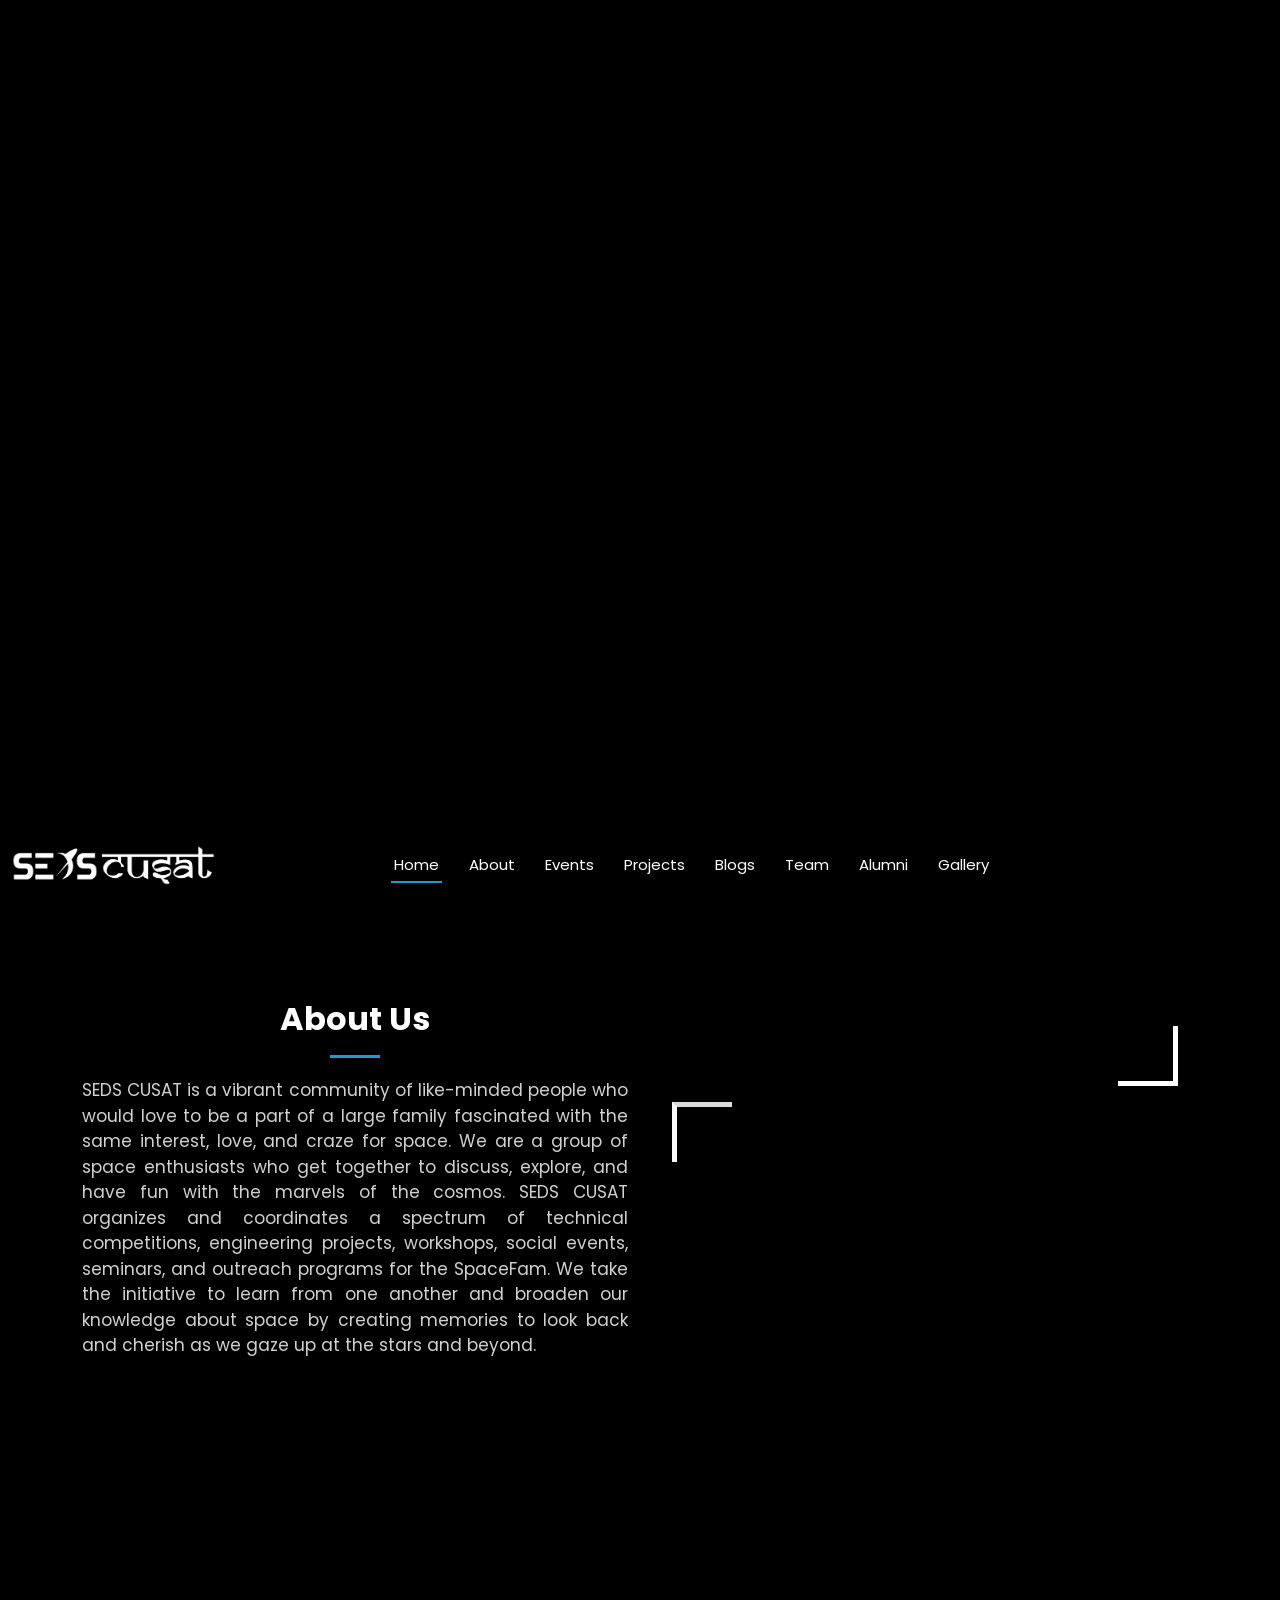
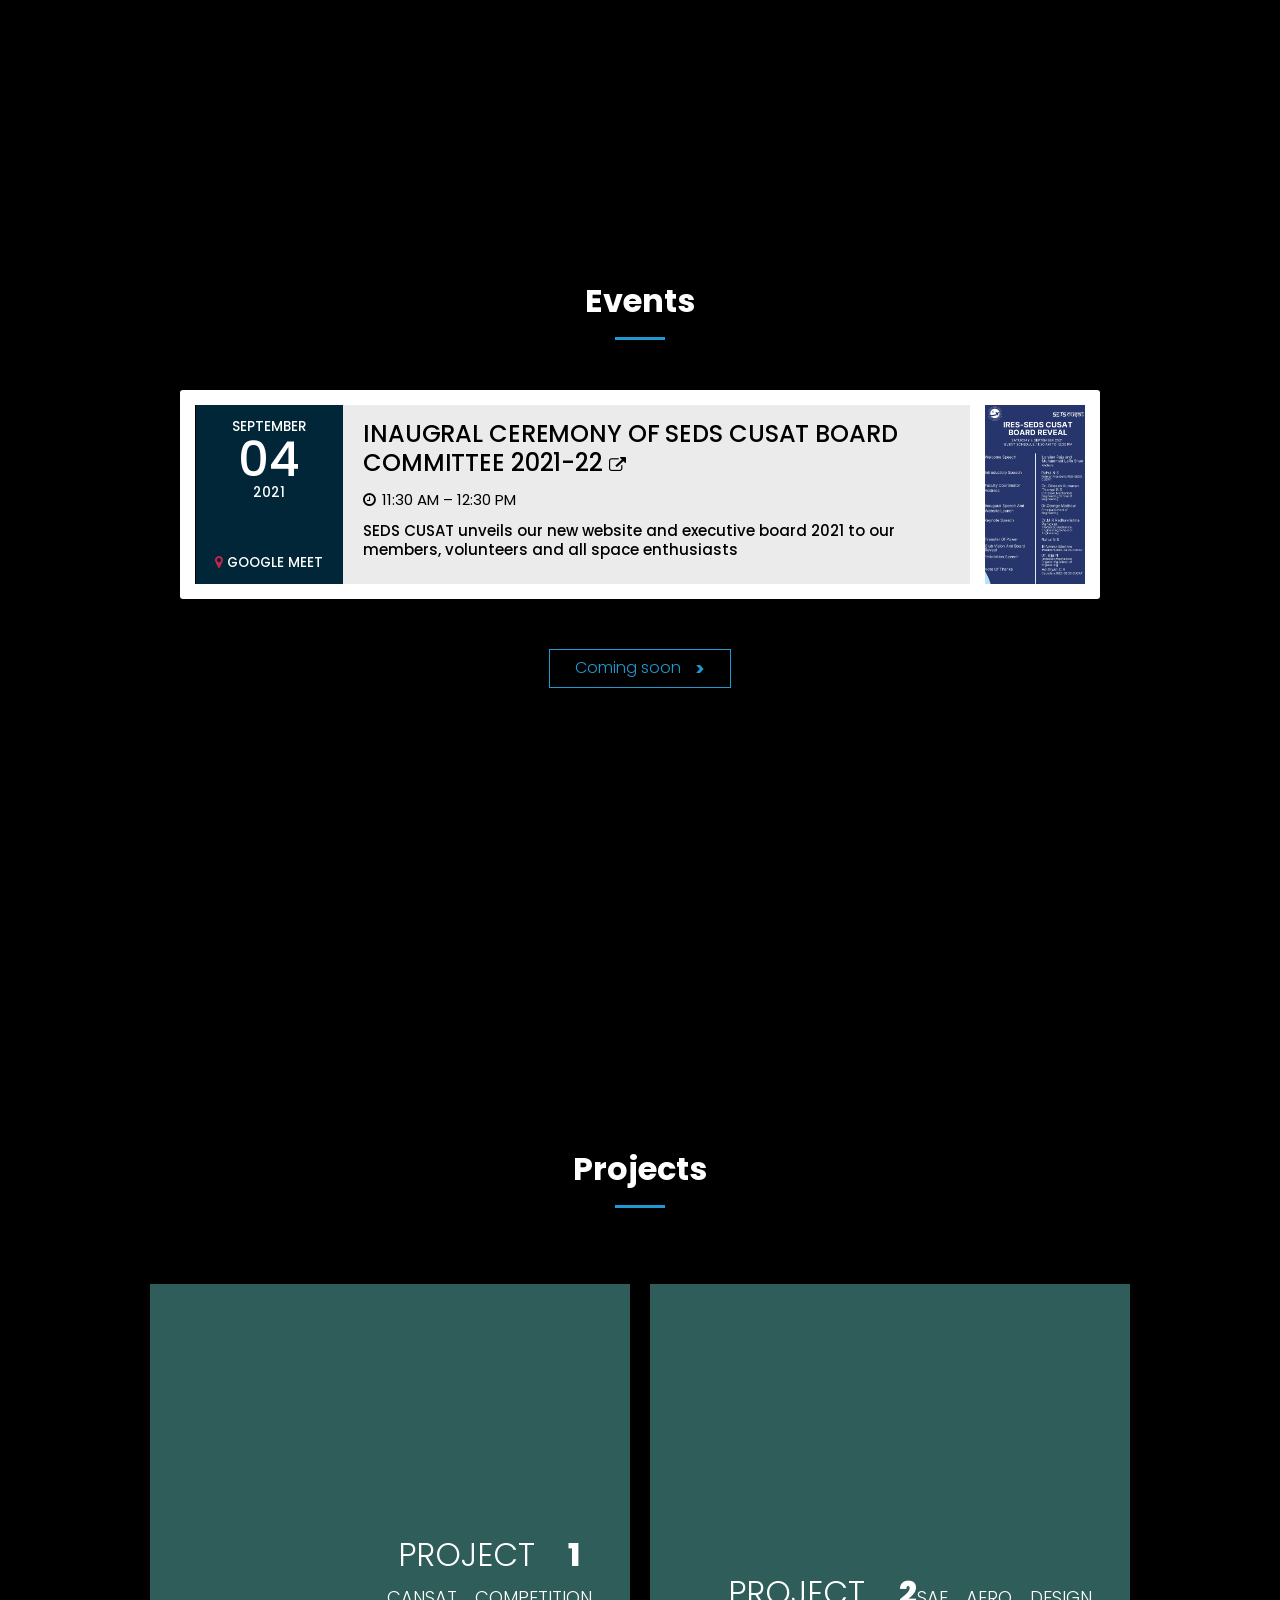
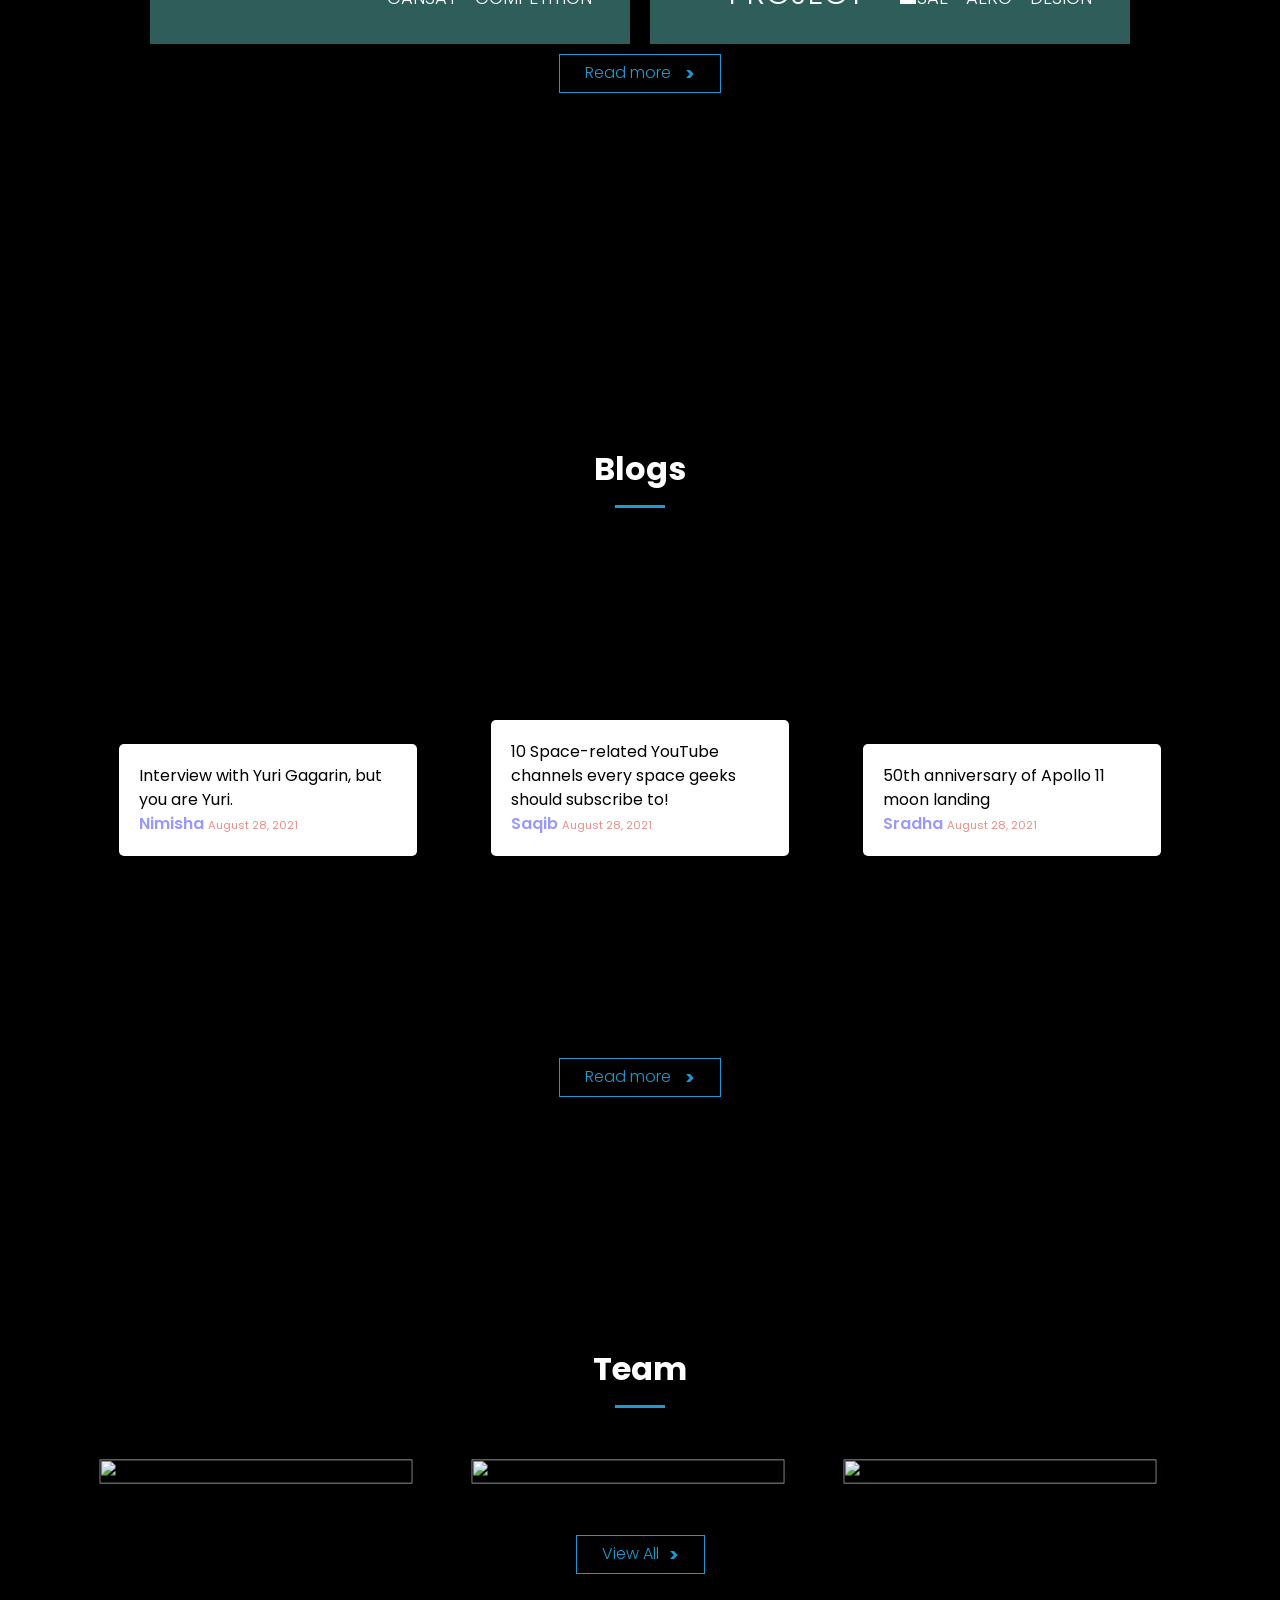
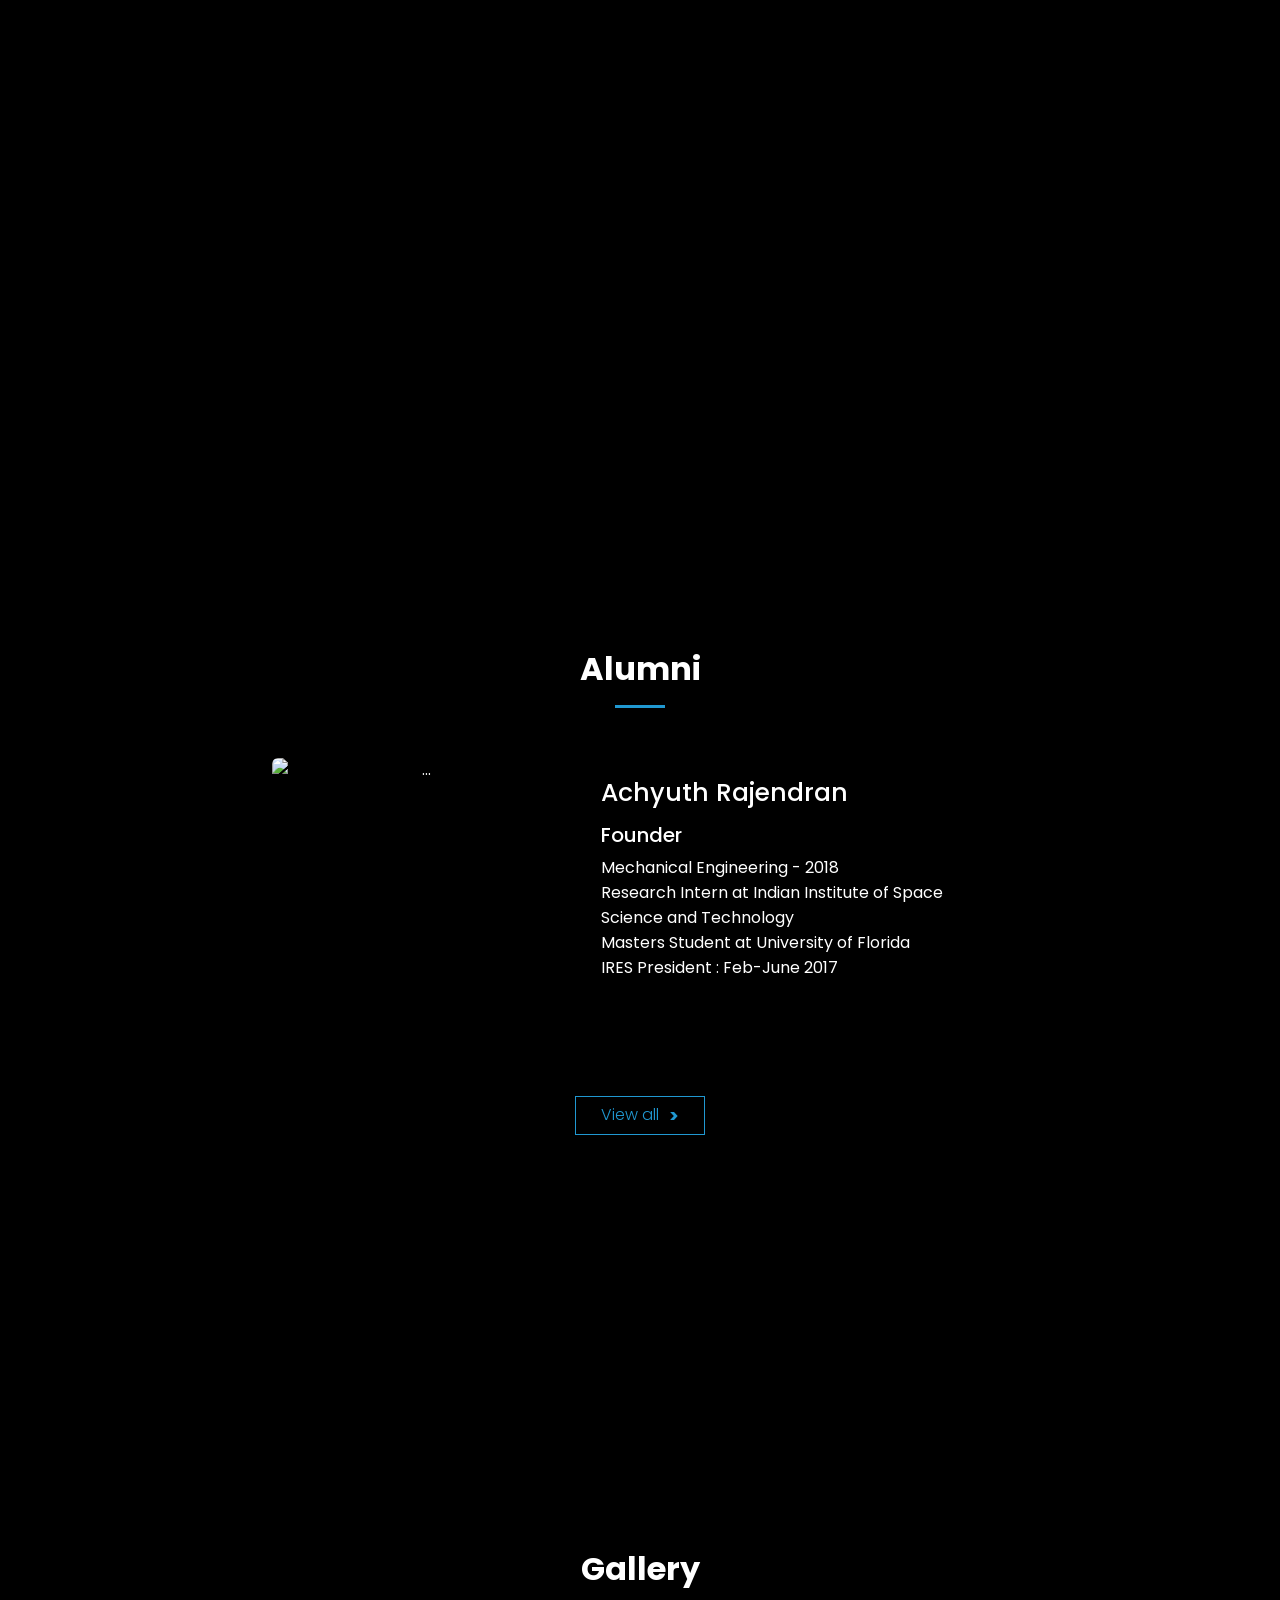
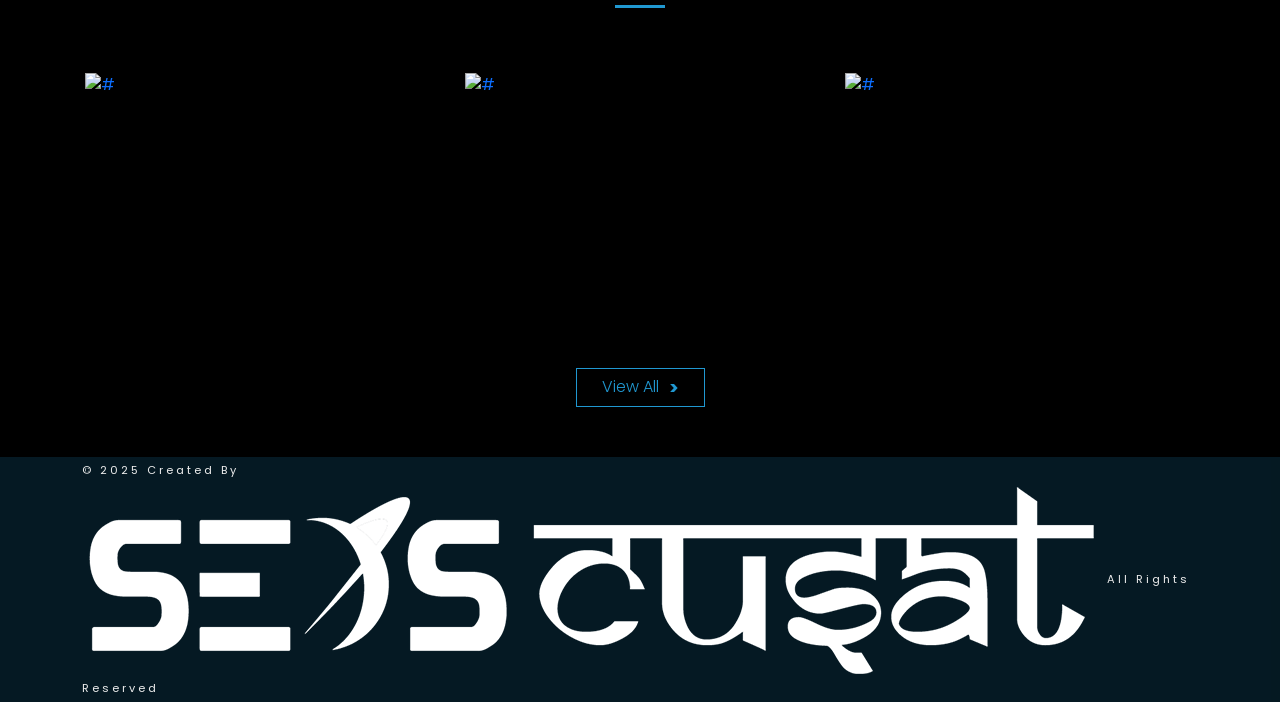
==== index.html @ 270c93a7 "Initial commit" ====
<!DOCTYPE html>
<html lang="en">
  <head>
    <meta charset="utf-8">
    <meta content="width=device-width, initial-scale=1.0" name="viewport">

    <title>SEDS CUSAT</title>
    <meta
      content="SEDS CUSAT is a vibrant community of like-minded people who would love to be a part of a large family fascinated with the same interest, love, and craze for space."
      name="description"
    >
    <meta
      content="SEDS CUSAT, Space Enthusiasts, Space Community, CUSAT, SEDS"
      name="keywords"
    >
    <meta name="author" content="SEDS CUSAT">
    <meta name="viewport" content="width=device-width, initial-scale=1.0">
    <meta name="theme-color" content="#000000">

    <meta property="og:type" content="website">
    <meta property="og:url" content="https://sedscusat.com/">
    <meta property="og:title" content="SEDS CUSAT">
    <meta
      property="og:description"
      content="SEDS CUSAT is a vibrant community of like-minded people who would love to be a part of a large family fascinated with the same interest, love, and craze for space."
    >
    <meta property="og:image" content="assets/img/icon.png">
    <meta property="og:image:alt" content="SEDS CUSAT Logo">
    <meta property="og:site_name" content="SEDS CUSAT">
    <!-- Favicons -->
    <link href="assets/img/icon.png" rel="icon">

    <!-- Google Fonts -->
    <link rel="preconnect" href="https://fonts.googleapis.com">
    <link rel="preconnect" href="https://fonts.gstatic.com" crossorigin>
    <link
      href="https://fonts.googleapis.com/css2?family=Poppins:ital,wght@0,100;0,200;0,300;0,400;0,500;0,600;0,700;0,800;0,900;1,400&display=swap"
      rel="stylesheet"
    >

    <!-- Bootstrap CSS CDN -->
    <link
      href="https://cdn.jsdelivr.net/npm/bootstrap@5.0.2/dist/css/bootstrap.min.css"
      rel="stylesheet"
      integrity="sha384-EVSTQN3/azprG1Anm3QDgpJLIm9Nao0Yz1ztcQTwFspd3yD65VohhpuuCOmLASjC"
      crossorigin="anonymous"
    >
    <link
      rel="stylesheet"
      href="https://cdnjs.cloudflare.com/ajax/libs/bootstrap-icons/1.5.0/font/bootstrap-icons.min.css"
      integrity="sha512-xnP2tOaCJnzp2d2IqKFcxuOiVCbuessxM6wuiolT9eeEJCyy0Vhcwa4zQvdrZNVqlqaxXhHqsSV1Ww7T2jSCUQ=="
      crossorigin="anonymous"
      referrerpolicy="no-referrer"
    />
    <link
      rel="stylesheet"
      href="https://cdnjs.cloudflare.com/ajax/libs/font-awesome/4.7.0/css/font-awesome.min.css"
    >

    <!-- TailwindCSS  -->
    <script src="https://cdn.tailwindcss.com"></script>

    <!-- Slideshow animation -->
    <link
      rel="stylesheet"
      href="https://cdnjs.cloudflare.com/ajax/libs/baguettebox.js/1.11.1/baguetteBox.min.css"
    >

    <!-- Template Main CSS File -->
    <link href="assets/css/style.css" rel="stylesheet">
    <link rel="stylesheet" href="assets/css/blog.css">
  </head>

  <body>
    <!-- ======= Hero Section ======= -->
    <section id="hero">
      <div class="hero-container">
        <video autoplay muted loop id="myVideo">
          <source src="assets/video/tablet-hero-video.mp4" type="video/mp4">
        </video>
      </div>
    </section>
    <!-- End Hero -->

    <!-- ======= Header ======= -->

    <!-- navbar -->
    <header id="header" class="d-flex align-items-center">
      <div
        class="container-fluid d-flex align-items-center justify-content-lg-between"
      >
        <a href="#hero" class="logo me-auto me-lg-0"><img
            src="assets/img/logo.png"
            alt="navbar-logo"
            class="img-fluid"
          ></a>
        <nav id="navbar" class="navbar order-last order-lg-0">
          <ul>
            <li><a class="nav-link scrollto active" href="#hero">Home</a></li>
            <li><a class="nav-link scrollto" href="#about">About</a></li>
            <li><a class="nav-link scrollto" href="#events">Events</a></li>
            <li><a class="nav-link scrollto" href="#projects">Projects</a></li>
            <li><a class="nav-link scrollto" href="#blogs">Blogs</a></li>
            <li><a class="nav-link scrollto" href="#team">Team</a></li>
            <li><a class="nav-link scrollto" href="#alumni">Alumni</a></li>
            <li><a class="nav-link scrollto" href="#gallery">Gallery</a></li>
            <!-- <li class="bg-blue-800"><a href="payment.html" class="nav-link scrollto" href="#gallery">Payment</a></li> -->
          </ul>
          <i class="bi bi-list mobile-nav-toggle"></i>
        </nav>
        <!-- navbar -->
        <div class="header-social-links d-flex align-items-center">
          <a
            href="https://www.instagram.com/ires_cusat/?hl=en"
            target="blank"
            class="instagram"
          ><i class="bi bi-instagram"></i></a>
          <a
            href="https://www.facebook.com/SedsCusatIrescusat/"
            target="blank"
            class="facebook"
          ><i class="bi bi-facebook"></i></a>
          <a
            href="https://www.linkedin.com/company/sedscusat/"
            target="blank"
            class="linkedin"
          ><i class="bi bi-linkedin"></i></a>
          <a
            href="https://twitter.com/CusatSeds"
            target="blank"
            class="twitter"
          ><i class="bi bi-twitter"></i></a>
        </div>
      </div>
    </header>
    <!-- End Header -->

    <main id="main">
      <!-- ======= About Section ======= -->
      <section id="about" class="about">
        <div class="container" data-aos="fade-up">
          <div class="row">
            <div
              class="col-lg-6 order-1 order-lg-2"
              data-aos="zoom-in"
              data-aos-delay="100"
            >
              <div class="about-img">
                <img
                  src="https://seds-cusat.github.io/Image-Hoster/website/about.jpg"
                  alt=""
                >
              </div>
            </div>
            <div class="col-lg-6 pt-4 pt-lg-0 order-2 order-lg-1 content">
              <div class="section-title">
                <h2>About Us</h2>
                <p style="text-align: justify">
                  SEDS CUSAT is a vibrant community of like-minded people who
                  would love to be a part of a large family fascinated with the
                  same interest, love, and craze for space. We are a group of
                  space enthusiasts who get together to discuss, explore, and
                  have fun with the marvels of the cosmos. SEDS CUSAT organizes
                  and coordinates a spectrum of technical competitions,
                  engineering projects, workshops, social events, seminars, and
                  outreach programs for the SpaceFam. We take the initiative to
                  learn from one another and broaden our knowledge about space
                  by creating memories to look back and cherish as we gaze up at
                  the stars and beyond.
                </p>
              </div>
            </div>
          </div>
        </div>
      </section>
      <!-- End About Section -->

      <!-- ======= Events section ======= -->
      <section id="events" class="events-grid">
        <div class="events-container">
          <div class="section-title">
            <h2>Events</h2>
          </div>
          <div class="eventWrapper">
            <div class="event">
              <div class="event--img">
                <a href="assets/img/board.jpg">
                  <!--give the link of the poster-->
                  <img src="assets/img/board.jpg" alt="poster">
                  <!--give the link of the poster again-->
                </a>
              </div>
              <div class="event--date">
                <span id="date-details">September</span>
                <span id="date">04</span>
                <span id="date-details">2021</span>
                <span id="date-details"><a
                    style="color: #fff"
                    href="https://youtu.be/FF121er69zk"
                    target="_blank"
                  >Google meet</a></span>
              </div>
              <!--insert meet link in the hashtag there-->
              <div class="event--content">
                <h2>
                  <a href="https://youtu.be/FF121er69zk" target="_blank"
                  >INAUGRAL CEREMONY OF SEDS CUSAT BOARD COMMITTEE 2021-22</a>
                </h2>
                <div class="event--content-info">
                  <div><time>11:30 AM – 12:30 PM</time></div>
                </div>
                <p class="event--content-ensemble">
                  SEDS CUSAT unveils our new website and executive board 2021 to
                  our members, volunteers and all space enthusiasts
                </p>
                <div class="event--content-social">
                  <a
                    href="https://www.instagram.com/ires_cusat/?hl=en"
                    target="blank"
                    class="instagram"
                  ><i class="bi bi-instagram"></i></a>
                  <a
                    href="https://www.facebook.com/SedsCusatIrescusat/"
                    target="blank"
                    class="facebook"
                  ><i class="bi bi-facebook"></i></a>
                  <a
                    href="https://www.linkedin.com/company/sedscusat/"
                    target="blank"
                    class="linkedin"
                  ><i class="bi bi-linkedin"></i></a>
                  <a
                    href="https://twitter.com/CusatSeds"
                    target="blank"
                    class="twitter"
                  ><i class="bi bi-twitter"></i></a>
                </div>
              </div>
            </div>
          </div>
          <a href=""><button id="blog_more" class="blog-more">
              Coming soon
            </button></a>
        </div>
      </section>
      <!-- End Events Section -->

      <!-- ======= projects Section ======= -->
      <section id="projects" class="projects">
        <div class="container">
          <div class="section-title">
            <h2 class="project-heading">Projects</h2>
          </div>

          <div class="grid">
            <figure class="effect-milo">
              <img
                src="https://seds-cusat.github.io/Image-Hoster/website/Project1.jpeg"
                height="500"
                width="500"
                alt="Project1"
              />
              <figcaption>
                <h2>
                  Project<span> &emsp;1</span>
                  <br><label style="font-size: 18px; text-align: right"
                  >CANSAT&emsp;COMPETITION</label>
                </h2>

                <p style="text-align: right">
                  An annual design build launch competition for space related
                  topics conducting by American Astronautical society (AAS).
                </p>
                <a
                  href="https://medium.com/@sedscusat/project-1-b3ef32cbc474"
                  target="blank"
                >View more</a>
                <!-- publish projects and add link here !-->
              </figcaption>
            </figure>
            <figure class="effect-milo">
              <img
                src="https://seds-cusat.github.io/Image-Hoster/website/Project2.jpeg"
                height="500"
                width="500"
                alt="img03"
              />
              <figcaption>
                <h2>
                  Project<span> &emsp;2</span><label
                    style="font-size: 18px; text-align: right"
                  >SAE&emsp;Aero&emsp;Design</label>
                </h2>

                <p style="text-align: right">
                  To design and construct a radio controlled model aircraft that
                  will lift the largest payload while still maintaining
                  structural integrity.
                </p>
                <a
                  href="https://medium.com/@sedscusat/sae-aero-design-e02f6907341e"
                  target="blank"
                >View more</a>
                <!-- publish projects and add link here !-->
              </figcaption>
            </figure>
          </div>
          <div class="project-button-div">
            <a href="https://medium.com/@sedscusat"><button
                id="blog_more"
                class="blog-more"
              >
                Read more
              </button></a>
          </div>
        </div>
      </section>
      <!-- Project Section -->

      <!-- ======= Blogs Section ======= -->
      <section id="blogs" style="min-height: 100vh">
        <div class="section-title">
          <h2>Blogs</h2>
        </div>
        <div class="container container-blog">
          <div class="blogcard">
            <div class="infos">
              <a
                href="https://medium.com/@sedscusat/interview-with-yuri-gagarin-but-you-are-yuri-8d394347d635"
                target="_blank"
              >
                <span class="blog-title" style="color: black"
                >Interview with Yuri Gagarin, but you are Yuri.</span><br>
                <span class="author-name">Nimisha</span>
                <span class="date">August 28, 2021</span>
              </a>
            </div>
            <a
              href="https://medium.com/@sedscusat/interview-with-yuri-gagarin-but-you-are-yuri-8d394347d635"
              target="_blank"
            ><img
                src="https://seds-cusat.github.io/Image-Hoster/blogs/yuri.jpg"
                alt="blog post 1"
              ></a>
          </div>

          <div class="blogcard">
            <div class="infos">
              <a
                href="https://medium.com/@sedscusat/10-space-related-youtube-channels-every-space-geeks-should-subscribe-to-f22dac3e3a54"
                target="_blank"
              >
                <span class="blog-title" style="color: black"
                >10 Space-related YouTube channels every space geeks should
                  subscribe to!</span><br>
                <span class="author-name">Saqib</span>
                <span class="date">August 28, 2021</span>
              </a>
            </div>
            <a
              href="https://medium.com/@sedscusat/10-space-related-youtube-channels-every-space-geeks-should-subscribe-to-f22dac3e3a54"
              target="_blank"
            ><img
                src="https://seds-cusat.github.io/Image-Hoster/blogs/space colorful.jpg"
                alt="blog post 2"
              ></a>
          </div>

          <div class="blogcard">
            <div class="infos">
              <a
                href="https://medium.com/@sedscusat/50th-anniversary-of-apollo-11-moon-landing-c5d0f83d475b"
                target="_blank"
              >
                <span class="blog-title" style="color: black"
                >50th anniversary of Apollo 11 moon landing</span><br>
                <span class="author-name">Sradha</span>
                <span class="date">August 28, 2021</span>
              </a>
            </div>
            <a
              href="https://medium.com/@sedscusat/50th-anniversary-of-apollo-11-moon-landing-c5d0f83d475b"
              target="_blank"
            ><img
                src="https://seds-cusat.github.io/Image-Hoster/blogs/apollo 11.jpg"
                alt="blog post 3"
              ></a>
          </div>
        </div>
        <a href="https://medium.com/@sedscusat" target="_blank"><button
            id="blog_more"
            class="blog-more"
          >
            Read more
          </button></a>
      </section>
      <!-- End Blogs Section -->

      <!-- ======= Team Section ======= -->
      <section id="team" class="team">
        <div class="container">
          <div class="section-title">
            <h2>Team</h2>
          </div>
          <div class="team-row row">
            <div class="box col-lg-4">
              <img
                src="https://github.com/SEDS-CUSAT/Image-Hoster/blob/main/2024%20(500)/biju.jpg?raw=true"
                alt=""
              />
              <a
                class="teamname"
                href="https://www.linkedin.com/in/biju-n-4287a9a?utm_source=share&utm_campaign=share_via&utm_content=profile&utm_medium=android_app"
                target="_blank"
              ><b>Dr.Biju</b><br><small>Faculty Advisor</small></a>
            </div>
            <div class="box col-lg-4">
              <img
                src="https://github.com/SEDS-CUSAT/Image-Hoster/blob/main/2025/President-K_P_KAILAS_SACHDEV.jpg?raw=true"
                alt=""
              />
              <a class="teamname" target="_blank"><b>K P Kailas Sachdev</b>
                | <small>President</small></a>
            </div>
            <div class="box col-lg-4">
              <img
                src="https://github.com/SEDS-CUSAT/Image-Hoster/blob/main/2025/Secretary-Asiya_Fyroos.jpg?raw=true"
                alt=""
              />
              <a class="teamname" target="_blank"><b>Asiya Fyroos</b> |
                <small>Secretary</small></a>
            </div>
          </div>
          <a href="/team.html"><button class="more">View All</button></a>
        </div>
      </section>
      <!-- End Team Section -->

      <!-- ======= Alumni Section ======= -->
      <section id="alumni" class="alumni">
        <div class="container">
          <div class="section-title">
            <h2>Alumni</h2>
          </div>

          <div class="row justify-content-center">
            <div class="col-xxl-6 col-lg-8 col-md-10 align-items-stretch">
              <div class="alumni-box">
                <div class="row">
                  <div class="col-md-5 pl-4 pr-0 alumni-member-img">
                    <img
                      src="https://seds-cusat.github.io/Image-Hoster/2019/Achyuth.jpg"
                      class="img-fluid mx-auto d-block rounded"
                      alt="..."
                    >
                  </div>
                  <div class="col-md-7 px-4 text-md-start">
                    <h5 class="alumni-name">Achyuth Rajendran</h5>
                    <ul>
                      <h5>Founder</h5>
                      <li>Mechanical Engineering - 2018</li>
                      <li>
                        Research Intern at Indian Institute of Space Science and
                        Technology
                      </li>
                      <li>Masters Student at University of Florida</li>
                      <li>IRES President : Feb-June 2017</li>
                    </ul>
                  </div>
                </div>
              </div>
            </div>
          </div>
          <div class="btn-wrap">
            <a href="alumni.html"><button class="more">View all</button></a>
          </div>
        </div>
      </section>
      <!-- End Alumni Section -->

      <!-- ======= Gallery Section ======= -->
      <section id="gallery">
        <div class="section-title">
          <h2>Gallery</h2>
        </div>
        <div class="seds-gallery container">
          <div class="row">
            <div class="col-md-4 seds-gallery-grid-item">
              <a
                class="lightbox"
                href="https://seds-cusat.github.io/Image-Hoster/gallery/DSC_0064.NEF-min.jpg"
              >
                <img
                  src="https://seds-cusat.github.io/Image-Hoster/gallery/DSC_0064.NEF-min.jpg"
                  class="img-fluid mx-auto d-block"
                  alt="#"
                >
              </a>
            </div>
            <div class="col-md-4 seds-gallery-grid-item">
              <a
                class="lightbox"
                href="https://seds-cusat.github.io/Image-Hoster/gallery/DSC_0954-min.JPG"
              >
                <img
                  src="https://seds-cusat.github.io/Image-Hoster/gallery/DSC_0954-min.JPG"
                  class="img-fluid mx-auto d-block"
                  alt="#"
                >
              </a>
            </div>
            <div class="col-md-4 seds-gallery-grid-item">
              <a
                class="lightbox"
                href="https://seds-cusat.github.io/Image-Hoster/gallery/DSC_0973-min.JPG"
              >
                <img
                  src="https://seds-cusat.github.io/Image-Hoster/gallery/DSC_0973-min.JPG"
                  class="img-fluid mx-auto d-block"
                  alt="#"
                >
              </a>
            </div>
          </div>
        </div>
        <a href="gallery.html"><button class="more">View All</button></a>
      </section>
      <!-- End Gallery Section -->
    </main>
    <!-- End #main -->

    <!-- ======= Footer ======= -->
    <footer class="footer-section">
      <div class="copyright-area">
        <div class="container">
          <div class="row">
            <div class="copyright-text">
              <div
                class="flex flex-col align-items-center justify-content-center gap-y-2"
              >
                <span class="tracking-widest">&copy; 2025 Created By</span>
                <img
                  class="footer-logo w-32 h-auto"
                  src="assets/img/logo.png"
                  alt=""
                >
                <span class="tracking-widest">All Rights Reserved</span>
              </div>
            </div>
          </div>
        </div>
      </div>
    </footer>
    <!-- End Footer -->

    <!-- </main>End #main -->

    <div id="preloader"></div>
    <a
      href="#"
      class="back-to-top d-flex align-items-center justify-content-center"
    ><i class="bi bi-arrow-up-short"></i></a>

    <!-- CDN JS Files -->
    <script
      src="https://cdn.jsdelivr.net/npm/bootstrap@5.0.2/dist/js/bootstrap.bundle.min.js"
      integrity="sha384-MrcW6ZMFYlzcLA8Nl+NtUVF0sA7MsXsP1UyJoMp4YLEuNSfAP+JcXn/tWtIaxVXM"
      crossorigin="anonymous"
    ></script>
    <script
      src="https://unpkg.com/isotope-layout@3/dist/isotope.pkgd.min.js"
    ></script>
    <script
      src="https://cdnjs.cloudflare.com/ajax/libs/Swiper/7.0.1/swiper-bundle.min.js"
      integrity="sha512-sRIpMolH1mH84KE0MOk2DGR+EcopqZBacqrVyxOFrVF2tOncVvahXLx5odSF75Hhhhfsn9HOmXTjOteD9Bjs6g=="
      crossorigin="anonymous"
      referrerpolicy="no-referrer"
    ></script>

    <!-- Gallery slideshow animation -->
    <script
      src="https://cdnjs.cloudflare.com/ajax/libs/baguettebox.js/1.11.1/baguetteBox.min.js"
    ></script>
    <script>
      baguetteBox.run(".seds-gallery");
      baguetteBox.run(".event--img");
    </script>

    <!-- Template Main JS File -->
    <script src="assets/js/main.js"></script>
    <!-- about section transition -->
    <script src="https://unpkg.com/aos@next/dist/aos.js"></script>
    <script>
      AOS.init();
    </script>
  </body>
</html>
---- assets/css/style.css ----
/* Parallax CSS */
/* #events, #blogs, #alumni {
  background: linear-gradient( rgba(0, 0, 0, 0.75), rgba(0, 0, 0, 0.75) ), url('/assets/img/bg.jpg') no-repeat fixed;
} */

@media (min-width: 1024px) {
  #about, #team, #alumni {
    height: 100vh;
  }
}

@import url("https://fonts.googleapis.com/css2?family=Poppins&display=swap");
/*  styling scrollbars  */
::-webkit-scrollbar {
  width: 1.5px;
  height: 1px;
}

::-webkit-scrollbar-track {
  box-shadow: inset 0 0 5px #2099d186;
  transition: ease-in-out 1s;
}

::-webkit-scrollbar-thumb {
  background: #2098d1;
}

::-webkit-scrollbar-thumb:hover {
  background: #2098d1;
}

* {
  font-family: "Poppins", sans-serif;
}

body {
  background-color: #000;
}

a {
  /*color: #2098d1*/
  text-decoration: none;
}

h1, h2, h3, h4, h5, h6 {
  font-family: "poppins", sans-serif;
}

main {
  min-height: calc(100vh - 105px);
}

/*--------------------------------------------------------------
# Preloader
--------------------------------------------------------------*/
#preloader {
  position: fixed;
  top: 0;
  left: 0;
  right: 0;
  bottom: 0;
  z-index: 9999;
  overflow: hidden;
  background: rgb(0, 0, 0);
}

#preloader:before {
  content: "";
  position: fixed;
  top: calc(50% - 30px);
  left: calc(50% - 30px);
  border: 6px solid #001242;
  border-top-color: white;
  border-radius: 50%;
  width: 60px;
  height: 60px;
  -webkit-animation: animate-preloader 1s linear infinite;
  animation: animate-preloader 1s linear infinite;
}

@-webkit-keyframes animate-preloader {
  0% {
    transform: rotate(0deg);
  }
  100% {
    transform: rotate(360deg);
  }
}

@keyframes animate-preloader {
  0% {
    transform: rotate(0deg);
  }
  100% {
    transform: rotate(360deg);
  }
}

/*--------------------------------------------------------------
# Back to top button
--------------------------------------------------------------*/
.back-to-top {
  position: fixed;
  visibility: hidden;
  opacity: 0;
  right: 15px;
  bottom: 55px;
  z-index: 996;
  background: #2099d186;
  width: 40px;
  height: 40px;
  border-radius: 4px;
  transition: all 0.4s;
}

.back-to-top i {
  font-size: 28px;
  color: #fff;
  line-height: 0;
}

.back-to-top:hover {
  background: #2098d1;
  color: #fff;
}

.back-to-top.active {
  visibility: visible;
  opacity: 1;
}

/*--------------------------------------------------------------
# Header
--------------------------------------------------------------*/
#header {
  transition: all 0.5s;
  z-index: 997;
  position: relative;
  height: 70px;
}

@media (max-width: 992px) {
  #header {
    height: 60px;
  }
}

#header.fixed-top, #header.header-inner-pages {
  background: rgb(0, 4, 32);
}

#header.fixed-top {
  position: fixed;
}

#header .logo img {
  max-height: 40px;
}

.scrolled-offset {
  margin-top: 70px;
}

@media (max-width: 991px) {
  .scrolled-offset {
    margin-top: 60px;
  }
}

/*--------------------------------------------------------------
# Header Social Links
--------------------------------------------------------------*/
.header-social-links {
  padding-left: 20px;
}

.header-social-links a {
  color: rgb(255, 255, 255);
  margin-left: 10px;
  display: inline-flex;
  align-items: center;
  justify-content: center;
  transition: 0.6s;
  padding: 5px;
}

.header-social-links a i {
  line-height: 0;
}

.twitter:hover {
  transform: scale(1.5);
  background: #00aced;
  border-radius: 5px;
  -moz-transform: rotate(360deg);
  -webkit-transform: rotate(360deg);
  -o-transform: rotate(360deg);
  -ms-transform: rotate(360deg);
  transform: rotate(360deg);
}

.facebook:hover {
  transform: scale(1.5);
  background: #3b5998;
  border-radius: 5px;
  -moz-transform: rotate(360deg);
  -webkit-transform: rotate(360deg);
  -o-transform: rotate(360deg);
  -ms-transform: rotate(360deg);
  transform: rotate(360deg);
}

.instagram:hover {
  transform: scale(1.5);
  background: #e1306c;
  border-radius: 5px;
  -moz-transform: rotate(360deg);
  -webkit-transform: rotate(360deg);
  -o-transform: rotate(360deg);
  -ms-transform: rotate(360deg);
  transform: rotate(360deg);
}

.linkedin:hover {
  transform: scale(1.5);
  background: #007bb6;
  border-radius: 5px;
  -moz-transform: rotate(360deg);
  -webkit-transform: rotate(360deg);
  -o-transform: rotate(360deg);
  -ms-transform: rotate(360deg);
  transform: rotate(360deg);
}

@media (max-width: 768px) {
  .header-social-links {
    padding: 0 15px 0 0;
  }
}

/*--------------------------------------------------------------
# Navigation Menu
--------------------------------------------------------------*/
/*
#Desktop Navigation 
*/
.navbar {
  padding: 0;
}

.navbar ul {
  margin: 0;
  padding: 0;
  display: flex;
  list-style: none;
  align-items: center;
}

.navbar li {
  position: relative;
}

.navbar > ul > li {
  white-space: nowrap;
  padding: 10px 12px;
}

.navbar a, .navbar a:focus {
  display: flex;
  align-items: center;
  justify-content: space-between;
  padding: 0 3px;
  font-size: 15px;
  font-weight: 400;
  white-space: nowrap;
  transition: 0.3s;
  color: white;
  position: relative;
}

.navbar a i, .navbar a:focus i {
  font-size: 12px;
  line-height: 0;
  margin-left: 5px;
}

.navbar > ul > li > a:before {
  content: "";
  position: absolute;
  width: 100%;
  height: 2px;
  bottom: -7px;
  left: 0;
  background-color: #2098d1;
  visibility: hidden;
  width: 0px;
  transition: all 0.3s ease-in-out 0s;
}

.navbar a:hover:before, .navbar li:hover > a:before, .navbar .active:before {
  visibility: visible;
  width: 100%;
}

.navbar a:hover, .navbar .active, .navbar .active:focus, .navbar li:hover > a {
  color: #fff;
}

/**
 * Mobile Navigation 
 */
.mobile-nav-toggle {
  color: #fff;
  font-size: 28px;
  cursor: pointer;
  display: none;
  line-height: 0;
  transition: 0.5s;
}

@media (max-width: 991px) {
  .mobile-nav-toggle {
    display: block;
  }
  .navbar ul {
    display: none;
  }
}

.navbar-mobile {
  position: fixed;
  overflow: hidden;
  top: 0;
  right: 0;
  left: 0;
  bottom: 0;
  background: rgba(0, 0, 0, 0.9);
  transition: 0.3s;
  z-index: 999;
}

.navbar-mobile .mobile-nav-toggle {
  position: absolute;
  top: 15px;
  right: 15px;
}

.navbar-mobile ul {
  display: block;
  position: absolute;
  top: 55px;
  right: 15px;
  bottom: 15px;
  left: 15px;
  padding: 10px 0;
  background-color: #2098d10c;
  overflow-y: auto;
  transition: 0.3s;
}

.navbar-mobile a {
  padding: 10px 20px;
  font-size: 15px;
  color: #2098d1;
}

.navbar-mobile > ul > li {
  padding: 0;
}

.navbar-mobile a:hover:before,
.navbar-mobile li:hover > a:before,
.navbar-mobile .active:before {
  visibility: hidden;
}

.navbar-mobile a:hover, .navbar-mobile .active, .navbar-mobile li:hover > a {
  color: #fdfdfd;
}

.navbar-mobile .getstarted {
  margin: 15px;
}

/*
* { box-sizing: border-box; }
.video-background {
  background: #000;
  position: fixed;
  top: 0; right: 0; bottom: 0; left: 0;
  z-index: -99;
}
.video-foreground,
.video-background iframe {
  position: absolute;
  top: 0;
  left: 0;
  width: 100%;
  height: 100%;
  pointer-events: none;
}
#vidtop-content {
	top: 0;
	color: #fff;
}
.vid-info { position: absolute; top: 0; right: 0; width: 33%; background: rgba(0,0,0,0.3); color: #fff; padding: 1rem; font-family: Avenir, Helvetica, sans-serif; }
.vid-info h1 { font-size: 2rem; font-weight: 700; margin-top: 0; line-height: 1.2; }
.vid-info a { display: block; color: #fff; text-decoration: none; background: rgba(0,0,0,0.5); transition: .6s background; border-bottom: none; margin: 1rem auto; text-align: center; }
@media (min-aspect-ratio: 16/9) {
  .video-foreground { height: 300%; top: -100%; }
}
@media (max-aspect-ratio: 16/9) {
  .video-foreground { width: 300%; left: -100%; }
}
@media all and (max-width: 600px) {
.vid-info { width: 50%; padding: .5rem; }
.vid-info h1 { margin-bottom: .2rem; }
}
@media all and (max-width: 500px) {
.vid-info .acronym { display: none; }
}*/
/*--------------------------------------------------------------
# Hero Section
--------------------------------------------------------------*/
#hero {
  width: 100%;
  height: 100vh;
  background-size: cover;
  background-position: center;
  background-repeat: no-repeat;
  background-attachment: fixed;
  position: relative;
  margin-bottom: -70px;
}

#myVideo {
  width: 100%;
}

@media (max-width: 992px) {
  #hero {
    margin-bottom: -60px;
    background-position: center;
  }
}

@media screen and (min-width: 1200px) {
  #myVideo {
    width: 80%;
  }
}

#hero:before {
  content: "";
  position: absolute;
  bottom: 0;
  top: 0;
  left: 0;
  right: 0;
}

#hero .hero-container {
  position: absolute;
  bottom: 0;
  top: 0;
  left: 15px;
  right: 15px;
  display: flex;
  justify-content: center;
  align-items: center;
  flex-direction: column;
  text-align: center;
}

@media (min-width: 1024px) {
  #hero {
    background-attachment: fixed;
    background-position: center;
  }
}

@media (max-width: 768px) {
  #hero h2 {
    font-size: 18px;
    line-height: 24px;
  }
}

/*--------------------------------------------------------------
# Sections General
--------------------------------------------------------------*/
section {
  padding: 50px 0;
  overflow: hidden;
}

.section-bg {
  background-color: #fafafa;
}

.section-title {
  text-align: center;
  padding-bottom: 30px;
  color: #fff;
}

.section-title h2 {
  font-size: 32px;
  font-weight: 700;
  margin-bottom: 20px;
  padding-bottom: 20px;
  position: relative;
}

.section-title h2::after {
  content: "";
  position: absolute;
  display: block;
  width: 50px;
  height: 3px;
  background: #2098d1;
  bottom: 0;
  left: calc(50% - 25px);
}

.section-title p {
  margin-bottom: 0;
  color: #d1d1d1;
  font-size: 17px;
}

/*--------------------------------------------------------------
# About
--------------------------------------------------------------*/
.about {
  /* background:url("../img/venus.jpg") top center;     */
  background-size: cover;
  position: relative;
  min-height: 100vh;
}

.about:before {
  content: "";
  /* background-color: rgba(0, 0, 0, 0.609);     */
  position: absolute;
  bottom: 0;
  top: 0;
  left: 0;
  right: 0;
}

.about .about-img {
  position: relative;
  transition: 0.5s;
}

@media (min-width: 991px) {
  .about .about-img {
    position: relative;
    transition: 0.5s;
    margin-top: 82px;
  }
}

.about .about-img img {
  max-width: 100%;
  position: relative;
  border-radius: 10px;
}

.about .about-img::before {
  position: absolute;
  left: 20px;
  top: 20px;
  width: 60px;
  height: 60px;
  z-index: 1;
  content: "";
  border-left: 5px solid rgb(250, 248, 248);
  border-top: 5px solid rgb(219, 219, 219);
  transition: 0.5s;
}

.about .about-img::after {
  position: absolute;
  right: 20px;
  bottom: 20px;
  width: 60px;
  height: 60px;
  z-index: 2;
  content: "";
  border-right: 5px solid rgb(255, 255, 255);
  border-bottom: 5px solid rgb(255, 255, 255);
  transition: 0.5s;
}

.about .about-img:hover {
  transform: scale(1.03);
}

.about .about-img:hover::before {
  left: 10px;
  top: 10px;
}

.about .about-img:hover::after {
  right: 10px;
  bottom: 10px;
}

.about .content {
  z-index: 0;
  text-align: justify;
}

.about .content p:last-child {
  margin-bottom: 0;
}

@media (min-width: 1024px) {
  .about {
    background-attachment: fixed;
    padding-top: 100px;
  }
}

/*--------------------------------------------------------------
# Team
--------------------------------------------------------------*/
.team-row {
  position: relative;
  column-count: 3;
  column-gap: 0;
  width: 100%;
}

.team .box {
  position: relative;
  transform-style: preserve-3d;
  overflow: hidden;
  display: inline-block;
  place-items: center;
  transform: translate(0, 0) rotateX(0deg) rotateY(0deg);
  page-break-inside: avoid;
  perspective: 512px;
  transition: 0.3s ease-out;
}

.team .box img {
  height: 100%;
  width: 100%;
  background-size: cover;
  background-position-y: -1.5rem;
  box-shadow: 0 4px 16px rgba(28, 28, 27, 0.2);
  -webkit-transition: -webkit-transform 1s cubic-bezier(0.19, 1, 0.22, 1) 0s;
  transition: -webkit-transform 1s cubic-bezier(0.19, 1, 0.22, 1) 0s;
  transition: transform 1s cubic-bezier(0.19, 1, 0.22, 1) 0s;
  transition:
    transform 1s cubic-bezier(0.19, 1, 0.22, 1) 0s,
    -webkit-transform 1s cubic-bezier(0.19, 1, 0.22, 1) 0s;
  -webkit-transform: scale(0.9);
  transform: scale(0.9);
}

.team .box:hover img {
  transform: scale(1.1);
}

.team .box a {
  position: absolute;
  top: 15rem;
  right: 0;
  min-width: 40px;
  padding: 0.25rem 0.75rem;
  font-size: 1rem;
  font-weight: 400;
  line-height: 1.5rem;
  background-color: #1c1c1b;
  color: rgb(238, 229, 229);
  text-decoration: none;
  text-align: center;
  -webkit-transition: -webkit-transform 0.6s cubic-bezier(0.88, 0, 0.2, 1);
  transition: -webkit-transform 0.6s cubic-bezier(0.88, 0, 0.2, 1);
  transition: transform 0.6s cubic-bezier(1, 0.24, 0.1, 1.46);
  transition:
    transform 0.6s cubic-bezier(1, 0.24, 0.1, 1.46),
    -webkit-transform 0.6s cubic-bezier(1, 0.24, 0.1, 1.46);
  will-change: transform;
}

@media (max-width: 1199px) {
  .team .box a {
    top: 12rem;
  }
}

@media (max-width: 991px) {
  .team .box a {
    top: 30rem;
  }
  .team .box:hover img {
    transform: none;
    transition: none;
    -webkit-transition: none;
    -webkit-transform: none;
  }
}

@media (max-width: 768px) {
  .team .box a {
    top: 22rem;
  }
}

@media screen and (max-width: 781px) {
  .team-row {
    column-count: 1;
  }

  .team .box:hover img {
    transform: none;
    transition: none;
  }
}

@media (max-width: 735px) {
  .box > *:not(img) {
    font-size: 12px;
  }
  .team .box:hover img {
    transform: none;
  }
}

@media (max-width: 540px) {
  .team .box a {
    top: 20rem;
  }
}

@media (max-width: 482px) {
  .team-row {
    column-count: 1;
  }
  .team .box:hover img {
    transform: none;
  }
  .team .box a {
    top: 18rem;
  }
}

@media (max-width: 440px) {
  .team .box a {
    top: 15rem;
  }
}

@media (max-width: 385px) {
  .team-row {
    column-count: 1;
  }

  .box > *:not(img) {
    font-size: 14px;
  }
  .team .box:hover img {
    transform: none;
  }

  .team .box a {
    top: 12rem;
  }
}

@media (max-width: 311px) {
  .team .box a {
    top: 8rem;
  }
}

@media (max-width: 311px) {
  .team .box a {
    top: 6rem;
  }
}

@media (max-width: 233px) {
  .team .box a {
    top: 4rem;
  }
}

.more {
  display: block;
  color: #2098d1;
  border: none;
  margin-left: auto;
  margin-right: auto;
  margin-top: 50px;
  margin-bottom: 0;
  padding: 5px 25px 5px 25px;
  font-weight: 900;
  background-color: rgb(0, 0, 0);
  border: 1px solid #2098d1;
  transition: 0.5s;
  font-size: 1rem;
  font-weight: 300;
  -webkit-transform: translateZ(0);
  transform: translateZ(0);
  box-shadow: 0 0 1px rgba(0, 0, 0, 0);
  -webkit-backface-visibility: hidden;
  backface-visibility: hidden;
  -moz-osx-font-smoothing: grayscale;
  position: relative;
  -webkit-transition-property: color;
  transition-property: color;
  -webkit-transition-duration: 0.5s;
  transition-duration: 0.5s;
}

.more:before {
  content: "";
  position: absolute;
  z-index: -1;
  top: 0;
  left: 0;
  right: 0;
  bottom: 0;
  background: #2098d1;
  -webkit-transform: scaleX(0);
  transform: scaleX(0);
  -webkit-transform-origin: 0 50%;
  transform-origin: 0 50%;
  -webkit-transition-property: transform;
  transition-property: transform;
  -webkit-transition-duration: 0.5s;
  transition-duration: 0.5s;
  -webkit-transition-timing-function: ease-out;
  transition-timing-function: ease-out;
}

.more::after {
  font-weight: 700;
  content: ">";
  margin-left: 10px;
  color: #2098d1;
  font-size: 18px;
  vertical-align: middle;
  transition: color 200ms;
}

.more:hover,
.more:focus,
.more:active,
.more:hover:after {
  color: white;
}
.more:hover:before,
.more:focus:before,
.more:active:before {
  -webkit-transform: scaleX(1);
  transform: scaleX(1);
  -webkit-transition-timing-function: cubic-bezier(0.52, 1.64, 0.37, 0.66);
  transition-timing-function: cubic-bezier(0.52, 1.64, 0.37, 0.66);
}

.more::after {
  font-weight: 700;
  content: ">";
  margin-left: 10px;
  color: #2098d1;
  font-size: 18px;
  vertical-align: middle;
  transition: color 200ms;
}

/*Go back button*/

.go-back {
  display: block;
  color: #2098d1;
  border: none;
  margin-left: auto;
  margin-right: auto;
  margin-top: 50px;
  margin-bottom: 0;
  padding: 5px 25px 5px 25px;
  font-weight: 900;
  background-color: rgb(0, 0, 0);
  border: 1px solid #2098d1;
  transition: 0.5s;
  font-size: 1rem;
  font-weight: 300;
  -webkit-transform: translateZ(0);
  transform: translateZ(0);
  box-shadow: 0 0 1px rgba(0, 0, 0, 0);
  -webkit-backface-visibility: hidden;
  backface-visibility: hidden;
  -moz-osx-font-smoothing: grayscale;
  position: relative;
  -webkit-transition-property: color;
  transition-property: color;
  -webkit-transition-duration: 0.5s;
  transition-duration: 0.5s;
}

.go-back:after {
  content: "";
  position: absolute;
  z-index: -1;
  top: 0;
  left: 0;
  right: 0;
  bottom: 0;
  background: #2098d1;
  -webkit-transform: scaleX(0);
  transform: scaleX(0);
  -webkit-transform-origin: 100% 0;
  transform-origin: 100% 0;
  -webkit-transition-property: transform;
  transition-property: transform;
  -webkit-transition-duration: 0.5s;
  transition-duration: 0.5s;
  -webkit-transition-timing-function: ease-out;
  transition-timing-function: ease-out;
}

.go-back::before {
  font-weight: 700;
  content: "<";
  /*margin-left:10px;*/
  color: #2098d1;
  font-size: 18px;
  vertical-align: middle;
  transition: color 200ms;
}

.go-back:hover,
.go-back:focus,
.go-back:active,
.go-back:hover:before {
  color: white;
}
.go-back:hover:after,
.go-back:focus:after,
.go-back:active:after {
  -webkit-transform: scaleX(1);
  transform: scaleX(1);
  -webkit-transition-timing-function: cubic-bezier(0.52, 1.64, 0.37, 0.66);
  transition-timing-function: cubic-bezier(0.52, 1.64, 0.37, 0.66);
}

.go-back::before {
  font-weight: 700;
  content: "<";
  /*margin-left:10px;*/
  color: #2098d1;
  font-size: 18px;
  vertical-align: middle;
  transition: color 200ms;
}

/*--------------------------------------------------------------
# Alumni-start
--------------------------------------------------------------*/
.alumni .alumni-box {
  margin-bottom: 50px;
  color: #fff;
  background: #000;
  border-radius: 5px;
  position: relative;
  overflow: hidden;
  text-align: center;
}

.alumni .alumni-member-img:hover {
  transform: scale(1.05);
  transition: 0.3s ease-in-out;
}

.alumni .alumni-name {
  margin: 20px 0 15px;
  font-size: 25px;
}

.alumni ul {
  padding: 0;
  list-style: none;
  color: #ffffff;
  line-height: 25px;
  font-size: 16px;
}

/*--------------------------------------------------------------
# Alumni-end
--------------------------------------------------------------*/

/*--------------------------------------------------------------
# Project-start
--------------------------------------------------------------*/
#projects {
  min-height: 100vh;
}

.grid {
  position: relative;
  margin: 0 auto;
  padding: 1em 0 4em;
  max-width: 1000px;
  list-style: none;
  text-align: center;
}

/* Common style */
.grid figure {
  position: relative;
  float: left;
  overflow: hidden;
  margin: 10px 1%;
  min-width: 320px;
  max-width: 480px;
  max-height: 360px;
  width: 48%;
  background: #3085a3;
  cursor: pointer;
}

.grid figure img {
  position: relative;
  display: block;
  min-height: 100%;
  max-width: 100%;
  opacity: 0.8;
}

.grid figure figcaption {
  padding: 2em;
  color: #fff;
  text-transform: uppercase;
  font-size: 1.25em;
  -webkit-backface-visibility: hidden;
  backface-visibility: hidden;
}

.grid figure figcaption::before,
.grid figure figcaption::after {
  pointer-events: none;
}

.grid figure figcaption,
.grid figure figcaption > a {
  position: absolute;
  top: 0;
  left: 0;
  width: 100%;
  height: 100%;
}

.grid figure figcaption > a {
  z-index: 1000;
  text-indent: 200%;
  white-space: nowrap;
  font-size: 0;
  opacity: 0;
}

.grid figure h2 {
  word-spacing: -0.15em;
  font-weight: 300;
}

.grid figure h2 span {
  font-weight: 800;
}

.grid figure h2,
.grid figure p {
  margin: 0;
}

.grid figure p {
  /* letter-spacing: 1px; */
  font-size: 68.5%;
}

figure.effect-milo {
  background: #2e5d5a;
}

figure.effect-milo img {
  max-width: none;
  width: -webkit-calc(100% + 60px);
  width: calc(100% + 60px);
  opacity: 0.3;
  -webkit-transition: opacity 0.35s, -webkit-transform 0.35s;
  transition: opacity 0.35s, transform 0.35s;
  -webkit-transform: translate3d(-30px, 0, 0) scale(1.12);
  transform: translate3d(-30px, 0, 0) scale(1.12);
  -webkit-backface-visibility: hidden;
  backface-visibility: hidden;
}

figure.effect-milo:hover img {
  opacity: 0.5;
  -webkit-transform: translate3d(0, 0, 0) scale(1);
  transform: translate3d(0, 0, 0) scale(1);
}

figure.effect-milo h2 {
  position: absolute;
  right: 0;
  bottom: 0;
  padding: 1em 1.2em;
}

figure.effect-milo p {
  padding: 0 10px 0 0;
  width: 50%;
  border-right: 1px solid #fff;
  text-align: justify;
  opacity: 0;
  -webkit-transition: opacity 0.35s, -webkit-transform 0.35s;
  transition: opacity 0.35s, transform 0.35s;
  -webkit-transform: translate3d(-40px, 0, 0);
  transform: translate3d(-40px, 0, 0);
  font-size: 12px;
}

figure.effect-milo:hover p {
  opacity: 1;
  -webkit-transform: translate3d(0, 0, 0);
  transform: translate3d(0, 0, 0);
}
@media screen and (max-width: 50em) {
  .content {
    padding: 0 10px;
    text-align: center;
  }
  .grid figure {
    display: inline-block;
    float: none;
    margin: 10px auto;
    width: 100%;
  }
}

@media screen and (min-width: 1400px) {
  .project-button-div .blog-more {
    margin-top: 350px;
  }
}

/*--------------------------------------------------------------
# Project-end
--------------------------------------------------------------*/

/*--------------------------------------------------------------
# Gallery
--------------------------------------------------------------*/

.seds-gallery-grid-item {
  padding: 15px;
}

.lightbox:hover img {
  transform: scale(1.025);
  transition: 0.5s all ease-in-out;
}

.lightbox .img-fluid {
  margin: 0 auto;
  border: none;
  height: 250px;
  object-fit: cover;
}

#gallery .more {
  margin-top: 30px;
}

/*--------------------------------------------------------------
# Footer
--------------------------------------------------------------*/

.copyright-area {
  background: #2099d12a;
  padding: 5px 0;
  transition: 0.5s;
  letter-spacing: 3px;
}
.copyright-text {
  margin: 0;
  font-size: 0.7rem;
  color: #ececec;
  margin: 0 auto;
}

.footer-logo {
  height: 17px;
}
/*--------------------------------------------------------------
# Events
--------------------------------------------------------------*/
#events {
  min-height: 100vh;
}

.events-container {
  width: 100%;
  max-width: 960px;
  padding: 2em 20px;
  margin: 0 auto;
}

.event {
  max-width: 440px;
  display: flex;
  flex-direction: column;
  background: #ffffff;
  color: #000000;
  font-size: 15px;
  line-height: 1.25;
  padding: 10px;
  border-radius: 3px;
  transition: 0.3s ease;
  position: relative;
}

.event:hover .event--date {
  background: #0b2261;
  color: #484848;
  letter-spacing: 2px;
}

#date {
  color: #fff;
}
#date-details {
  color: #fff;
}
.event--date {
  color: #fff;
  background: #002638;
}

.event:hover .event--date span:nth-child(2) {
  color: #fff;
}
.event:hover .event--content {
  background: #fff;
}

.event:hover .event--content-social a {
  background: #ebebeb;
}

.event:hover .event--img img {
  transform: scale(1.5);
}

.event--date {
  display: flex;
  justify-content: flex-start;
  align-items: baseline;
  flex-wrap: wrap;
  padding: 15px;
  color: #8f8f8f;
  font-weight: 500;
  text-transform: uppercase;
  position: relative;
  transition: 0.35s;
}
.event--date::after {
  content: "";
  height: 1px;
  width: 100%;
  background: #000;
  position: absolute;
  bottom: 0;
  left: 0;
}
.event--date span + span {
  margin-left: 5px;
}
.event--date span:nth-child(2) {
  font-weight: 500;
  font-size: 1.375rem;
  color: #000;
  order: -1;
  margin-right: 5px;
  margin-left: 0;
}
.event--date span:nth-child(3) {
  margin-right: 12px;
}
.event--date span:nth-child(4) {
  margin-left: 0;
}
.event--date span:nth-child(4)::before {
  content: "\f041";
  font-family: "FontAwesome";
  padding-right: 4px;
  color: #c2244e;
}
.event--img {
  display: block;
  width: 100%;
  height: 154px;
  overflow: hidden;
  transition: 0.3s ease;
}
.event--img img {
  width: 100%;
  height: auto;
  object-fit: cover;
  transition: 0.5s;
}
.event--content {
  padding: 15px;
  text-align: left;
  background: #ebebeb;
  flex-grow: 1;
  display: flex;
  flex-direction: column;
  transition: 0.35s;
  position: relative;
}
.event--content > * {
  margin: 0;
  margin-bottom: 10px;
}
.event--content > *:last-child {
  margin-bottom: 0;
}

.event--content h2 {
  font-weight: 500;
  font-size: 1.375rem;
  letter-spacing: -0.12px;
}
.event--content a {
  color: inherit;
}

.event--content h2 > a[href]::after {
  content: "\f08e";
  font-family: "FontAwesome";
  padding: 0 3px 0 6px;
  font-weight: normal;
  font-size: 0.7em;
}
.event--content h2.canceled,
.event--content-canceled {
  color: #c2244e;
}
.event--content-info {
  line-height: 1.6;
  display: flex;
  flex-wrap: wrap;
}
.event--content-info > div {
  margin-right: 16px;
}
.event--content-tickets a {
  background: #006494;
  color: #fff;
  padding: 3px 11px;
  border-radius: 3px;
}
.event--content-tickets a:hover {
  background: #05216b;
}
.event--content-ensemble {
  font-weight: 500;
  margin-top: auto;
}

.event--content-canceled::before,
.event--content-info time::before,
.event--content-tickets a::before,
.event--content-price::before {
  font-family: "FontAwesome";
  padding-right: 6px;
}
.event--content-canceled::before {
  content: "\f273";
}
.event--content-info time::before {
  content: "\f017";
}
.event--content-price::before {
  content: "\f156";
}
.event--content-tickets a::before {
  content: "\f145";
}

.event--content-social {
  font-size: 1.2rem;
  margin-top: 10px;
  display: flex;
  transition: 0.5s;
}
.event--content-social a {
  width: 50px;
  height: 50px;
  margin-right: 16px;
  display: flex;
  justify-content: center;
  align-items: center;
  text-align: center;
  border-radius: 50%;
}

@media (min-width: 801px) {
  .event {
    max-width: 100%;
    flex-direction: row;
    padding: 15px;
    margin-bottom: 20px;
  }
  .event--date {
    flex-direction: column;
    align-items: center;
    flex-basis: 148px;
    text-align: center;
    font-size: 0.84rem;
    line-height: 1;
    padding: 15px 5px;
  }
  .event--date::after {
    height: 100%;
    width: 1px;
    top: 0;
  }
  .event--date span + span {
    margin: 0;
    margin-top: 2px;
  }
  .event--date span:nth-child(2) {
    order: 0;
    margin-right: 0;
    font-size: 3rem;
  }
  .event--date span.date-md {
    font-size: 2.35rem;
  }
  .event--date span.date-sm {
    font-size: 1.625rem;
  }
  .event--date span:nth-child(3) {
    margin-right: 0;
    margin-bottom: 10px;
  }
  .event--date span:nth-child(4) {
    margin-top: auto;
  }
  .event--img {
    order: 1;
    margin-left: 15px;
    width: 100px;
    height: auto;
    max-height: 200px;
    max-height: max-content;
    display: flex;
  }
  .event--img a {
    display: flex;
  }
  .event--content {
    flex: 2 0 0;
    padding: 15px 20px;
  }
  .event--content > *:not(.event--content-social) {
    max-width: 96%;
  }
  .event--content h2 {
    font-size: 1.5rem;
  }
  .event--content-social {
    position: absolute;
    top: 0;
    right: 15px;
    margin-top: 0;
    height: 100%;
    font-size: 1rem;
    flex-direction: column;
    justify-content: center;
  }
  .event:hover .event--content-social {
    right: 0;
  }
  .event--content-social a {
    margin: 8px 0;
    width: 34px;
    height: 34px;
  }
}

@media (min-width: 600px) and (max-width: 800px) {
  .eventWrapper {
    display: flex;
    justify-content: space-evenly;
    flex-wrap: wrap;
  }
  /*.event {
  	width: 48%;
  	margin-bottom: 35px;
  }*/
  .event {
    width: 100%;
    margin: 0 auto 35px;
  }
  .event--img {
    height: 140px;
  }
}

@media (max-width: 599px) {
  .event {
    margin: 0 auto 35px;
  }
}
---- assets/css/blog.css ----
.container-blog {
  display: flex;
  align-items: center;
  min-height: 50vh;
}

.blogcard {
  width: 100%;
  margin: 0 20px;
  display: flex;
  flex-direction: column;
  align-items: center;
  position: relative;
}

.blogcard img {
  width: 100%;
  border-radius: 5px;
  transition: all 0.4s ease;
  z-index: 0;
}

.infos {
  width: 90%;
  background: #fff;
  position: absolute;
  bottom: -60px;
  border-radius: 5px;
  padding: 20px;
  transition: all 0.4s ease;
  z-index: 1;
}

.infos:hover {
  transform: translate(0, -10px);
}

.infos:hover ~ img {
  transform: translate(0, 10px);
}

.text {
  font-size: 0.9rem;
  font-weight: 700;
  margin-bottom: 5px;
  pointer-events: none;
}

.author-name {
  font-size: 1rem;
  font-weight: 600;
  color: rgba(0, 0, 255, 0.404);
}

.date {
  font-size: 0.7rem;
  color: #e88f87;
  pointer-events: none;
}

.blog-more {
  display: block;
  color: #2098d1;
  border: none;
  margin: 0 auto;
  padding: 5px 25px 5px 25px;
  font-weight: 900;
  background-color: rgb(0, 0, 0);
  border: 1px solid #2098d1;
  transition: 0.5s;
  font-size: 1rem;
  font-weight: 300;
  -webkit-transform: translateZ(0);
  transform: translateZ(0);
  box-shadow: 0 0 1px rgba(0, 0, 0, 0);
  -webkit-backface-visibility: hidden;
  backface-visibility: hidden;
  -moz-osx-font-smoothing: grayscale;
  position: relative;
  -webkit-transition-property: color;
  transition-property: color;
  -webkit-transition-duration: 0.5s;
  transition-duration: 0.5s;
}

.blog-more:before {
  content: "";
  position: absolute;
  z-index: -1;
  top: 0;
  left: 0;
  right: 0;
  bottom: 0;
  background: #2098d1;
  -webkit-transform: scaleX(0);
  transform: scaleX(0);
  -webkit-transform-origin: 0 50%;
  transform-origin: 0 50%;
  -webkit-transition-property: transform;
  transition-property: transform;
  -webkit-transition-duration: 0.5s;
  transition-duration: 0.5s;
  -webkit-transition-timing-function: ease-out;
  transition-timing-function: ease-out;
}

.blog-more::after {
  font-weight: 700;
  content: ">";
  margin-left: 10px;
  color: #2098d1;
  font-size: 18px;
  vertical-align: middle;
  transition: color 200ms;
}

.blog-more:hover,
.blog-more:focus,
.blog-more:active,
.blog-more:hover:after {
  color: white;
}
.blog-more:hover:before,
.blog-more:focus:before,
.blog-more:active:before {
  -webkit-transform: scaleX(1);
  transform: scaleX(1);
  -webkit-transition-timing-function: cubic-bezier(0.52, 1.64, 0.37, 0.66);
  transition-timing-function: cubic-bezier(0.52, 1.64, 0.37, 0.66);
}

.blog-more::after {
  font-weight: 700;
  content: ">";
  margin-left: 10px;
  color: #2098d1;
  font-size: 18px;
  vertical-align: middle;
  transition: color 200ms;
}

/* .blog-more:hover{
    letter-spacing: 2px;
} */

@media screen and (min-width: 1200px) {
  .blog-more {
    margin-top: 50px;
  }
}

@media screen and (max-width: 1200px) and (min-width: 1100px) {
  .infos {
    width: 95%;
  }
}

@media screen and (max-width: 1100px) {
  .container-blog {
    flex-direction: column;
    height: fit-content;
    width: 50%;
  }
  .blogcard {
    padding-bottom: 50px;
  }
  .infos {
    bottom: 25px;
  }
}

@media screen and (max-width: 900px) {
  .container-blog {
    flex-direction: column;
    height: fit-content;
    width: 60%;
  }
  .blogcard {
    padding-bottom: 50px;
  }
  .infos {
    bottom: 25px;
  }
}

@media screen and (max-width: 768px) {
  .container-blog {
    flex-direction: column;
    height: fit-content;
    width: 100%;
  }
  .blogcard {
    padding-bottom: 50px;
  }
  .infos {
    bottom: 25px;
  }
}
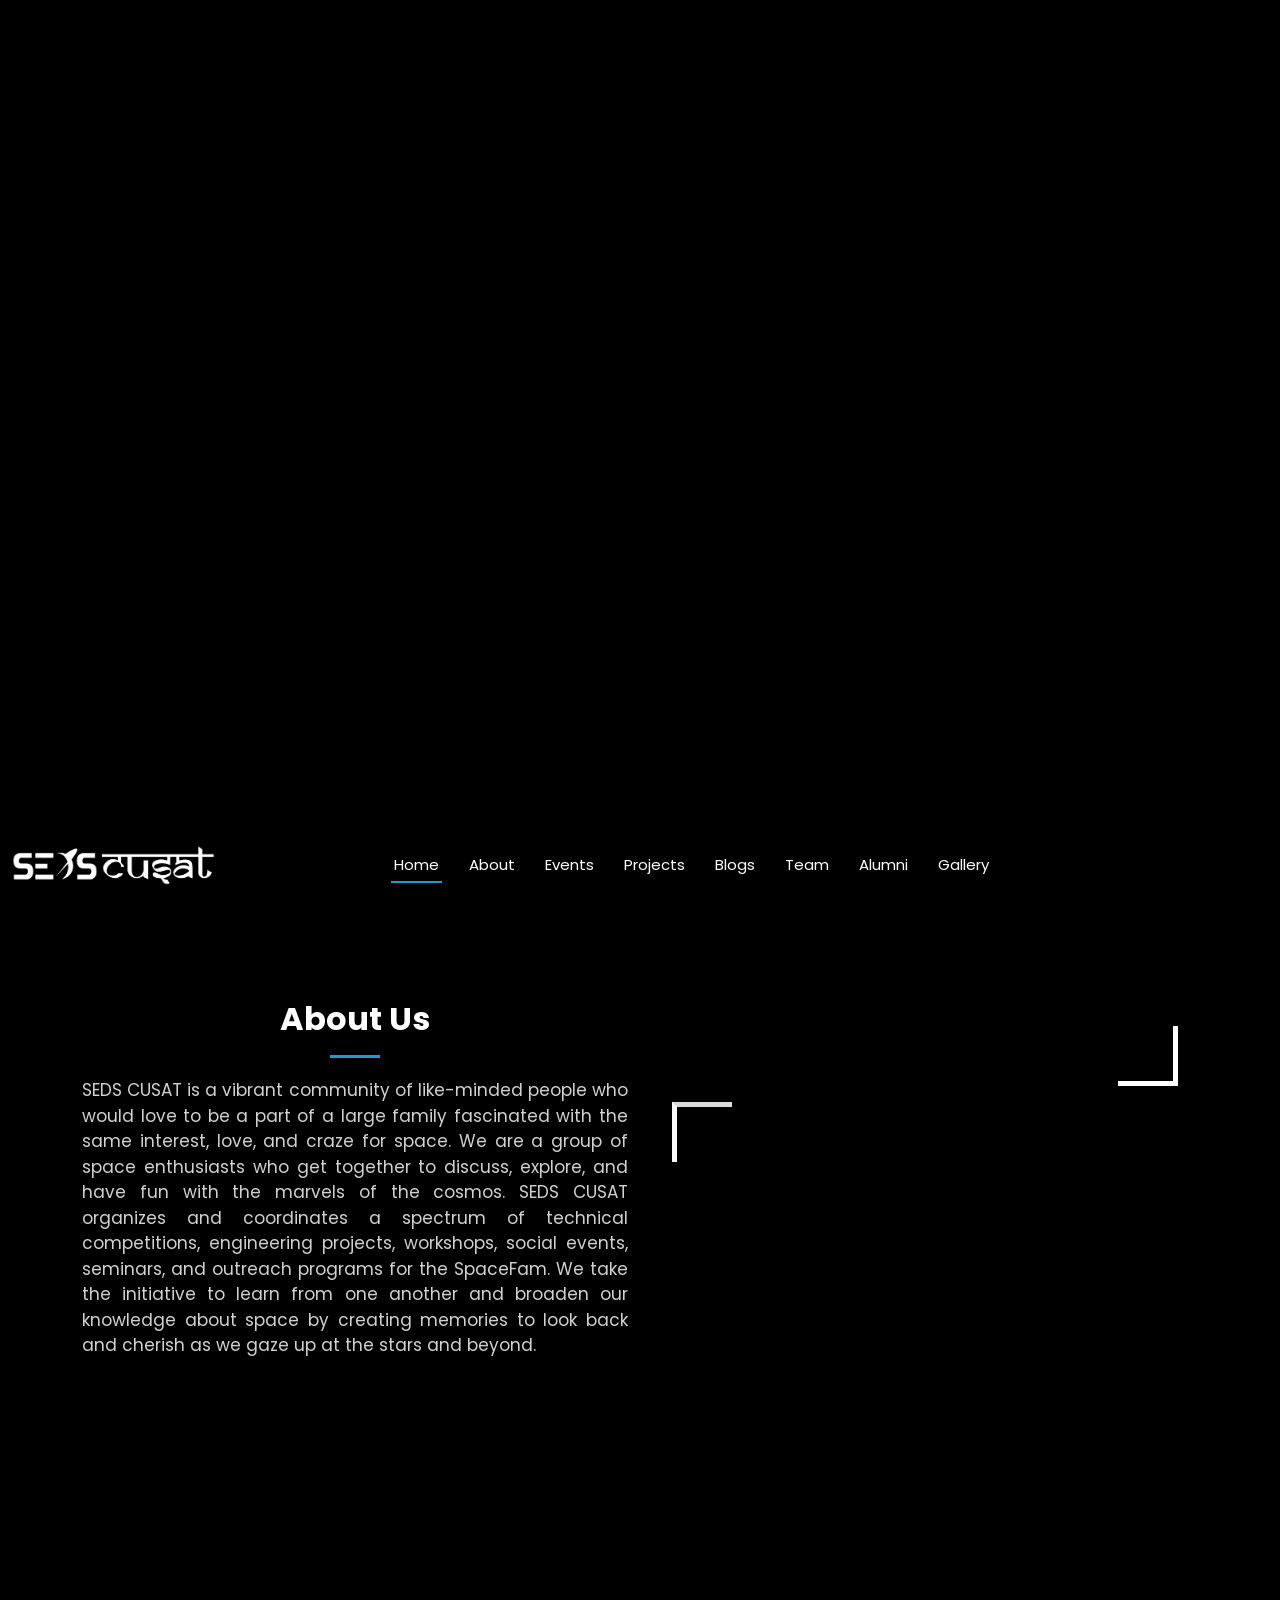
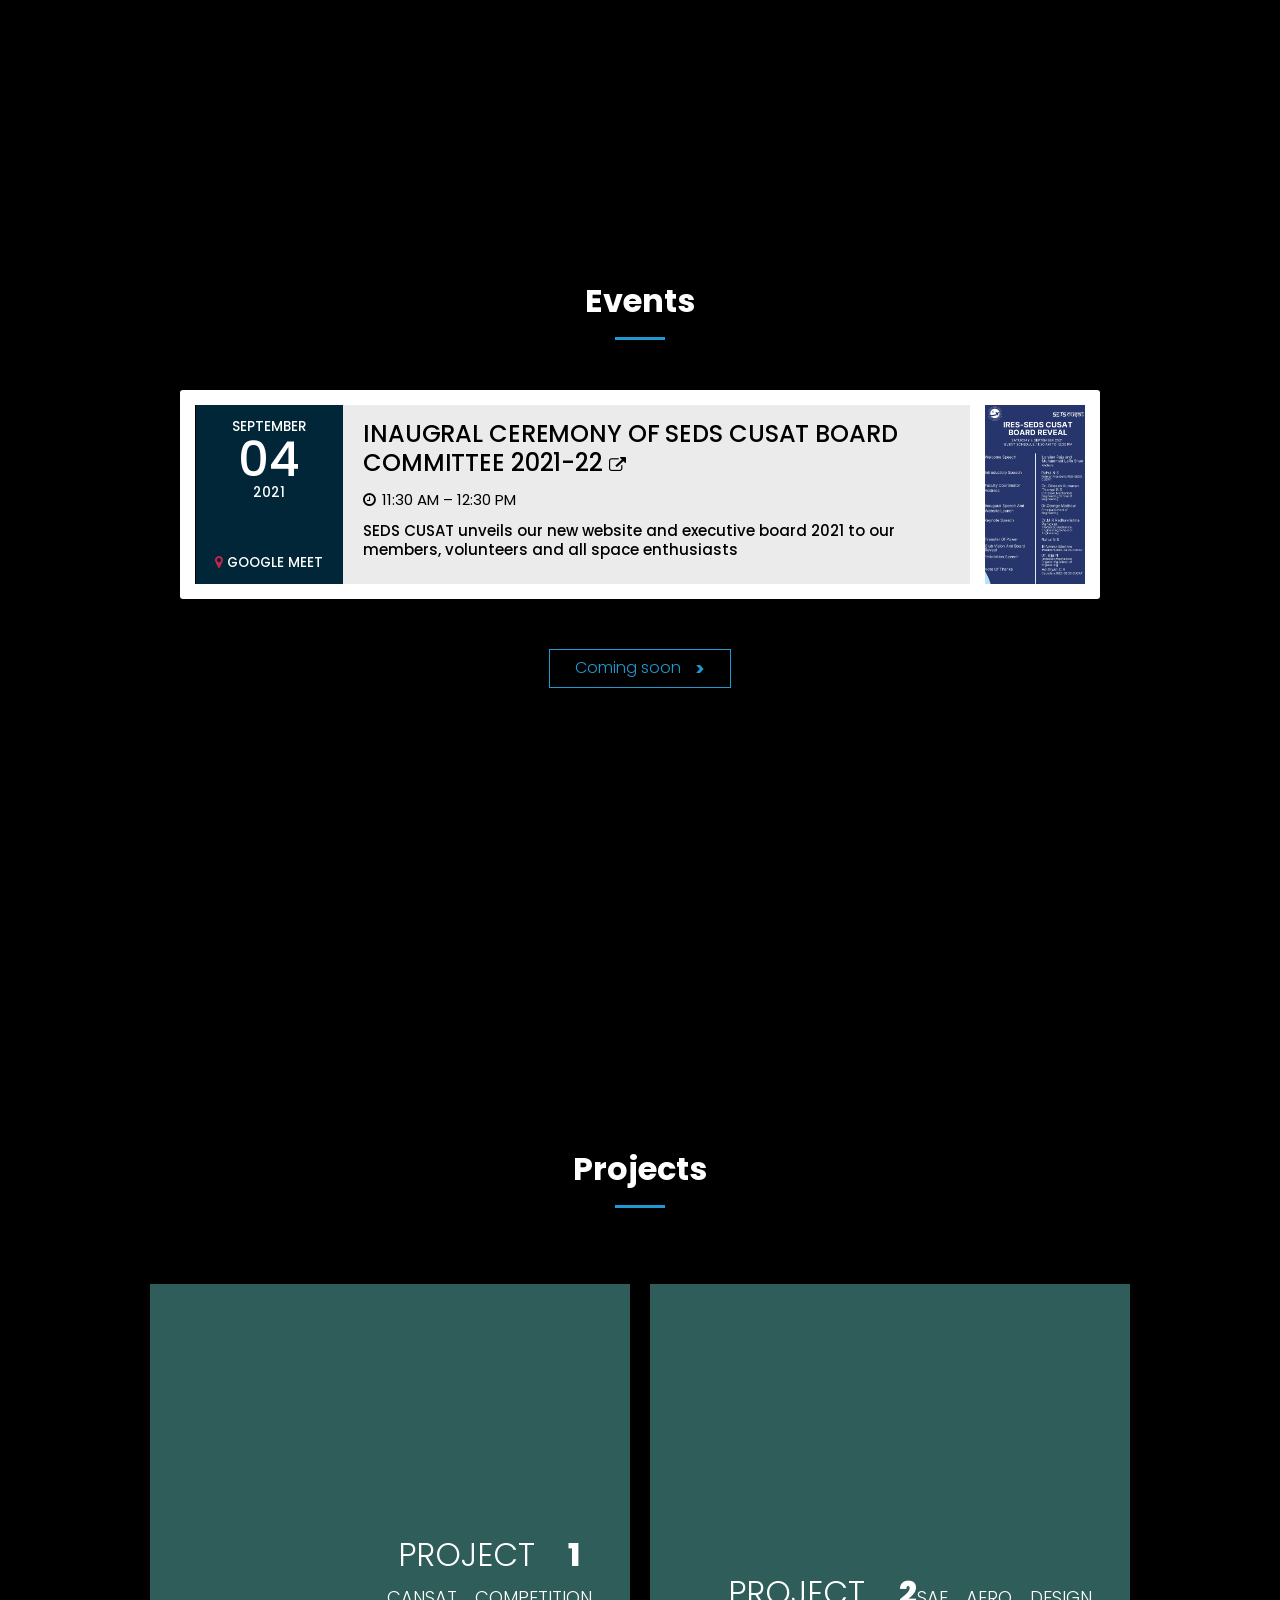
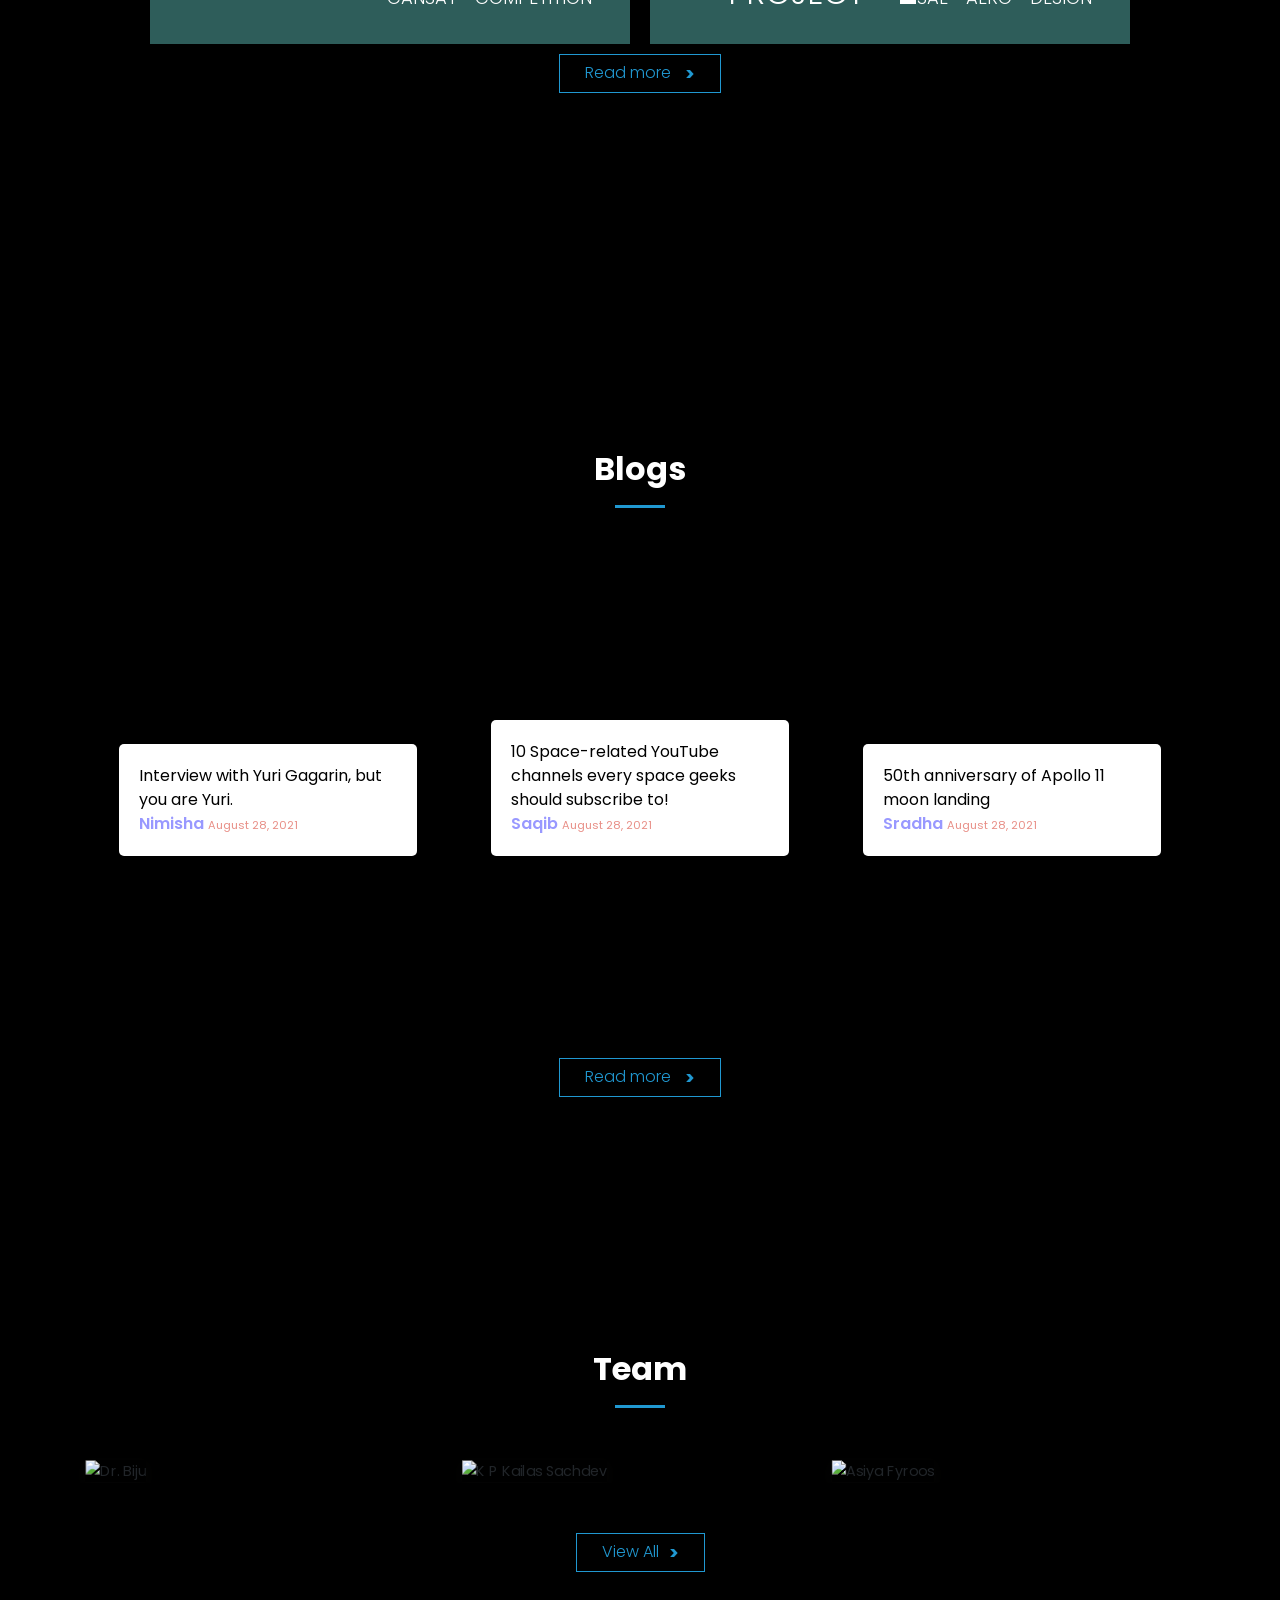
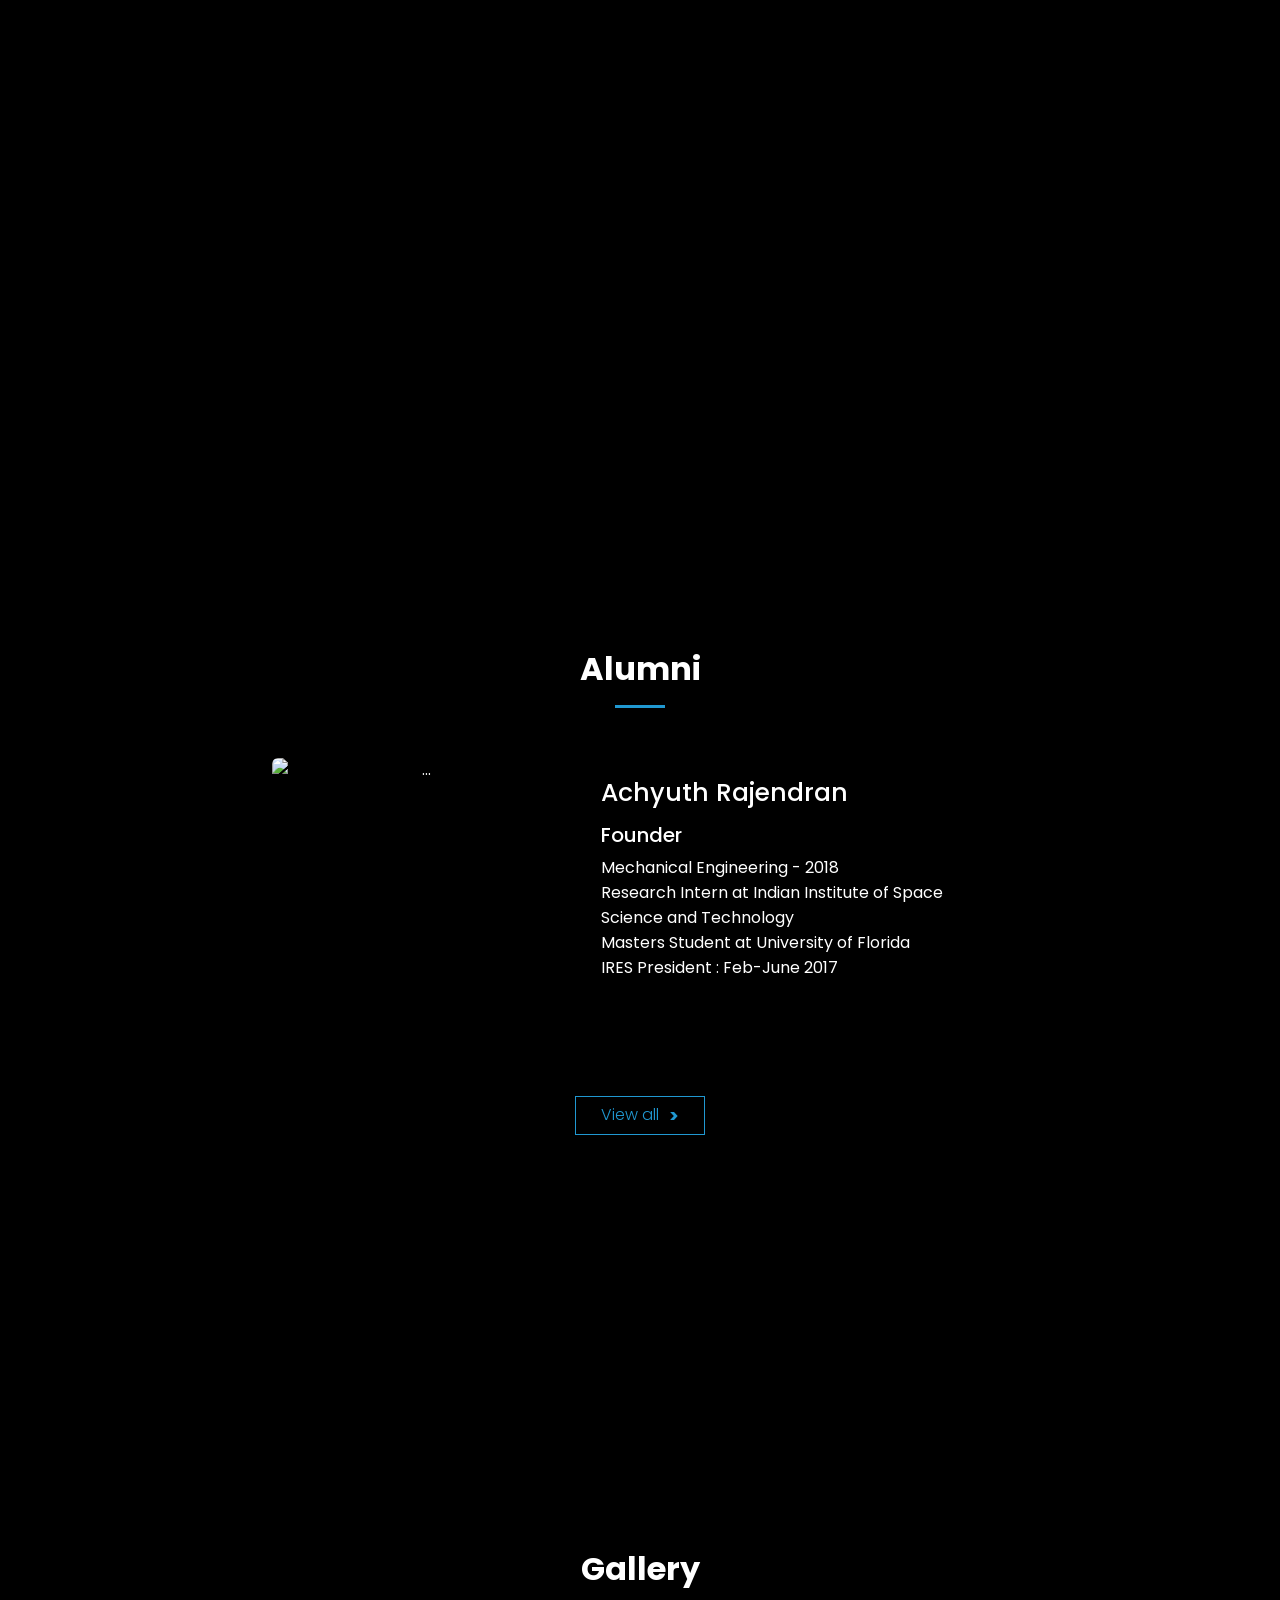
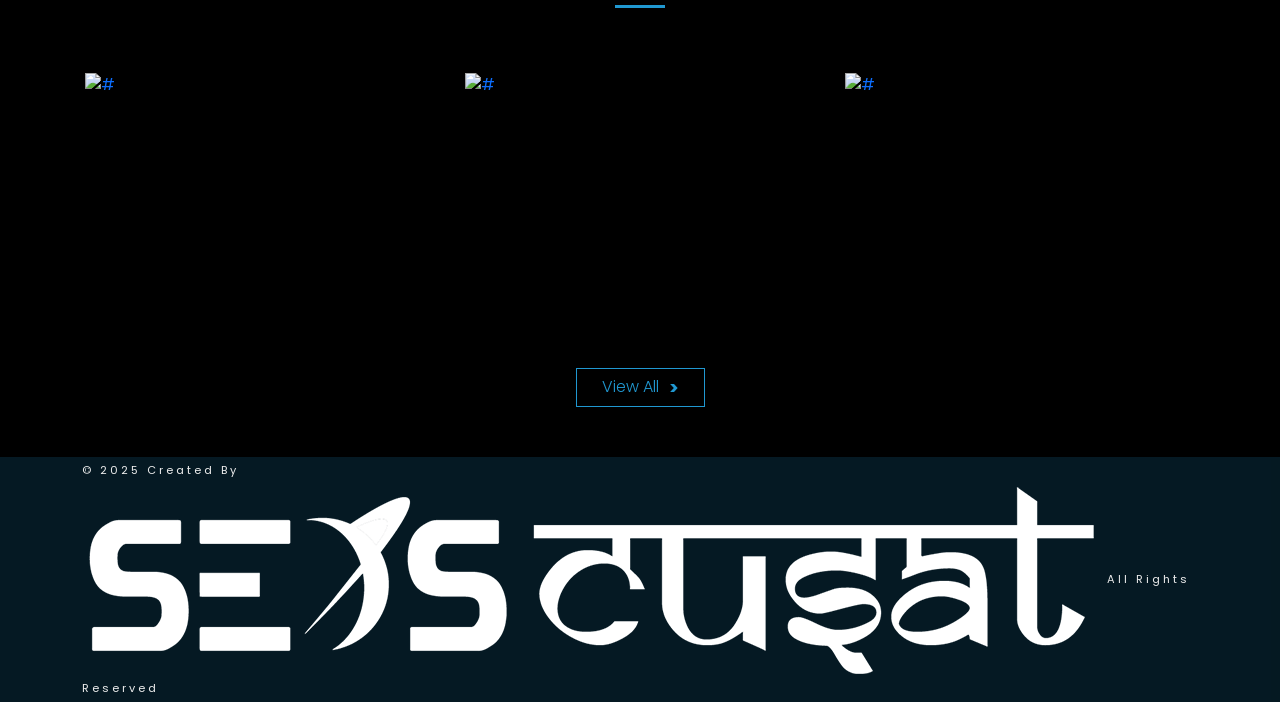
==== commit e4221035: "refactor: update team member images to local assets and standardize navigation links" ====
--- a/index.html
+++ b/index.html
@@ -405,8 +405,8 @@
           <div class="team-row row">
             <div class="box col-lg-4">
               <img
-                src="https://github.com/SEDS-CUSAT/Image-Hoster/blob/main/2024%20(500)/biju.jpg?raw=true"
-                alt=""
+                src="assets/img/team/"
+                alt="Dr. Biju"
               />
               <a
                 class="teamname"
@@ -416,22 +416,22 @@
             </div>
             <div class="box col-lg-4">
               <img
-                src="https://github.com/SEDS-CUSAT/Image-Hoster/blob/main/2025/President-K_P_KAILAS_SACHDEV.jpg?raw=true"
-                alt=""
+                src="assets/img/team/"
+                alt="K P Kailas Sachdev"
               />
               <a class="teamname" target="_blank"><b>K P Kailas Sachdev</b>
                 | <small>President</small></a>
             </div>
             <div class="box col-lg-4">
               <img
-                src="https://github.com/SEDS-CUSAT/Image-Hoster/blob/main/2025/Secretary-Asiya_Fyroos.jpg?raw=true"
-                alt=""
+                src="assets/img/team/"
+                alt="Asiya Fyroos"
               />
               <a class="teamname" target="_blank"><b>Asiya Fyroos</b> |
                 <small>Secretary</small></a>
             </div>
           </div>
-          <a href="/team.html"><button class="more">View All</button></a>
+          <a href="team.html"><button class="more">View All</button></a>
         </div>
       </section>
       <!-- End Team Section -->
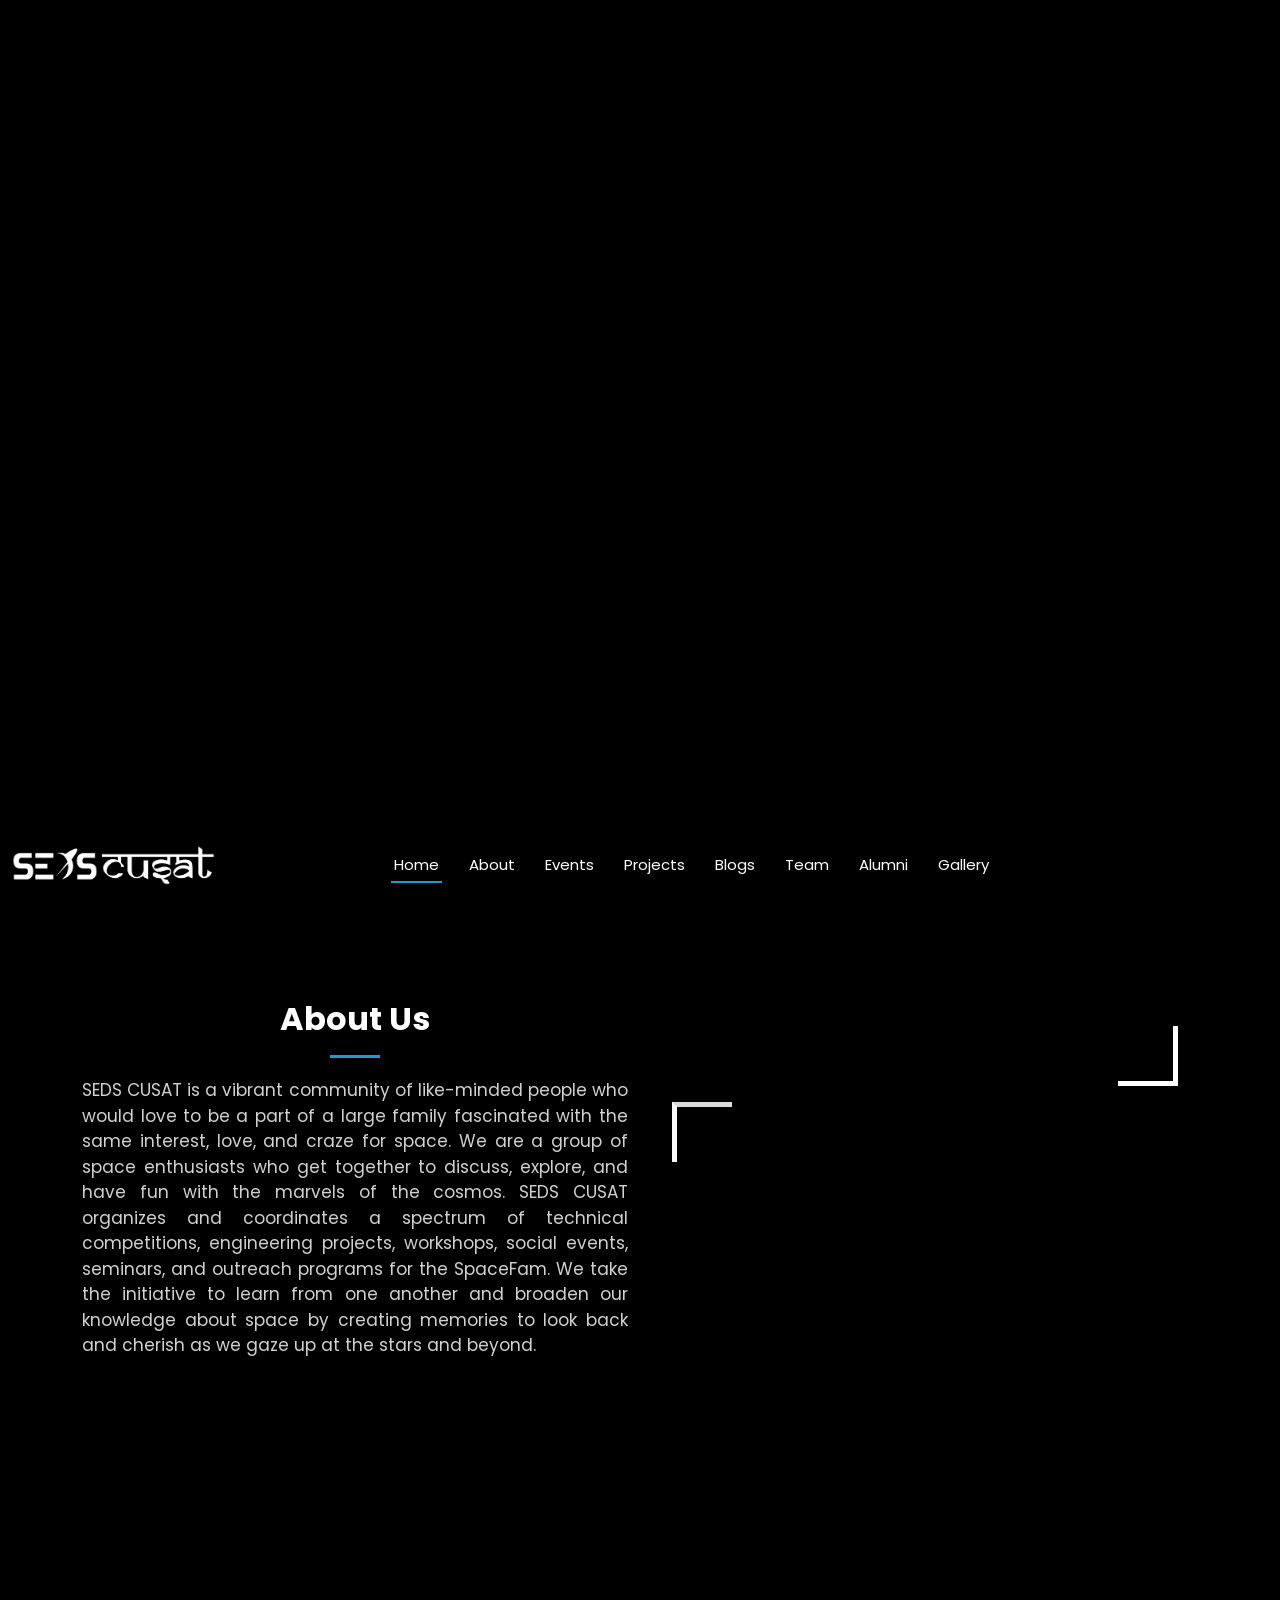
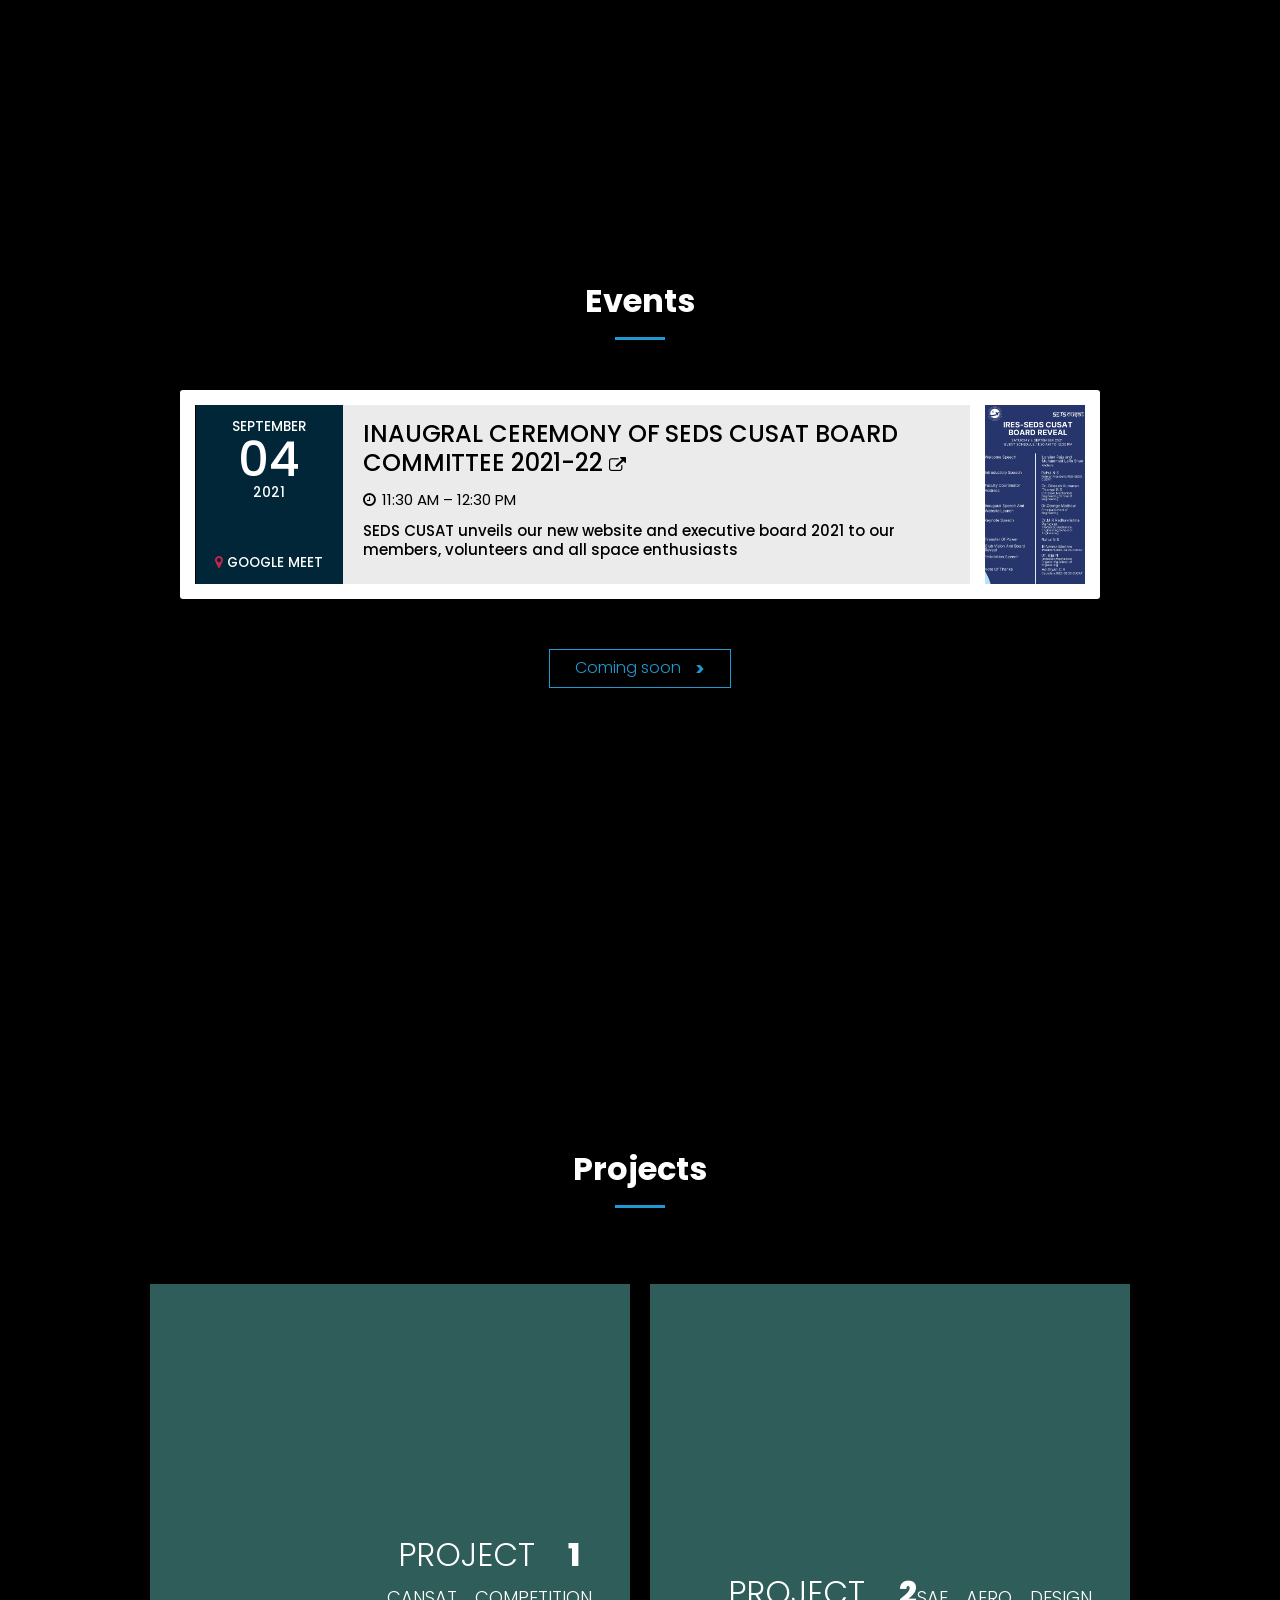
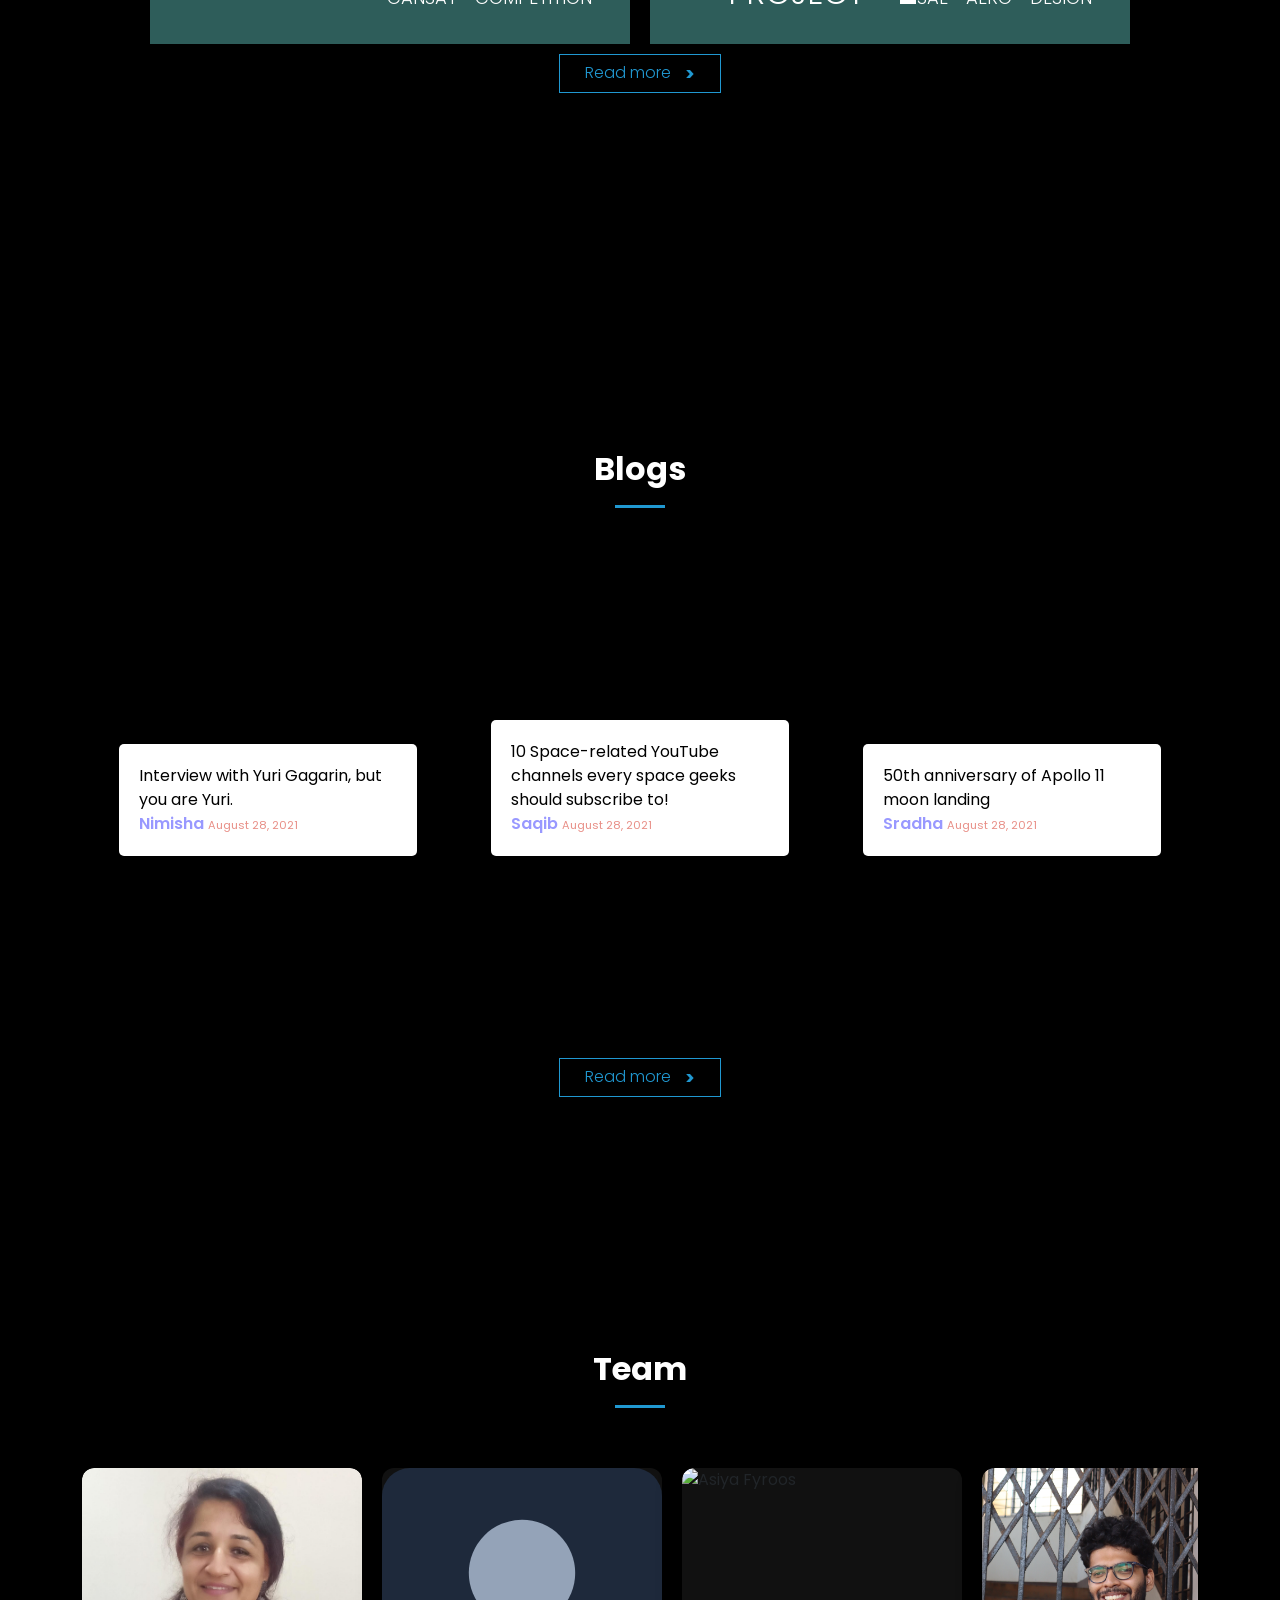
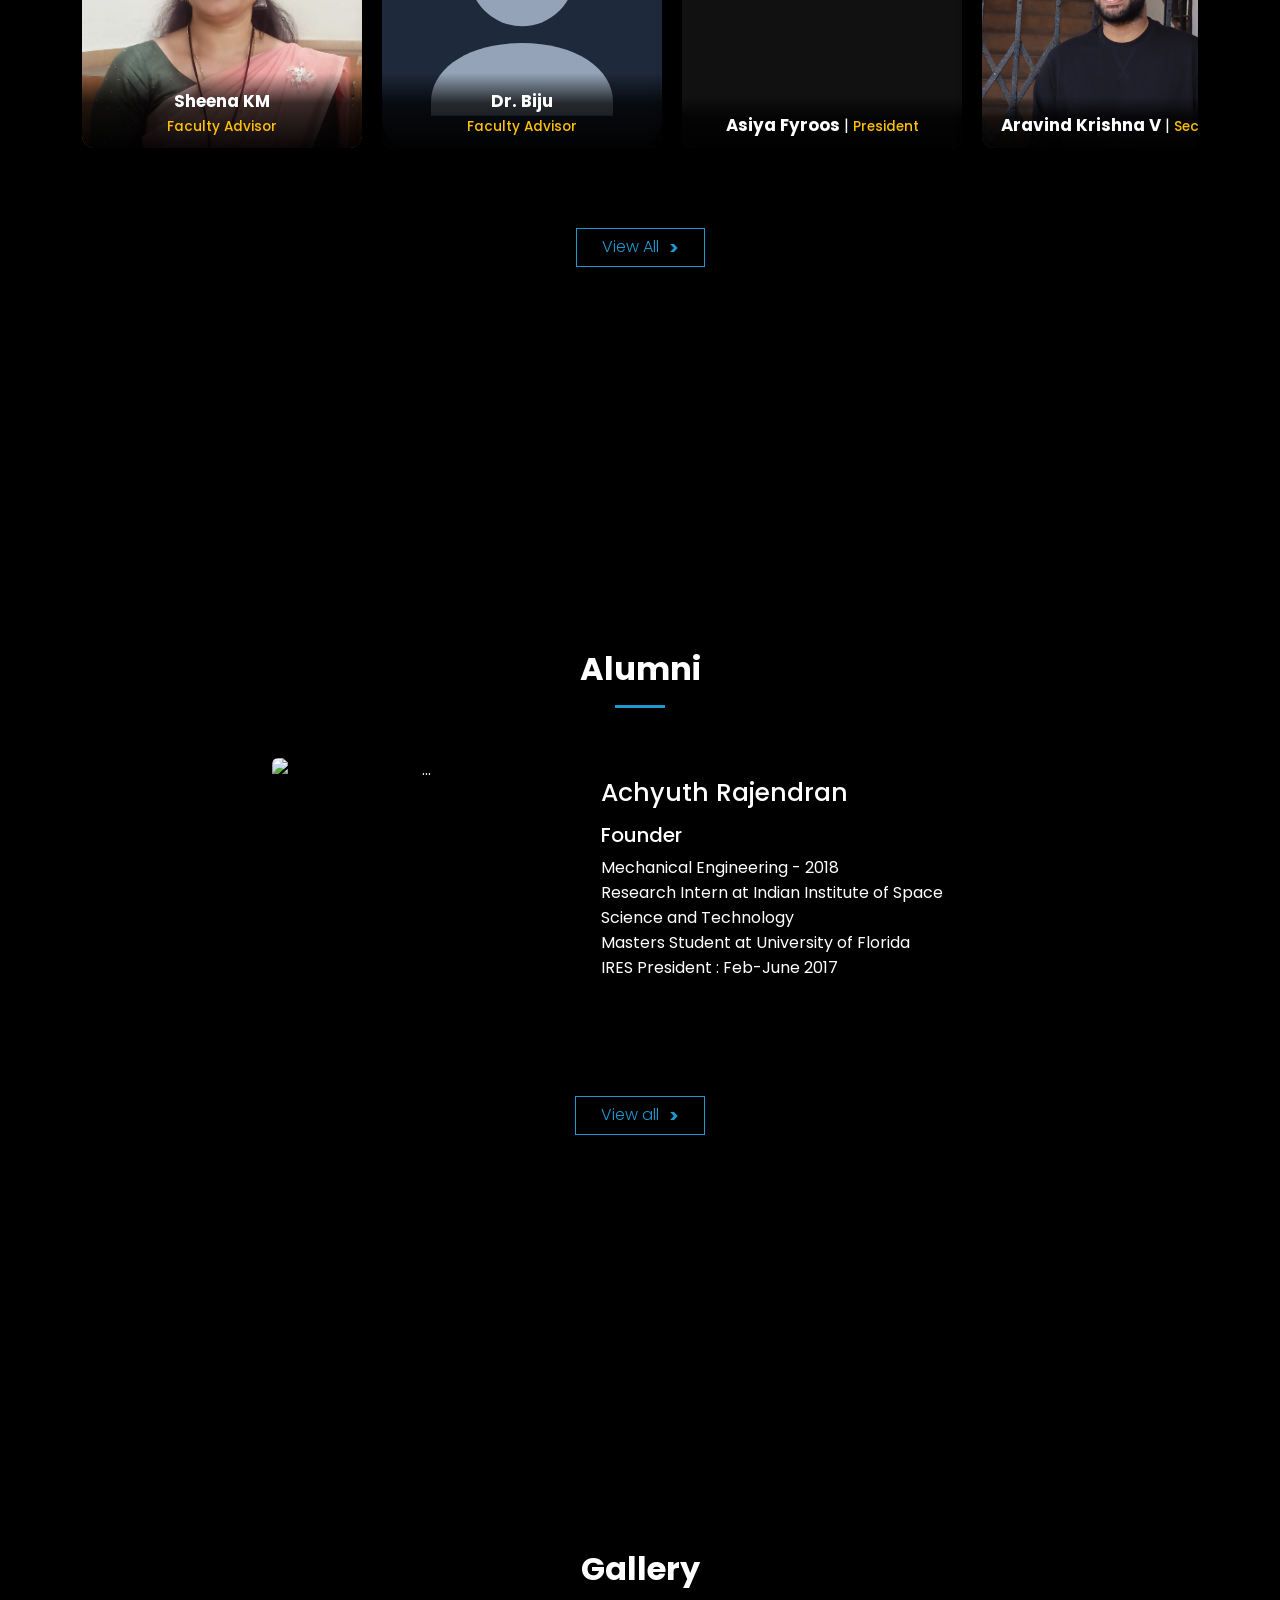
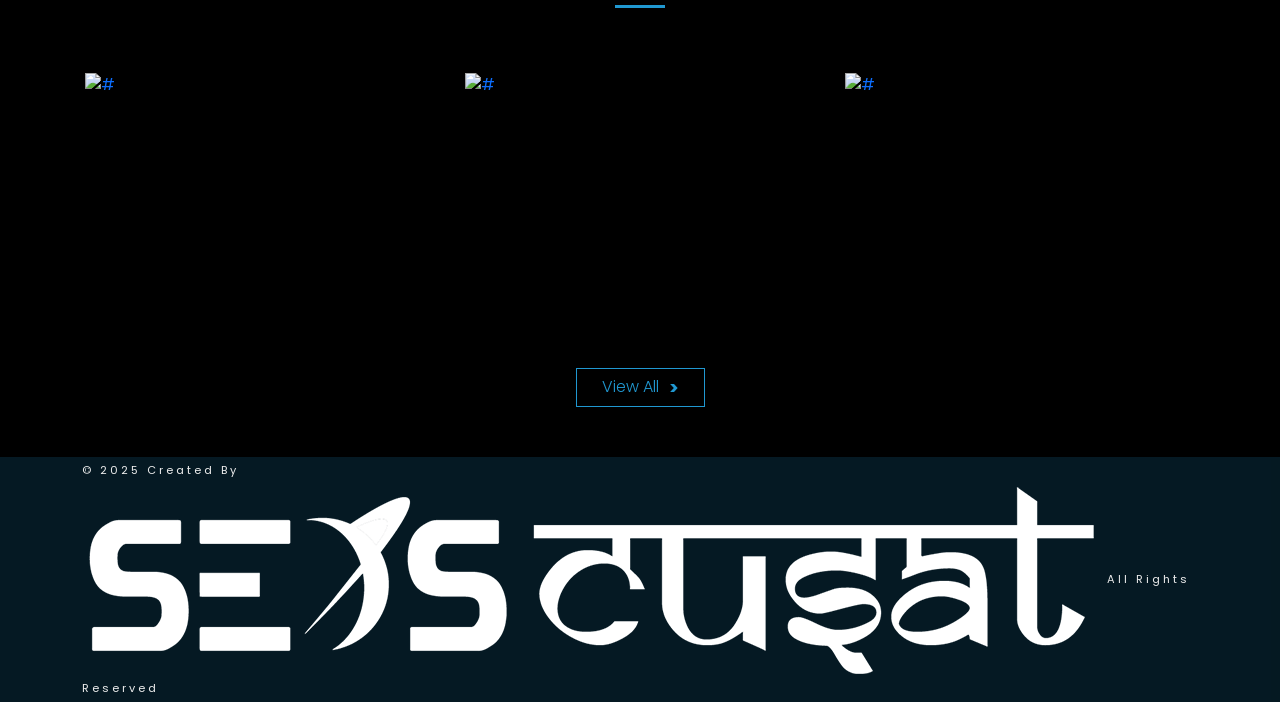
==== commit fc452806: "feat: update team member details, add new profile photos, and implement image fallback support" ====
--- a/index.html
+++ b/index.html
@@ -402,32 +402,46 @@
           <div class="section-title">
             <h2>Team</h2>
           </div>
-          <div class="team-row row">
-            <div class="box col-lg-4">
+          <div class="team-row">
+            <div class="box">
               <img
-                src="assets/img/team/"
+                src="assets/img/team/faculty_advisor.jpeg"
+                onerror="this.onerror=null; this.src='assets/img/team/avatar.svg';"
+                alt="Sheena KM"
+              />
+              <a
+                class="teamname"
+                target="_blank"
+              ><b>Sheena KM</b><br><small>Faculty Advisor</small></a>
+            </div>
+            <div class="box">
+              <img
+                src="assets/img/team/biju.jpg"
+                onerror="this.onerror=null; this.src='assets/img/team/avatar.svg';"
                 alt="Dr. Biju"
               />
               <a
                 class="teamname"
                 href="https://www.linkedin.com/in/biju-n-4287a9a?utm_source=share&utm_campaign=share_via&utm_content=profile&utm_medium=android_app"
                 target="_blank"
-              ><b>Dr.Biju</b><br><small>Faculty Advisor</small></a>
-            </div>
-            <div class="box col-lg-4">
+              ><b>Dr. Biju</b><br><small>Faculty Advisor</small></a>
+            </div>
+            <div class="box">
               <img
-                src="assets/img/team/"
-                alt="K P Kailas Sachdev"
-              />
-              <a class="teamname" target="_blank"><b>K P Kailas Sachdev</b>
-                | <small>President</small></a>
-            </div>
-            <div class="box col-lg-4">
-              <img
-                src="assets/img/team/"
+                src="assets/img/team/president.jpg"
+                onerror="this.onerror=null; this.src='assets/img/team/ASIYA.png';"
                 alt="Asiya Fyroos"
               />
               <a class="teamname" target="_blank"><b>Asiya Fyroos</b> |
+                <small>President</small></a>
+            </div>
+            <div class="box">
+              <img
+                src="assets/img/team/secretary.webp"
+                onerror="this.onerror=null; this.src='assets/img/team/avatar.svg';"
+                alt="Aravind Krishna V"
+              />
+              <a class="teamname" target="_blank"><b>Aravind Krishna V</b> |
                 <small>Secretary</small></a>
             </div>
           </div>
--- a/assets/css/style.css
+++ b/assets/css/style.css
@@ -625,169 +625,119 @@
 }
 
 /*--------------------------------------------------------------
-# Team
---------------------------------------------------------------*/
-.team-row {
-  position: relative;
-  column-count: 3;
-  column-gap: 0;
+/*--------------------------------------------------------------
+# Team Horizontal Scroll Carousel
+--------------------------------------------------------------*/
+.team .team-row {
+  display: flex;
+  flex-wrap: nowrap;
+  overflow-x: auto;
+  overflow-y: hidden;
+  gap: 20px;
+  padding: 10px 5px 20px 5px;
   width: 100%;
+  scroll-snap-type: x mandatory;
+  -webkit-overflow-scrolling: touch;
+  scrollbar-width: thin;
+  scrollbar-color: #ffc107 rgba(255, 255, 255, 0.08);
+}
+
+.team .team-row::-webkit-scrollbar {
+  height: 8px;
+}
+
+.team .team-row::-webkit-scrollbar-track {
+  background: rgba(255, 255, 255, 0.08);
+  border-radius: 10px;
+}
+
+.team .team-row::-webkit-scrollbar-thumb {
+  background: #ffc107;
+  border-radius: 10px;
+}
+
+.team .team-row::-webkit-scrollbar-thumb:hover {
+  background: #e0a800;
 }
 
 .team .box {
-  position: relative;
-  transform-style: preserve-3d;
+  flex: 0 0 280px;
+  width: 280px;
+  max-width: 280px;
+  scroll-snap-align: start;
+  position: relative;
   overflow: hidden;
-  display: inline-block;
-  place-items: center;
-  transform: translate(0, 0) rotateX(0deg) rotateY(0deg);
-  page-break-inside: avoid;
-  perspective: 512px;
-  transition: 0.3s ease-out;
+  border-radius: 12px;
+  padding: 0;
+  margin-bottom: 10px;
+  background: #111111;
+  box-shadow: 0 8px 24px rgba(0, 0, 0, 0.35);
+  transition: transform 0.4s ease, box-shadow 0.4s ease;
+}
+
+.team .box:hover {
+  transform: translateY(-6px);
+  box-shadow: 0 12px 30px rgba(0, 0, 0, 0.5);
 }
 
 .team .box img {
-  height: 100%;
   width: 100%;
-  background-size: cover;
-  background-position-y: -1.5rem;
-  box-shadow: 0 4px 16px rgba(28, 28, 27, 0.2);
-  -webkit-transition: -webkit-transform 1s cubic-bezier(0.19, 1, 0.22, 1) 0s;
-  transition: -webkit-transform 1s cubic-bezier(0.19, 1, 0.22, 1) 0s;
-  transition: transform 1s cubic-bezier(0.19, 1, 0.22, 1) 0s;
-  transition:
-    transform 1s cubic-bezier(0.19, 1, 0.22, 1) 0s,
-    -webkit-transform 1s cubic-bezier(0.19, 1, 0.22, 1) 0s;
-  -webkit-transform: scale(0.9);
-  transform: scale(0.9);
+  aspect-ratio: 1 / 1;
+  object-fit: cover;
+  object-position: center top;
+  display: block;
+  border-radius: 12px;
+  transition: transform 0.5s ease;
 }
 
 .team .box:hover img {
-  transform: scale(1.1);
-}
-
-.team .box a {
-  position: absolute;
-  top: 15rem;
+  transform: scale(1.05);
+}
+
+.team .box a.teamname {
+  position: absolute;
+  bottom: 0;
+  left: 0;
   right: 0;
-  min-width: 40px;
-  padding: 0.25rem 0.75rem;
-  font-size: 1rem;
-  font-weight: 400;
-  line-height: 1.5rem;
-  background-color: #1c1c1b;
-  color: rgb(238, 229, 229);
+  width: 100%;
+  padding: 16px 12px 10px;
+  background: linear-gradient(180deg, rgba(0, 0, 0, 0) 0%, rgba(0, 0, 0, 0.75) 40%, rgba(0, 0, 0, 0.95) 100%);
+  color: #ffffff;
   text-decoration: none;
   text-align: center;
-  -webkit-transition: -webkit-transform 0.6s cubic-bezier(0.88, 0, 0.2, 1);
-  transition: -webkit-transform 0.6s cubic-bezier(0.88, 0, 0.2, 1);
-  transition: transform 0.6s cubic-bezier(1, 0.24, 0.1, 1.46);
-  transition:
-    transform 0.6s cubic-bezier(1, 0.24, 0.1, 1.46),
-    -webkit-transform 0.6s cubic-bezier(1, 0.24, 0.1, 1.46);
-  will-change: transform;
-}
-
-@media (max-width: 1199px) {
-  .team .box a {
-    top: 12rem;
-  }
-}
-
-@media (max-width: 991px) {
-  .team .box a {
-    top: 30rem;
-  }
-  .team .box:hover img {
-    transform: none;
-    transition: none;
-    -webkit-transition: none;
-    -webkit-transform: none;
-  }
+  box-sizing: border-box;
+  display: block;
+  border-bottom-left-radius: 12px;
+  border-bottom-right-radius: 12px;
+}
+
+.team .box a.teamname b {
+  font-size: 1.05rem;
+  color: #ffffff;
+  display: inline-block;
+}
+
+.team .box a.teamname small {
+  font-size: 0.85rem;
+  color: #ffc107;
+  display: inline-block;
+  font-weight: 500;
 }
 
 @media (max-width: 768px) {
-  .team .box a {
-    top: 22rem;
-  }
-}
-
-@media screen and (max-width: 781px) {
-  .team-row {
-    column-count: 1;
-  }
-
-  .team .box:hover img {
-    transform: none;
-    transition: none;
-  }
-}
-
-@media (max-width: 735px) {
-  .box > *:not(img) {
-    font-size: 12px;
-  }
-  .team .box:hover img {
-    transform: none;
-  }
-}
-
-@media (max-width: 540px) {
-  .team .box a {
-    top: 20rem;
-  }
-}
-
-@media (max-width: 482px) {
-  .team-row {
-    column-count: 1;
-  }
-  .team .box:hover img {
-    transform: none;
-  }
-  .team .box a {
-    top: 18rem;
-  }
-}
-
-@media (max-width: 440px) {
-  .team .box a {
-    top: 15rem;
-  }
-}
-
-@media (max-width: 385px) {
-  .team-row {
-    column-count: 1;
-  }
-
-  .box > *:not(img) {
-    font-size: 14px;
-  }
-  .team .box:hover img {
-    transform: none;
-  }
-
-  .team .box a {
-    top: 12rem;
-  }
-}
-
-@media (max-width: 311px) {
-  .team .box a {
-    top: 8rem;
-  }
-}
-
-@media (max-width: 311px) {
-  .team .box a {
-    top: 6rem;
-  }
-}
-
-@media (max-width: 233px) {
-  .team .box a {
-    top: 4rem;
+  .team .box {
+    flex: 0 0 240px;
+    width: 240px;
+    max-width: 240px;
+  }
+  .team .box a.teamname {
+    padding: 12px 8px 8px;
+  }
+  .team .box a.teamname b {
+    font-size: 0.95rem;
+  }
+  .team .box a.teamname small {
+    font-size: 0.8rem;
   }
 }
 
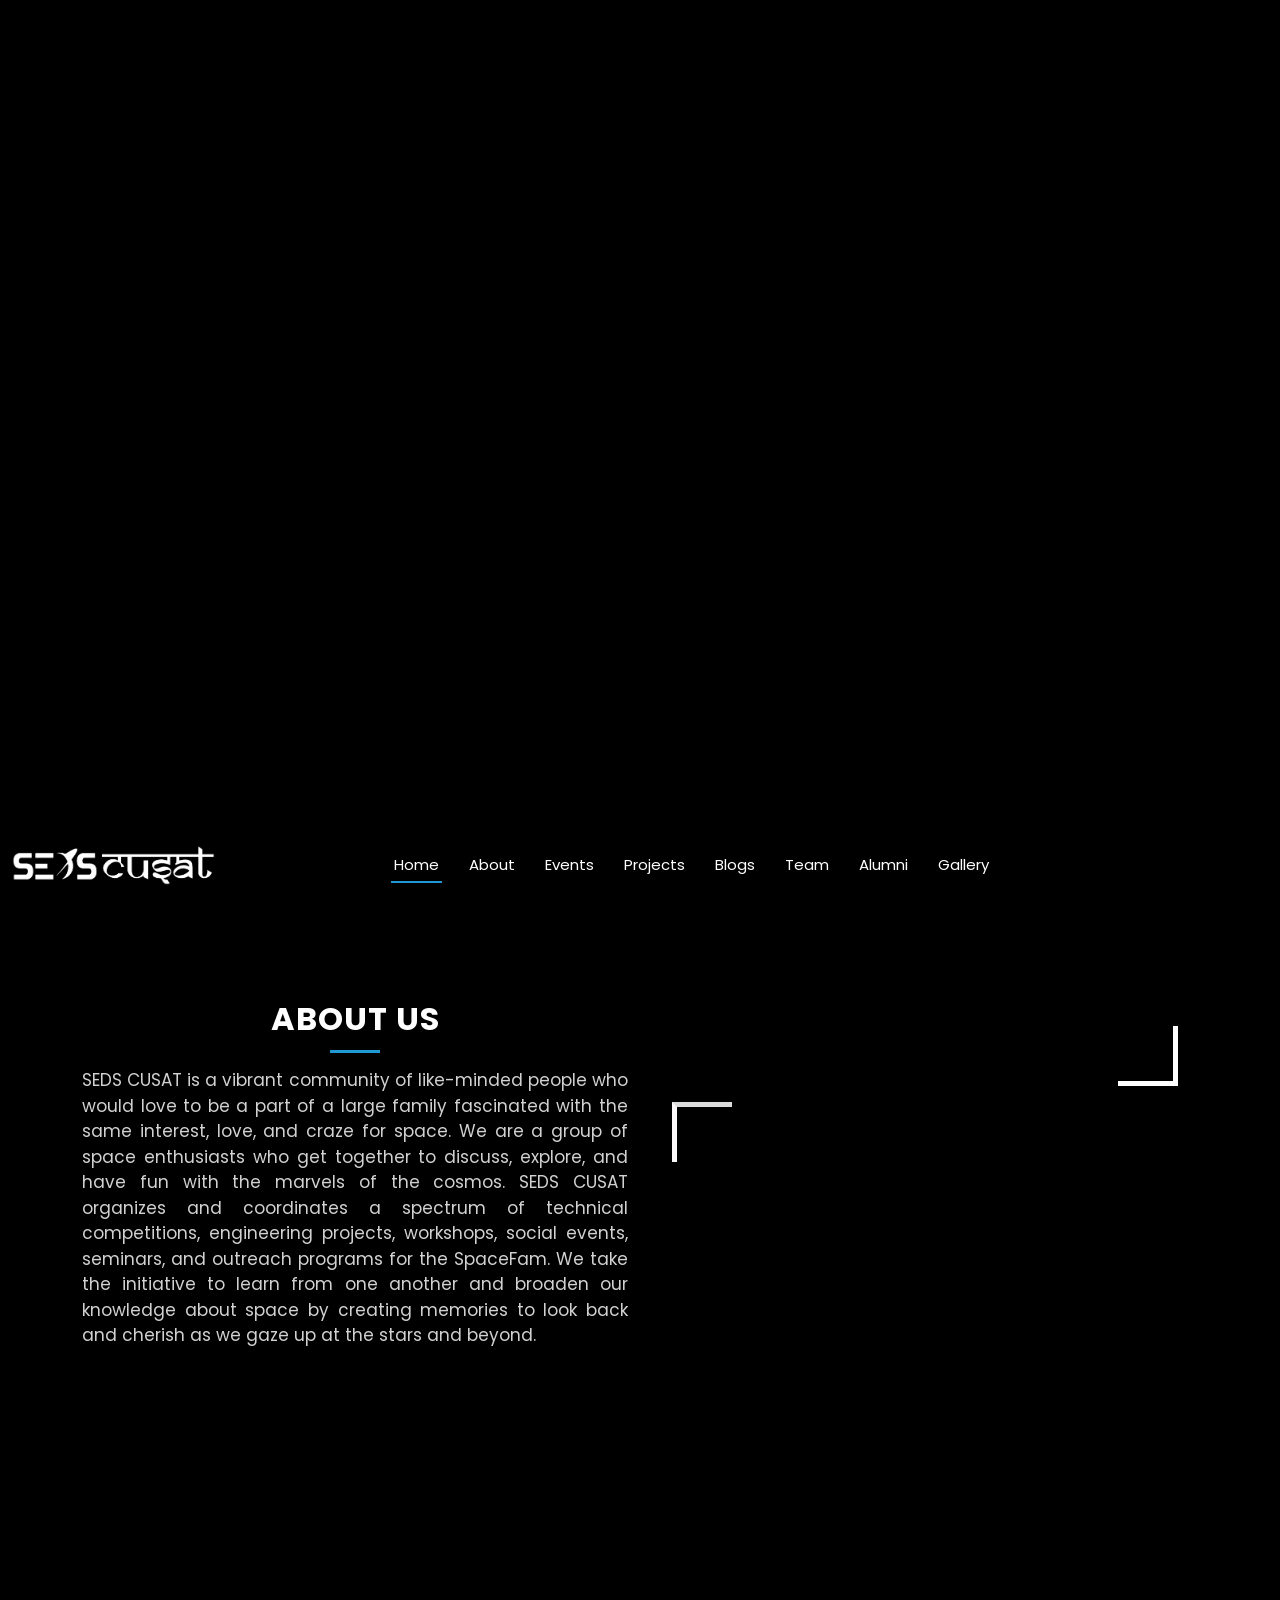
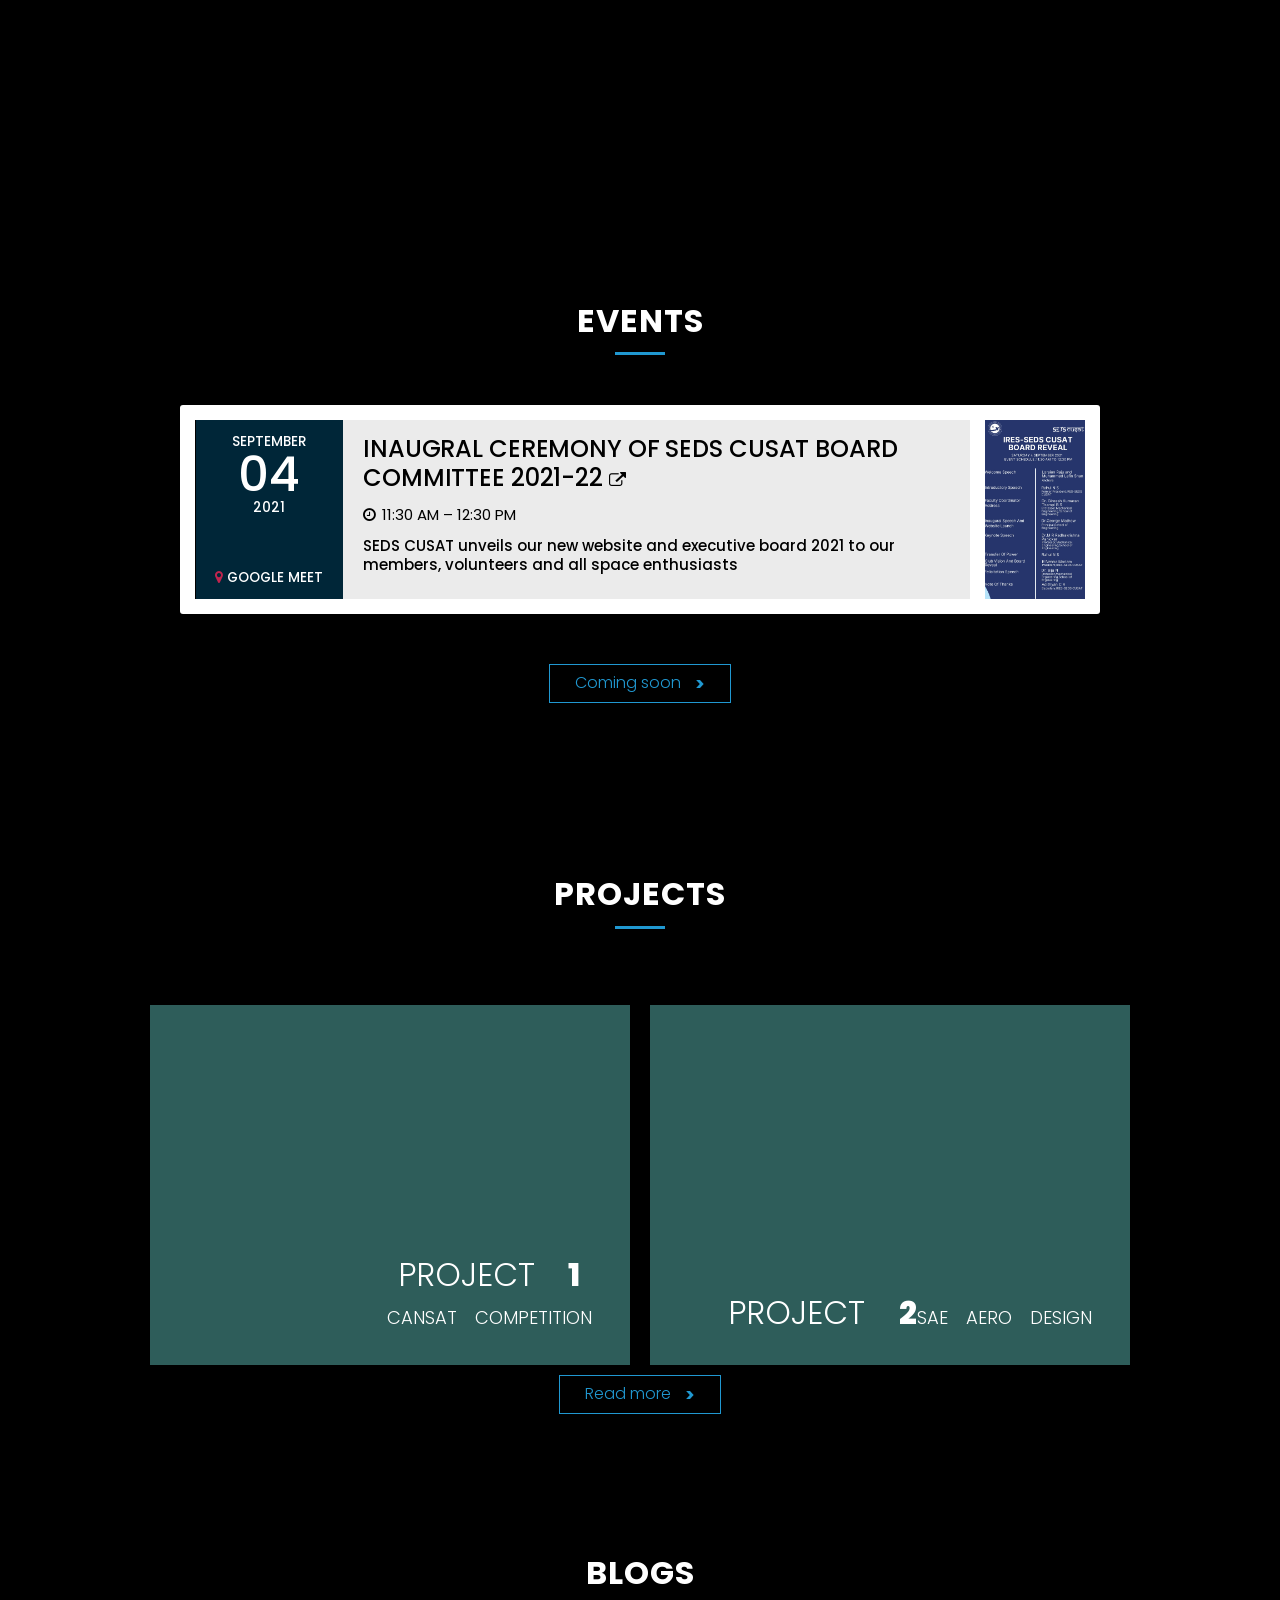
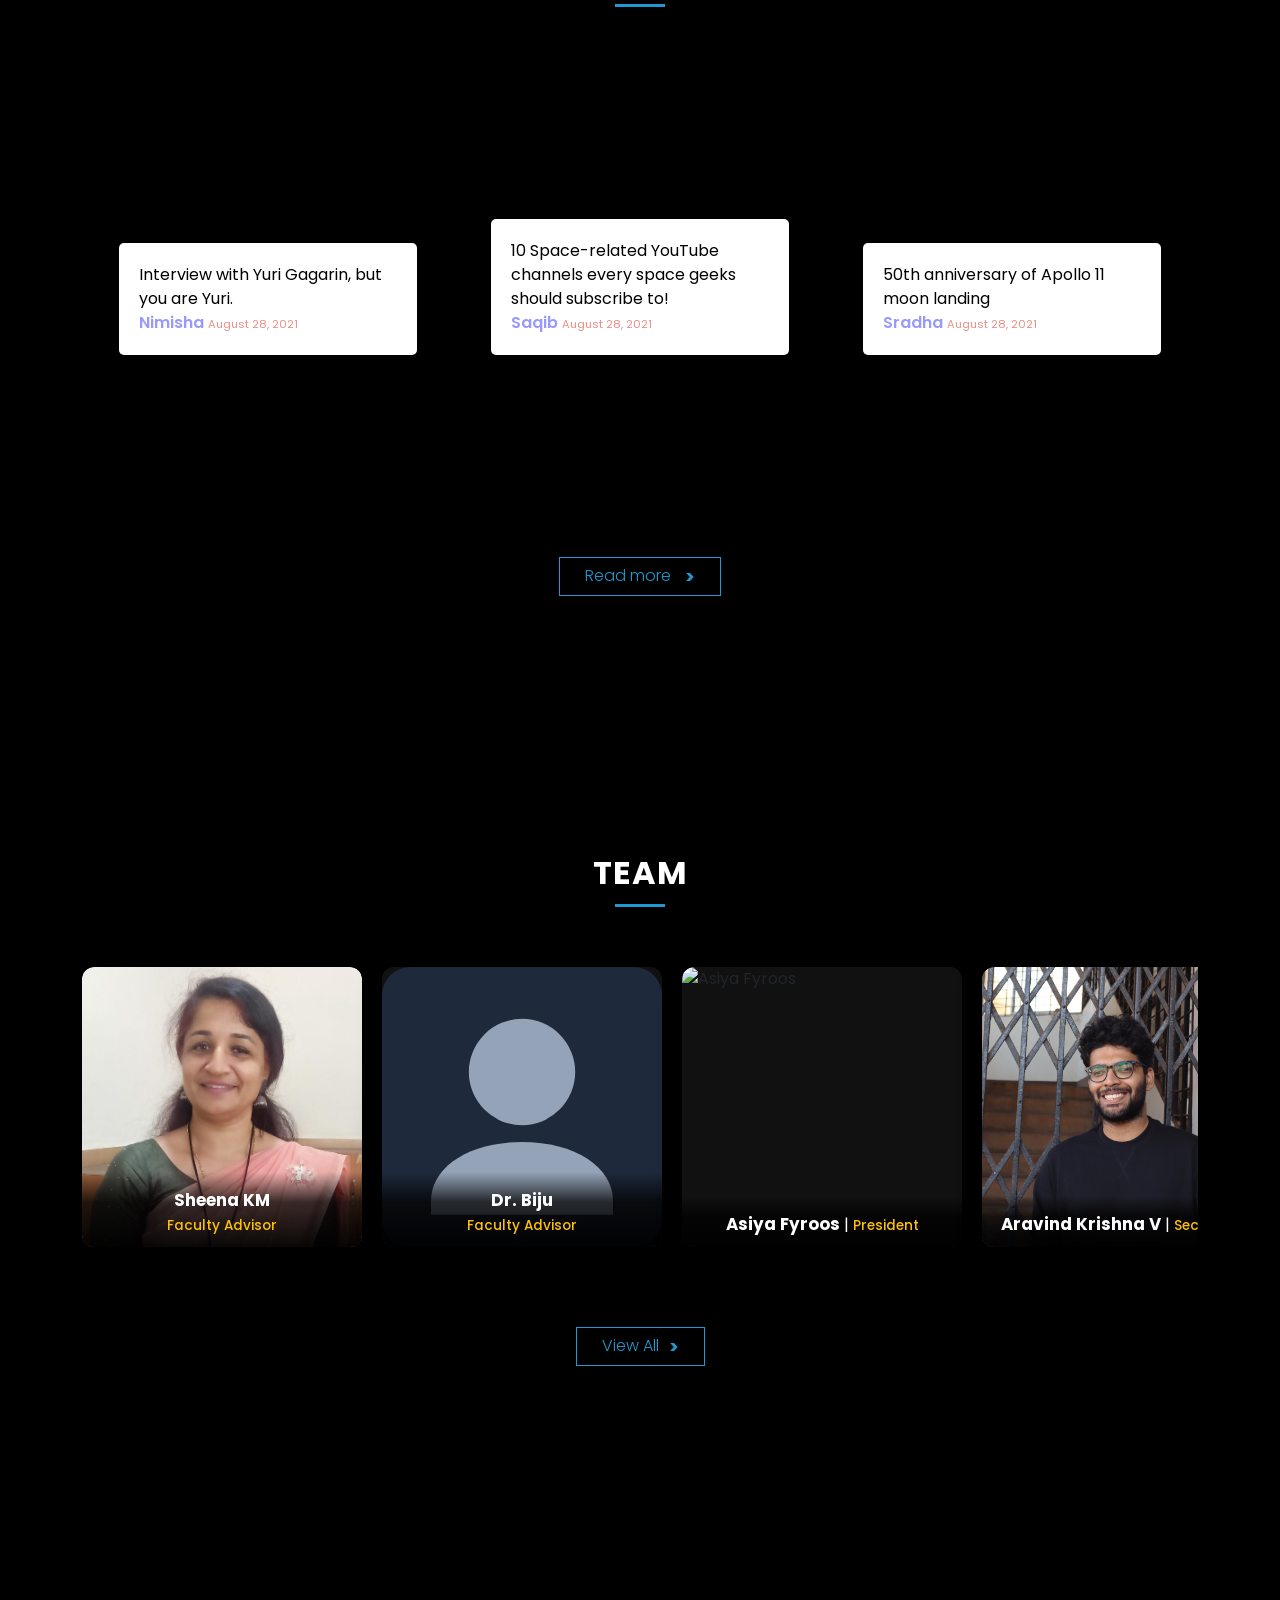
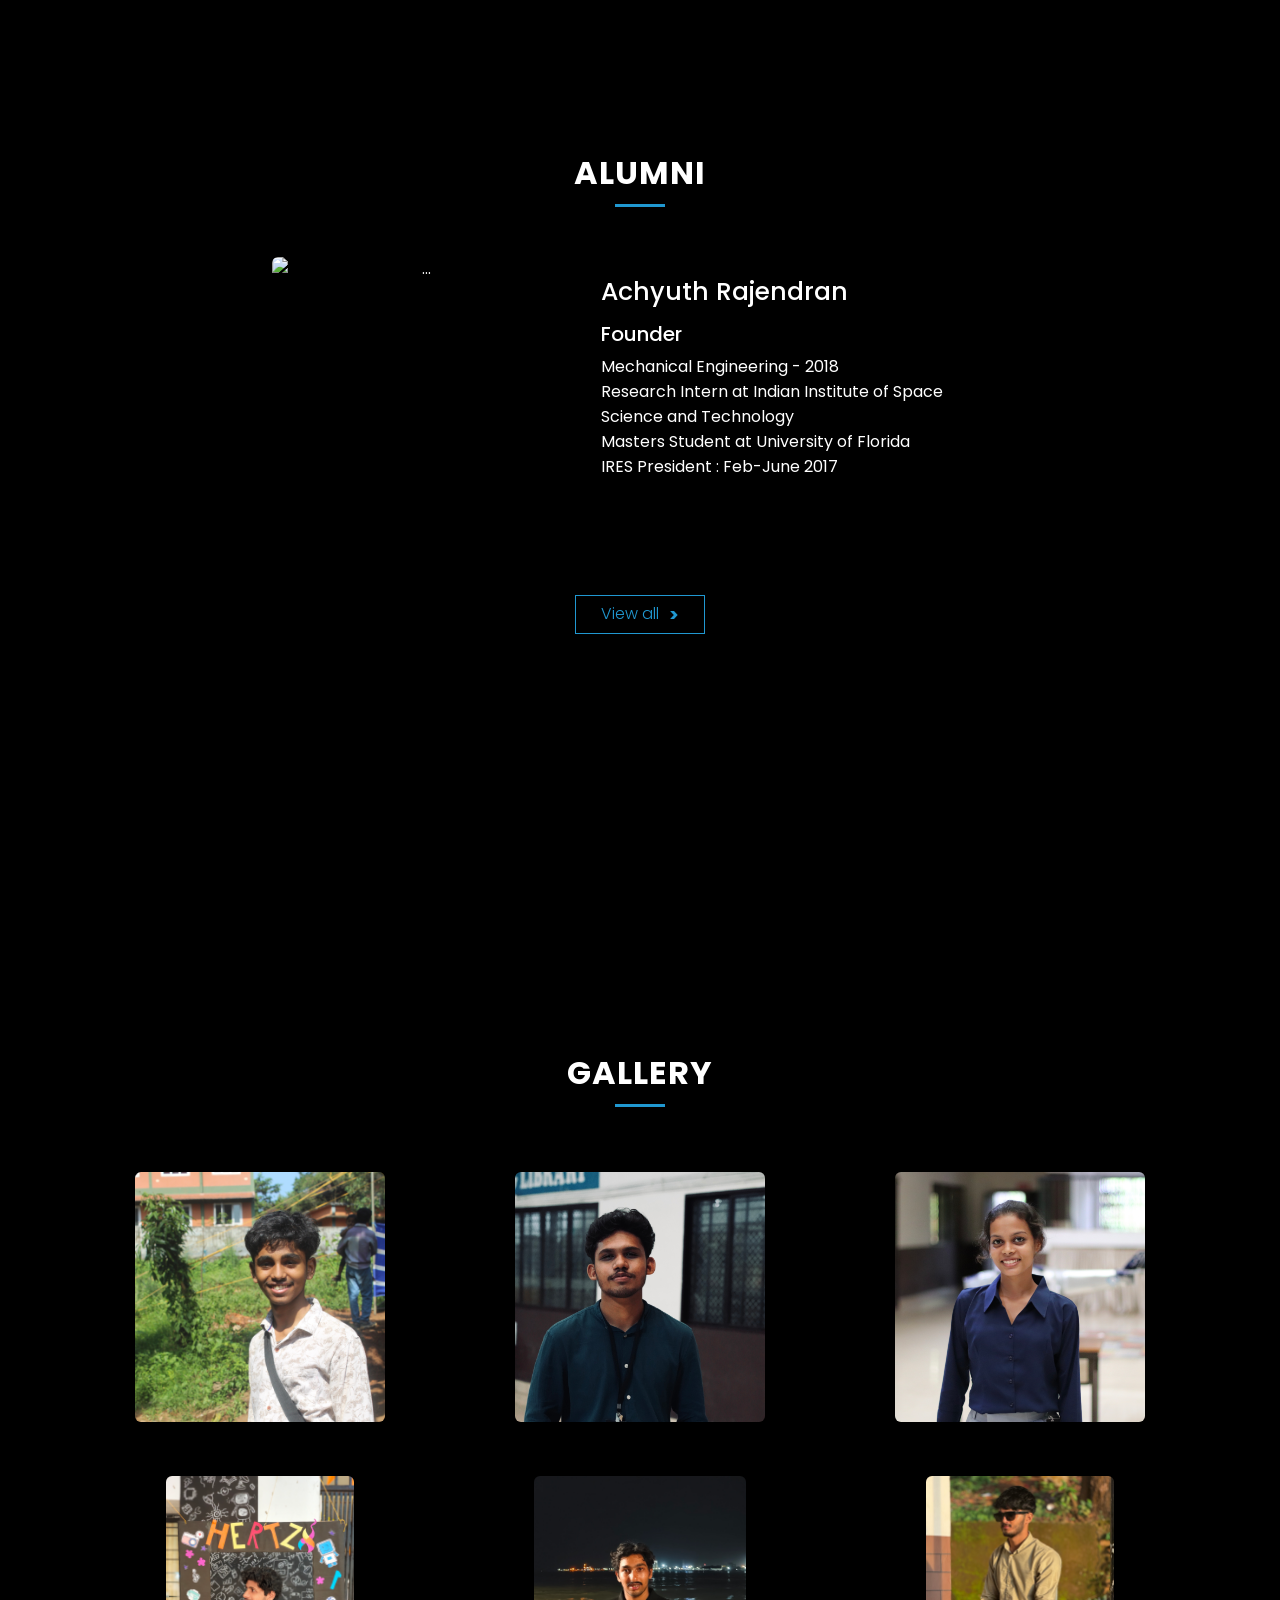
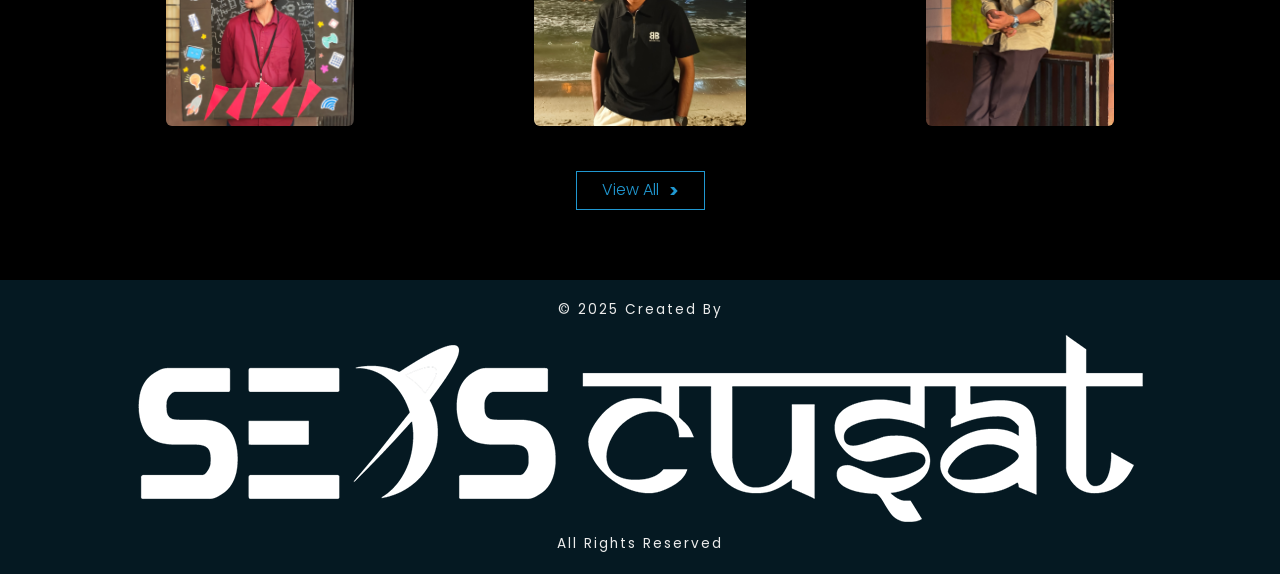
==== commit f36adc1b: "feat: add gallery images and implement global styling in assets/css/style.css" ====
--- a/index.html
+++ b/index.html
@@ -492,47 +492,41 @@
       </section>
       <!-- End Alumni Section -->
 
-      <!-- ======= Gallery Section ======= -->
+            <!-- ======= Gallery Section ======= -->
       <section id="gallery">
         <div class="section-title">
           <h2>Gallery</h2>
         </div>
         <div class="seds-gallery container">
-          <div class="row">
-            <div class="col-md-4 seds-gallery-grid-item">
-              <a
-                class="lightbox"
-                href="https://seds-cusat.github.io/Image-Hoster/gallery/DSC_0064.NEF-min.jpg"
-              >
-                <img
-                  src="https://seds-cusat.github.io/Image-Hoster/gallery/DSC_0064.NEF-min.jpg"
-                  class="img-fluid mx-auto d-block"
-                  alt="#"
-                >
-              </a>
-            </div>
-            <div class="col-md-4 seds-gallery-grid-item">
-              <a
-                class="lightbox"
-                href="https://seds-cusat.github.io/Image-Hoster/gallery/DSC_0954-min.JPG"
-              >
-                <img
-                  src="https://seds-cusat.github.io/Image-Hoster/gallery/DSC_0954-min.JPG"
-                  class="img-fluid mx-auto d-block"
-                  alt="#"
-                >
-              </a>
-            </div>
-            <div class="col-md-4 seds-gallery-grid-item">
-              <a
-                class="lightbox"
-                href="https://seds-cusat.github.io/Image-Hoster/gallery/DSC_0973-min.JPG"
-              >
-                <img
-                  src="https://seds-cusat.github.io/Image-Hoster/gallery/DSC_0973-min.JPG"
-                  class="img-fluid mx-auto d-block"
-                  alt="#"
-                >
+          <div class="row g-4">
+            <div class="col-lg-4 col-md-6 seds-gallery-grid-item">
+              <a class="lightbox" href="assets/img/gallery/gallery1.jpg">
+                <img src="assets/img/gallery/gallery1.jpg" class="img-fluid mx-auto d-block rounded" alt="Gallery Photo 1">
+              </a>
+            </div>
+            <div class="col-lg-4 col-md-6 seds-gallery-grid-item">
+              <a class="lightbox" href="assets/img/gallery/gallery3.jpg">
+                <img src="assets/img/gallery/gallery3.jpg" class="img-fluid mx-auto d-block rounded" alt="Gallery Photo 2">
+              </a>
+            </div>
+            <div class="col-lg-4 col-md-6 seds-gallery-grid-item">
+              <a class="lightbox" href="assets/img/gallery/gallery5.jpg">
+                <img src="assets/img/gallery/gallery5.jpg" class="img-fluid mx-auto d-block rounded" alt="Gallery Photo 3">
+              </a>
+            </div>
+            <div class="col-lg-4 col-md-6 seds-gallery-grid-item">
+              <a class="lightbox" href="assets/img/gallery/gallery6.jpg">
+                <img src="assets/img/gallery/gallery6.jpg" class="img-fluid mx-auto d-block rounded" alt="Gallery Photo 4">
+              </a>
+            </div>
+            <div class="col-lg-4 col-md-6 seds-gallery-grid-item">
+              <a class="lightbox" href="assets/img/gallery/gallery8.jpg">
+                <img src="assets/img/gallery/gallery8.jpg" class="img-fluid mx-auto d-block rounded" alt="Gallery Photo 5">
+              </a>
+            </div>
+            <div class="col-lg-4 col-md-6 seds-gallery-grid-item">
+              <a class="lightbox" href="assets/img/gallery/gallery9.jpg">
+                <img src="assets/img/gallery/gallery9.jpg" class="img-fluid mx-auto d-block rounded" alt="Gallery Photo 6">
               </a>
             </div>
           </div>
--- a/assets/css/style.css
+++ b/assets/css/style.css
@@ -490,8 +490,15 @@
 # Sections General
 --------------------------------------------------------------*/
 section {
-  padding: 50px 0;
+  padding: 70px 0;
+  position: relative;
   overflow: hidden;
+}
+
+@media (max-width: 768px) {
+  section {
+    padding: 45px 0;
+  }
 }
 
 .section-bg {
@@ -500,16 +507,18 @@
 
 .section-title {
   text-align: center;
-  padding-bottom: 30px;
+  padding-bottom: 35px;
   color: #fff;
 }
 
 .section-title h2 {
   font-size: 32px;
   font-weight: 700;
-  margin-bottom: 20px;
-  padding-bottom: 20px;
-  position: relative;
+  margin-bottom: 15px;
+  padding-bottom: 15px;
+  position: relative;
+  letter-spacing: 1px;
+  text-transform: uppercase;
 }
 
 .section-title h2::after {
@@ -533,10 +542,9 @@
 # About
 --------------------------------------------------------------*/
 .about {
-  /* background:url("../img/venus.jpg") top center;     */
   background-size: cover;
   position: relative;
-  min-height: 100vh;
+  padding: 80px 0;
 }
 
 .about:before {
@@ -950,13 +958,13 @@
 # Project-start
 --------------------------------------------------------------*/
 #projects {
-  min-height: 100vh;
+  padding: 70px 0;
 }
 
 .grid {
   position: relative;
   margin: 0 auto;
-  padding: 1em 0 4em;
+  padding: 1em 0 2em;
   max-width: 1000px;
   list-style: none;
   text-align: center;
@@ -1095,65 +1103,11 @@
   }
 }
 
-@media screen and (min-width: 1400px) {
-  .project-button-div .blog-more {
-    margin-top: 350px;
-  }
-}
-
-/*--------------------------------------------------------------
-# Project-end
---------------------------------------------------------------*/
-
-/*--------------------------------------------------------------
-# Gallery
---------------------------------------------------------------*/
-
-.seds-gallery-grid-item {
-  padding: 15px;
-}
-
-.lightbox:hover img {
-  transform: scale(1.025);
-  transition: 0.5s all ease-in-out;
-}
-
-.lightbox .img-fluid {
-  margin: 0 auto;
-  border: none;
-  height: 250px;
-  object-fit: cover;
-}
-
-#gallery .more {
-  margin-top: 30px;
-}
-
-/*--------------------------------------------------------------
-# Footer
---------------------------------------------------------------*/
-
-.copyright-area {
-  background: #2099d12a;
-  padding: 5px 0;
-  transition: 0.5s;
-  letter-spacing: 3px;
-}
-.copyright-text {
-  margin: 0;
-  font-size: 0.7rem;
-  color: #ececec;
-  margin: 0 auto;
-}
-
-.footer-logo {
-  height: 17px;
-}
 /*--------------------------------------------------------------
 # Events
 --------------------------------------------------------------*/
 #events {
-  min-height: 100vh;
+  padding: 70px 0;
 }
 
 .events-container {
@@ -1472,3 +1426,50 @@
     margin: 0 auto 35px;
   }
 }
+
+/*--------------------------------------------------------------
+# Gallery
+--------------------------------------------------------------*/
+.seds-gallery-grid-item {
+  padding: 15px;
+}
+
+.lightbox:hover img {
+  transform: scale(1.025);
+  transition: 0.5s all ease-in-out;
+}
+
+.lightbox .img-fluid {
+  margin: 0 auto;
+  border: none;
+  height: 250px;
+  object-fit: cover;
+  border-radius: 8px;
+}
+
+#gallery .more {
+  margin-top: 30px;
+}
+
+/*--------------------------------------------------------------
+# Footer
+--------------------------------------------------------------*/
+.copyright-area {
+  background: rgba(32, 153, 209, 0.16);
+  padding: 20px 0;
+  transition: 0.5s;
+  letter-spacing: 2px;
+}
+
+.copyright-text {
+  margin: 0 auto;
+  font-size: 0.85rem;
+  color: #ececec;
+  text-align: center;
+}
+
+.footer-logo {
+  height: 24px;
+  margin: 6px auto;
+  display: block;
+}
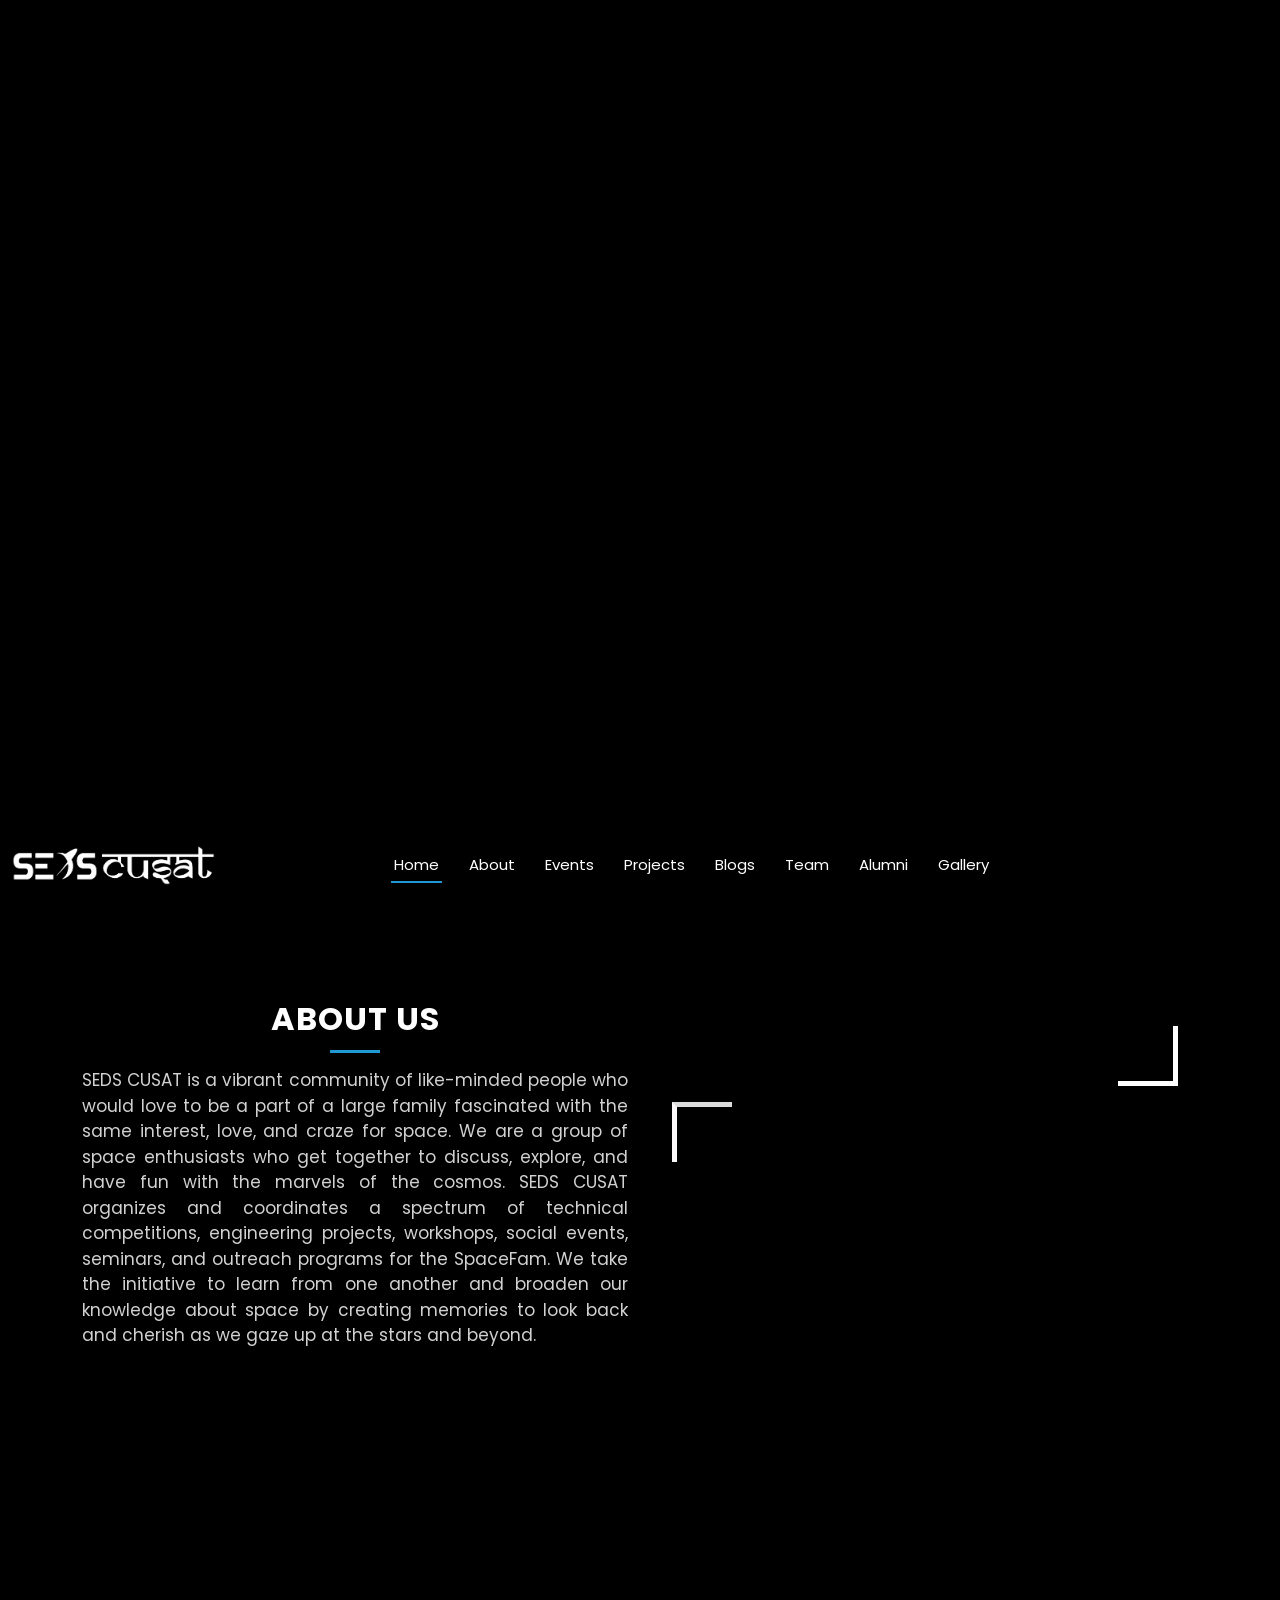
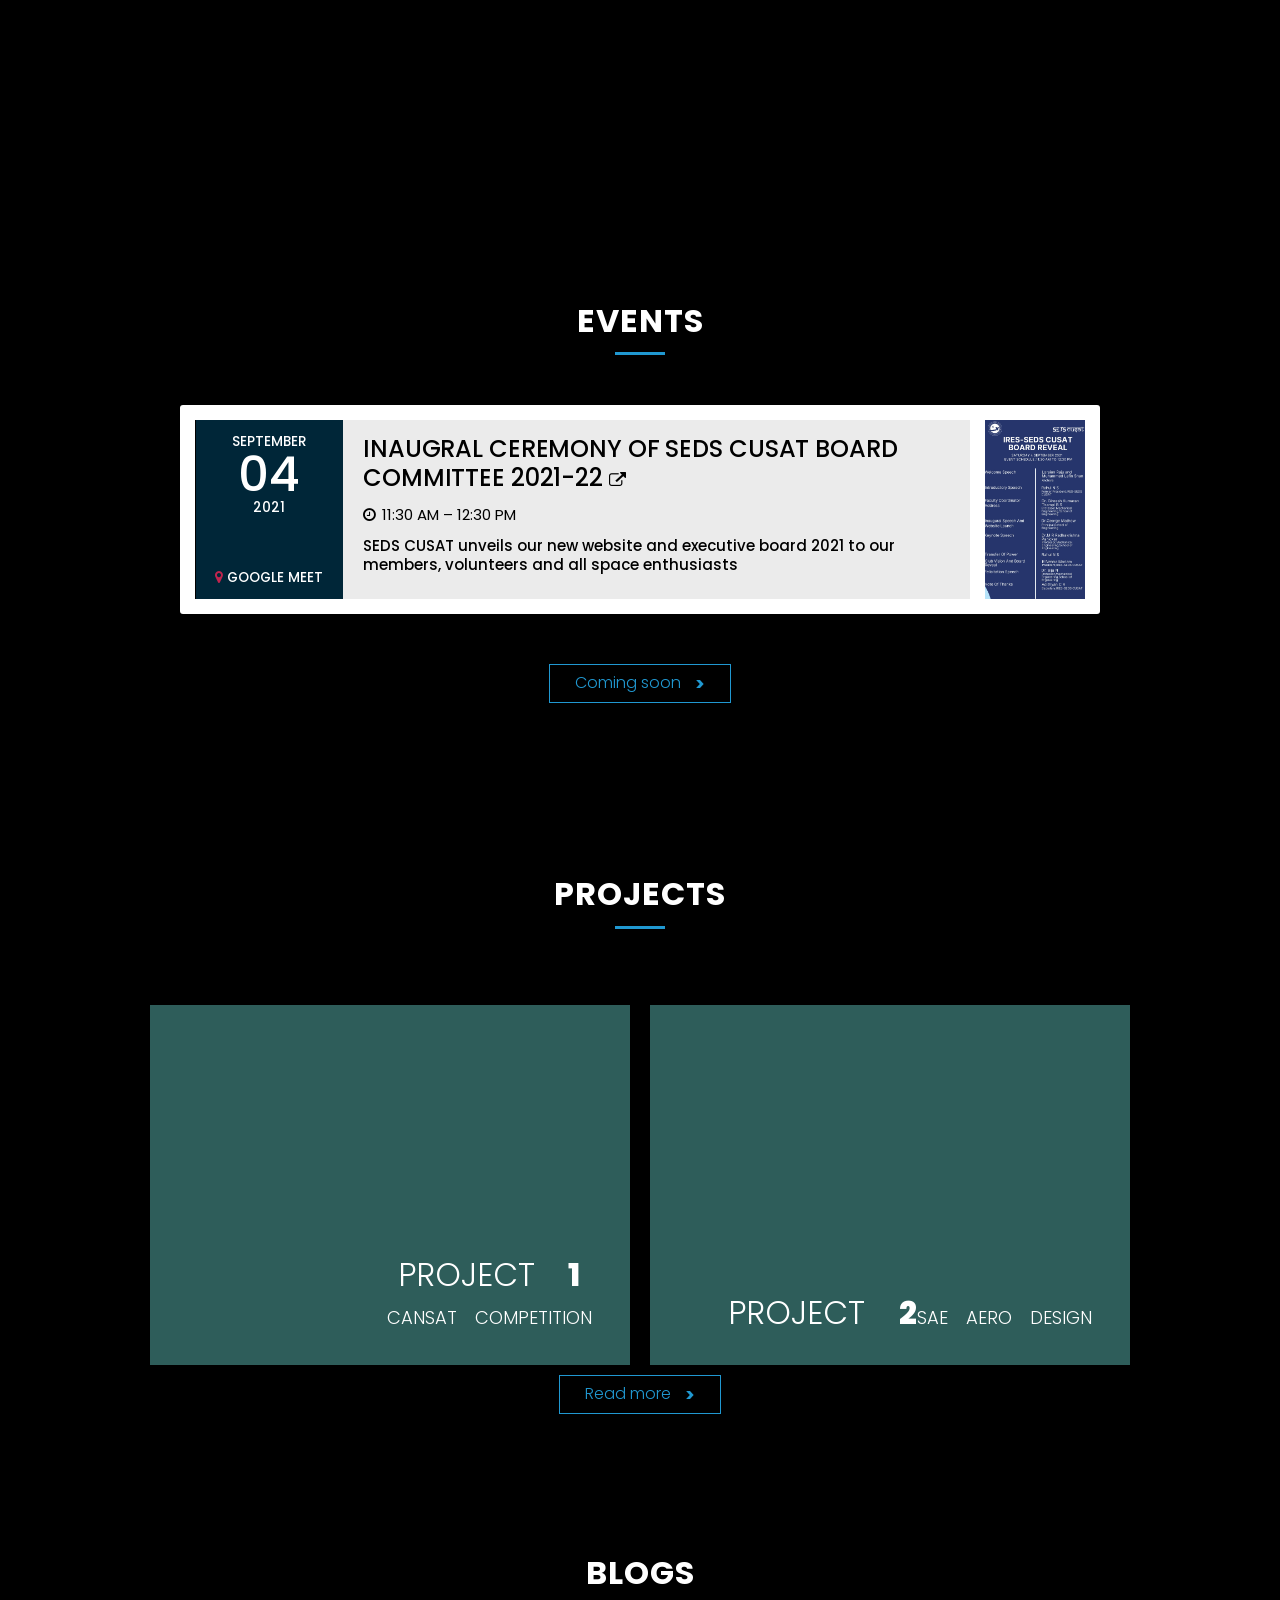
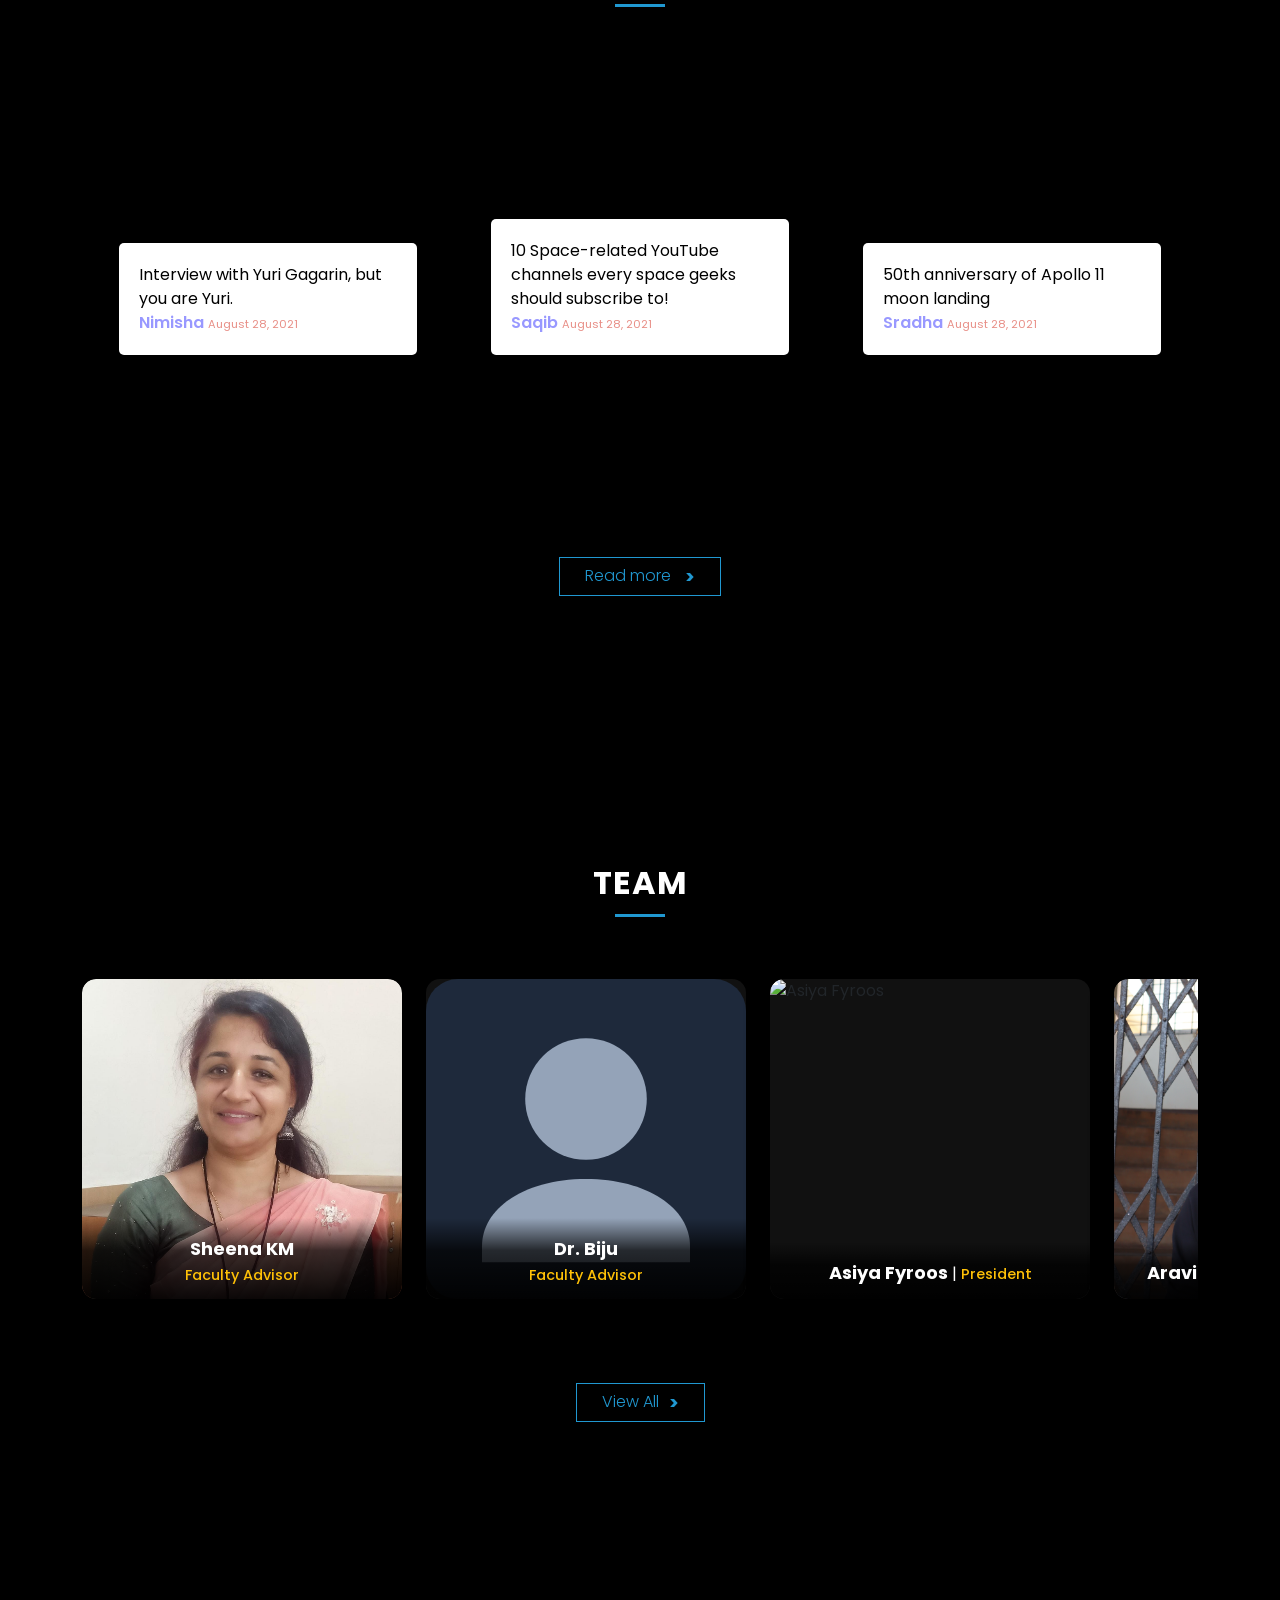
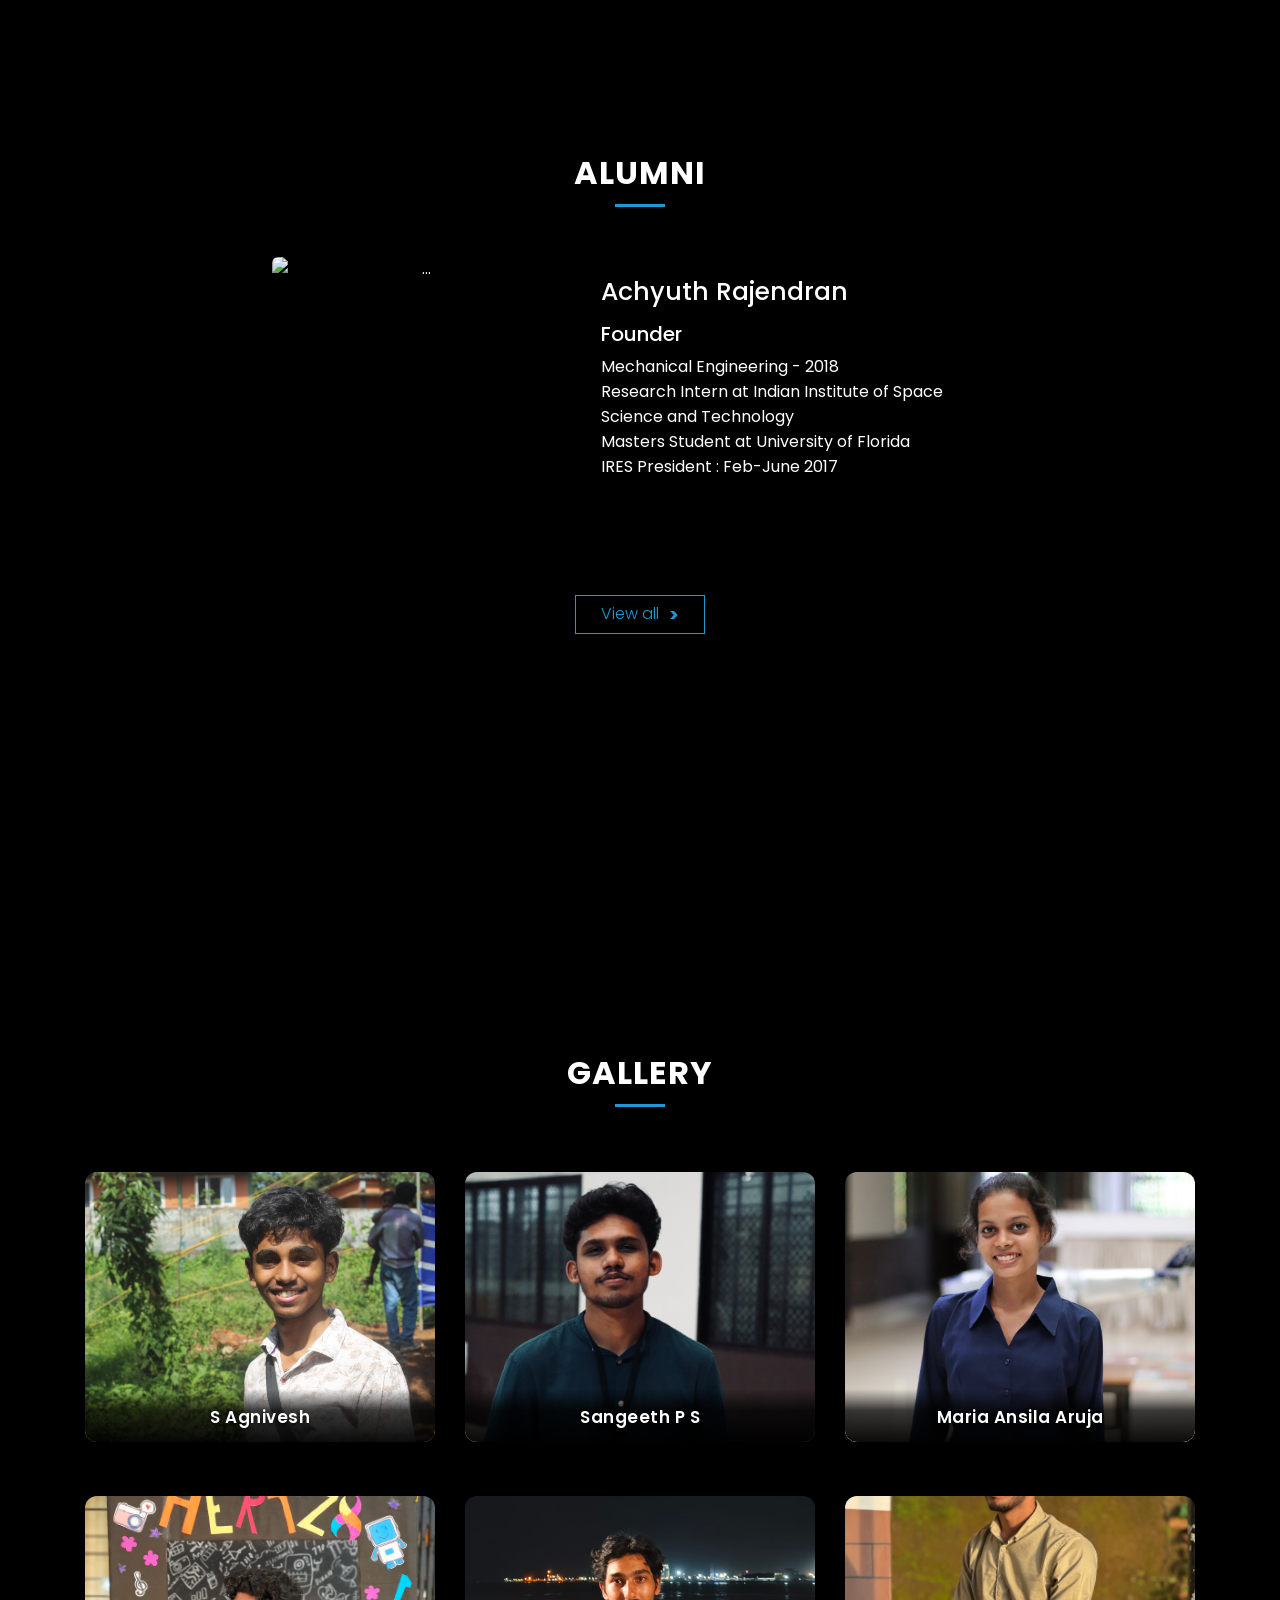
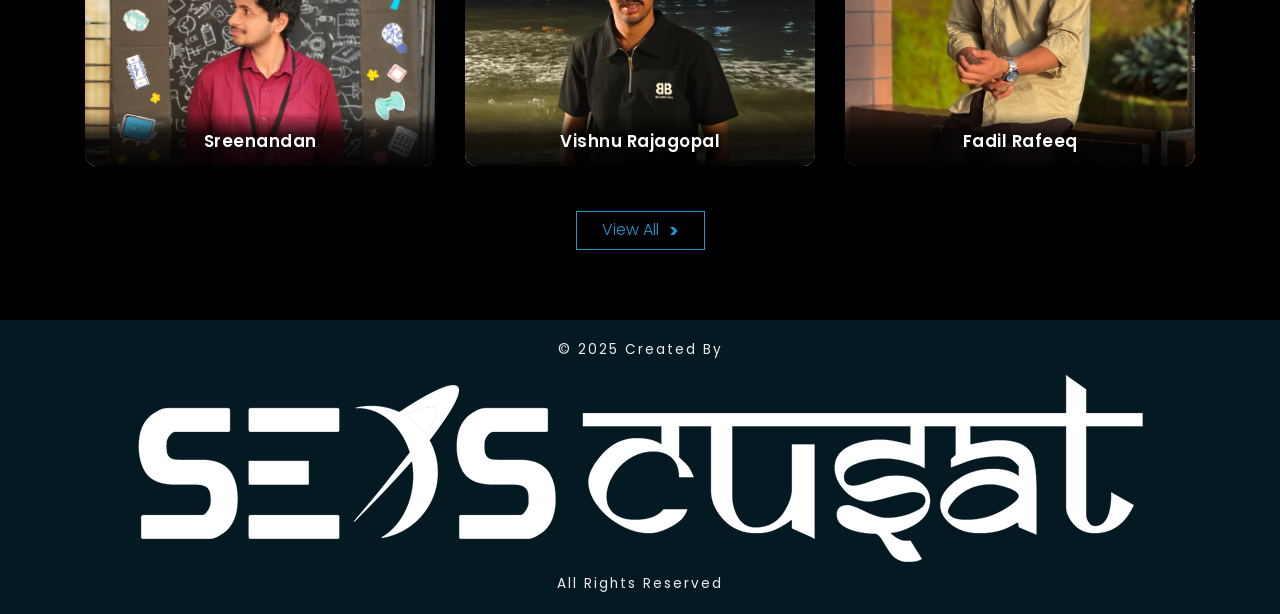
==== commit c5a2dea0: "feat: implement initial global styles and layout components for the application" ====
--- a/index.html
+++ b/index.html
@@ -500,34 +500,64 @@
         <div class="seds-gallery container">
           <div class="row g-4">
             <div class="col-lg-4 col-md-6 seds-gallery-grid-item">
-              <a class="lightbox" href="assets/img/gallery/gallery1.jpg">
-                <img src="assets/img/gallery/gallery1.jpg" class="img-fluid mx-auto d-block rounded" alt="Gallery Photo 1">
-              </a>
+              <div class="gallery-card">
+                <a class="lightbox" href="assets/img/gallery/gallery1.jpg" data-caption="S Agnivesh">
+                  <img src="assets/img/gallery/gallery1.jpg" class="img-fluid mx-auto d-block rounded" alt="S Agnivesh">
+                  <div class="gallery-caption">
+                    <span>S Agnivesh</span>
+                  </div>
+                </a>
+              </div>
             </div>
             <div class="col-lg-4 col-md-6 seds-gallery-grid-item">
-              <a class="lightbox" href="assets/img/gallery/gallery3.jpg">
-                <img src="assets/img/gallery/gallery3.jpg" class="img-fluid mx-auto d-block rounded" alt="Gallery Photo 2">
-              </a>
+              <div class="gallery-card">
+                <a class="lightbox" href="assets/img/gallery/gallery3.jpg" data-caption="Sangeeth P S">
+                  <img src="assets/img/gallery/gallery3.jpg" class="img-fluid mx-auto d-block rounded" alt="Sangeeth P S">
+                  <div class="gallery-caption">
+                    <span>Sangeeth P S</span>
+                  </div>
+                </a>
+              </div>
             </div>
             <div class="col-lg-4 col-md-6 seds-gallery-grid-item">
-              <a class="lightbox" href="assets/img/gallery/gallery5.jpg">
-                <img src="assets/img/gallery/gallery5.jpg" class="img-fluid mx-auto d-block rounded" alt="Gallery Photo 3">
-              </a>
+              <div class="gallery-card">
+                <a class="lightbox" href="assets/img/gallery/gallery5.jpg" data-caption="Maria Ansila Aruja">
+                  <img src="assets/img/gallery/gallery5.jpg" class="img-fluid mx-auto d-block rounded" alt="Maria Ansila Aruja">
+                  <div class="gallery-caption">
+                    <span>Maria Ansila Aruja</span>
+                  </div>
+                </a>
+              </div>
             </div>
             <div class="col-lg-4 col-md-6 seds-gallery-grid-item">
-              <a class="lightbox" href="assets/img/gallery/gallery6.jpg">
-                <img src="assets/img/gallery/gallery6.jpg" class="img-fluid mx-auto d-block rounded" alt="Gallery Photo 4">
-              </a>
+              <div class="gallery-card">
+                <a class="lightbox" href="assets/img/gallery/gallery6.jpg" data-caption="Sreenandan">
+                  <img src="assets/img/gallery/gallery6.jpg" class="img-fluid mx-auto d-block rounded" alt="Sreenandan">
+                  <div class="gallery-caption">
+                    <span>Sreenandan</span>
+                  </div>
+                </a>
+              </div>
             </div>
             <div class="col-lg-4 col-md-6 seds-gallery-grid-item">
-              <a class="lightbox" href="assets/img/gallery/gallery8.jpg">
-                <img src="assets/img/gallery/gallery8.jpg" class="img-fluid mx-auto d-block rounded" alt="Gallery Photo 5">
-              </a>
+              <div class="gallery-card">
+                <a class="lightbox" href="assets/img/gallery/gallery8.jpg" data-caption="Vishnu Rajagopal">
+                  <img src="assets/img/gallery/gallery8.jpg" class="img-fluid mx-auto d-block rounded" alt="Vishnu Rajagopal">
+                  <div class="gallery-caption">
+                    <span>Vishnu Rajagopal</span>
+                  </div>
+                </a>
+              </div>
             </div>
             <div class="col-lg-4 col-md-6 seds-gallery-grid-item">
-              <a class="lightbox" href="assets/img/gallery/gallery9.jpg">
-                <img src="assets/img/gallery/gallery9.jpg" class="img-fluid mx-auto d-block rounded" alt="Gallery Photo 6">
-              </a>
+              <div class="gallery-card">
+                <a class="lightbox" href="assets/img/gallery/gallery9.jpg" data-caption="Fadil Rafeeq">
+                  <img src="assets/img/gallery/gallery9.jpg" class="img-fluid mx-auto d-block rounded" alt="Fadil Rafeeq">
+                  <div class="gallery-caption">
+                    <span>Fadil Rafeeq</span>
+                  </div>
+                </a>
+              </div>
             </div>
           </div>
         </div>
--- a/assets/css/style.css
+++ b/assets/css/style.css
@@ -4,8 +4,13 @@
 } */
 
 @media (min-width: 1024px) {
-  #about, #team, #alumni {
+  #about, #alumni {
     height: 100vh;
+  }
+  #team, #team-page {
+    min-height: 100vh;
+    height: auto;
+    padding: 80px 0;
   }
 }
 
@@ -641,8 +646,9 @@
   flex-wrap: nowrap;
   overflow-x: auto;
   overflow-y: hidden;
-  gap: 20px;
-  padding: 10px 5px 20px 5px;
+  gap: 24px;
+  padding: 12px 8px 24px 8px;
+  margin-bottom: 35px;
   width: 100%;
   scroll-snap-type: x mandatory;
   -webkit-overflow-scrolling: touch;
@@ -669,13 +675,13 @@
 }
 
 .team .box {
-  flex: 0 0 280px;
-  width: 280px;
-  max-width: 280px;
+  flex: 0 0 320px;
+  width: 320px;
+  max-width: 320px;
   scroll-snap-align: start;
   position: relative;
   overflow: hidden;
-  border-radius: 12px;
+  border-radius: 14px;
   padding: 0;
   margin-bottom: 10px;
   background: #111111;
@@ -685,7 +691,7 @@
 
 .team .box:hover {
   transform: translateY(-6px);
-  box-shadow: 0 12px 30px rgba(0, 0, 0, 0.5);
+  box-shadow: 0 14px 32px rgba(0, 0, 0, 0.6);
 }
 
 .team .box img {
@@ -694,7 +700,7 @@
   object-fit: cover;
   object-position: center top;
   display: block;
-  border-radius: 12px;
+  border-radius: 14px;
   transition: transform 0.5s ease;
 }
 
@@ -708,25 +714,25 @@
   left: 0;
   right: 0;
   width: 100%;
-  padding: 16px 12px 10px;
+  padding: 18px 14px 12px;
   background: linear-gradient(180deg, rgba(0, 0, 0, 0) 0%, rgba(0, 0, 0, 0.75) 40%, rgba(0, 0, 0, 0.95) 100%);
   color: #ffffff;
   text-decoration: none;
   text-align: center;
   box-sizing: border-box;
   display: block;
-  border-bottom-left-radius: 12px;
-  border-bottom-right-radius: 12px;
+  border-bottom-left-radius: 14px;
+  border-bottom-right-radius: 14px;
 }
 
 .team .box a.teamname b {
-  font-size: 1.05rem;
+  font-size: 1.12rem;
   color: #ffffff;
   display: inline-block;
 }
 
 .team .box a.teamname small {
-  font-size: 0.85rem;
+  font-size: 0.9rem;
   color: #ffc107;
   display: inline-block;
   font-weight: 500;
@@ -734,18 +740,18 @@
 
 @media (max-width: 768px) {
   .team .box {
-    flex: 0 0 240px;
-    width: 240px;
-    max-width: 240px;
+    flex: 0 0 270px;
+    width: 270px;
+    max-width: 270px;
   }
   .team .box a.teamname {
-    padding: 12px 8px 8px;
+    padding: 14px 10px 10px;
   }
   .team .box a.teamname b {
-    font-size: 0.95rem;
+    font-size: 1rem;
   }
   .team .box a.teamname small {
-    font-size: 0.8rem;
+    font-size: 0.82rem;
   }
 }
 
@@ -1434,17 +1440,62 @@
   padding: 15px;
 }
 
-.lightbox:hover img {
-  transform: scale(1.025);
-  transition: 0.5s all ease-in-out;
+.gallery-card {
+  position: relative;
+  overflow: hidden;
+  border-radius: 12px;
+  background: #111111;
+  box-shadow: 0 6px 20px rgba(0, 0, 0, 0.4);
+  transition: transform 0.3s ease, box-shadow 0.3s ease;
+}
+
+.gallery-card:hover {
+  transform: translateY(-5px);
+  box-shadow: 0 12px 28px rgba(0, 0, 0, 0.6);
+}
+
+.lightbox {
+  display: block;
+  position: relative;
+  text-decoration: none;
 }
 
 .lightbox .img-fluid {
   margin: 0 auto;
   border: none;
-  height: 250px;
+  width: 100%;
+  height: 270px;
   object-fit: cover;
-  border-radius: 8px;
+  border-radius: 12px;
+  transition: transform 0.5s ease;
+}
+
+.gallery-card:hover .img-fluid,
+.lightbox:hover img {
+  transform: scale(1.04);
+  transition: 0.5s all ease-in-out;
+}
+
+.gallery-caption {
+  position: absolute;
+  bottom: 0;
+  left: 0;
+  right: 0;
+  padding: 16px 12px 12px;
+  background: linear-gradient(180deg, rgba(0, 0, 0, 0) 0%, rgba(0, 0, 0, 0.75) 40%, rgba(0, 0, 0, 0.95) 100%);
+  color: #ffffff;
+  text-align: center;
+  border-bottom-left-radius: 12px;
+  border-bottom-right-radius: 12px;
+  pointer-events: none;
+}
+
+.gallery-caption span {
+  font-weight: 600;
+  font-size: 1.05rem;
+  color: #ffffff;
+  letter-spacing: 0.5px;
+  text-shadow: 0 2px 4px rgba(0, 0, 0, 0.8);
 }
 
 #gallery .more {
